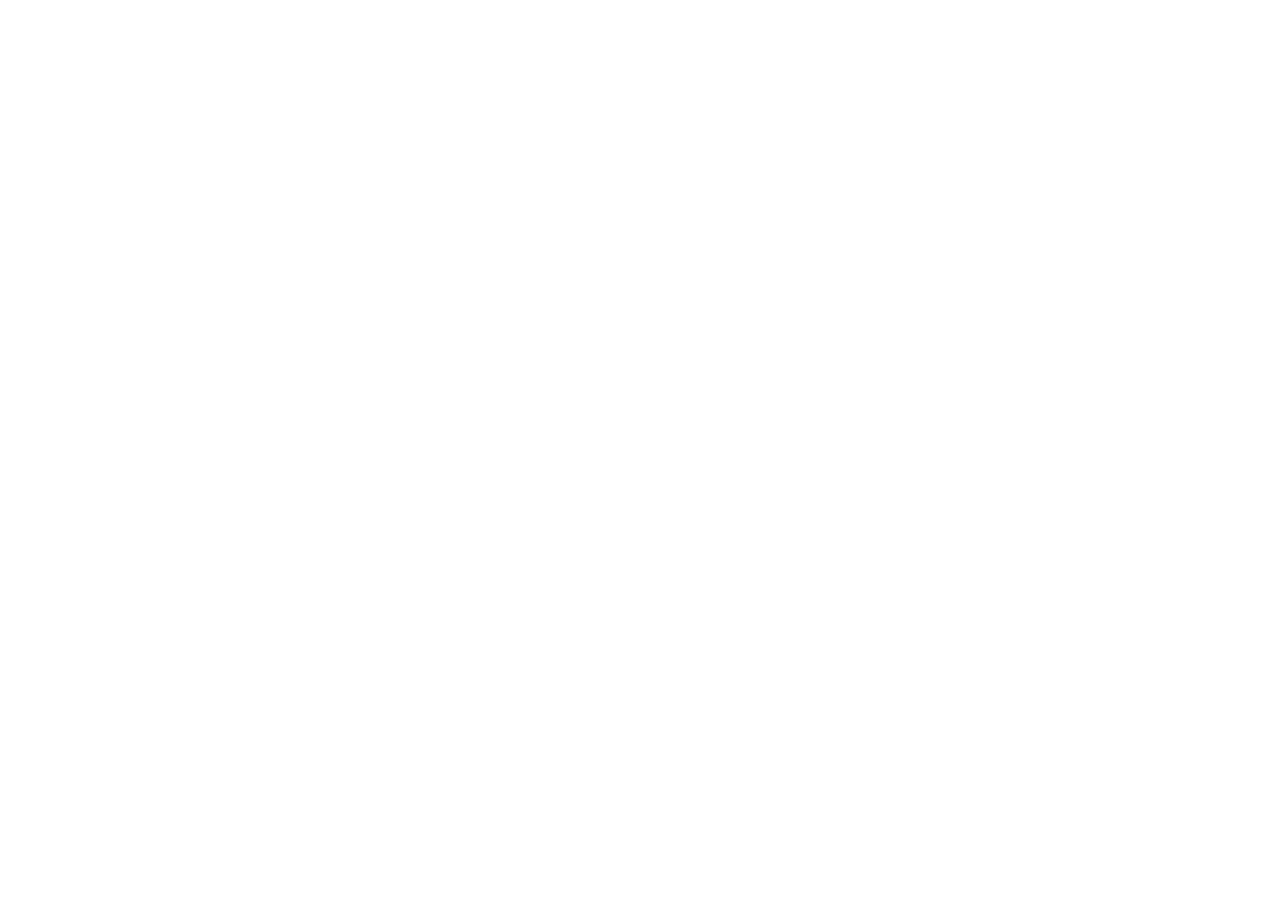
==== errormessages/src/main/resources/static/index.html @ 12a302d7 "Configuración" ====
<!DOCTYPE html>
<html lang="en" ng-app="error-message">
<head>
    <meta charset="UTF-8">
    <meta http-equiv="X-UA-Compatible" content="IE=edge">
    <meta name="viewport" content="width=device-width, initial-scale=1.0">
    <link href="css/style.css">
    <link href='https://fonts.googleapis.com/css?family=Open+Sans:400,300,700' rel='stylesheet' type='text/css'>
    <title>Document</title>
</head>
<body>
    <div ng-view>
        <script src="./js/angular-route.min.js"></script>
        <script src="./js/toastr.min.js"></script>
        <script src="./js/angular.min.js"></script>
    </div>

</body>
</html>
---- errormessages/src/main/resources/static/css/style.css ----
html, body * { box-sizing: border-box; font-family: 'Open Sans', sans-serif; }

body {
    background:
    linear-gradient(
    rgba(246,247,249,0.8),
    rgba(246,247,249,0.8)),
    url(https://dl.dropboxusercontent.com/u/22006283/preview/codepen/sky-clouds-cloudy-mountain.jpg) no-repeat center center fixed;
    background-size: cover;
}

.container {
    width: 100%;
    padding-top: 60px;
    padding-bottom: 100px;
}

.frame {
  height: 575px;
  width: 430px;
  background:
    linear-gradient(
    rgba(35,43,85,0.75),
    rgba(35,43,85,0.95)),
    url(https://dl.dropboxusercontent.com/u/22006283/preview/codepen/clouds-cloudy-forest-mountain.jpg) no-repeat center center;
  background-size: cover;
  margin-left: auto;
  margin-right: auto;
  border-top: solid 1px rgba(255,255,255,.5);
  border-radius: 5px;
  box-shadow: 0px 2px 7px rgba(0,0,0,0.2);
  overflow: hidden;
  transition: all .5s ease;
}

.frame-long {
  height: 615px;
}

.frame-short {
  height: 400px;
  margin-top: 50px;
  box-shadow: 0px 2px 7px rgba(0,0,0,0.1);
}

.nav {
  width: 100%;
  height: 100px;
  padding-top: 40px;
  opacity: 1;
  transition: all .5s ease;
}

.nav-up {
  transform: translateY(-100px);
  opacity: 0;
}

li {
  padding-left: 10px;
  font-size: 18px;
  display: inline;
  text-align: left;
  text-transform: uppercase;
  padding-right: 10px;
  color: #ffffff;
}

.signin-active a {
  padding-bottom: 10px;
  color: #ffffff;
  text-decoration: none;
  border-bottom: solid 2px #1059FF;
  transition: all .25s ease;
  cursor: pointer;
}

.signin-inactive a {
  padding-bottom: 0;
  color: rgba(255,255,255,.3);
  text-decoration: none;
  border-bottom: none;
  cursor: pointer;
}

.signup-active a {
  cursor: pointer;
  color: #ffffff;
  text-decoration: none;
  border-bottom: solid 2px #1059FF;
  padding-bottom: 10px;
}

.signup-inactive a {
  cursor: pointer;
  color: rgba(255,255,255,.3);
  text-decoration: none;
  transition: all .25s ease;
}

.form-signin {
  width: 430px;
  height: 375px;
	font-size: 16px;
	font-weight: 300;
  padding-left: 37px;
  padding-right: 37px;
  padding-top: 55px;
  transition: opacity .5s ease, transform .5s ease;
}

.form-signin-left {
  transform: translateX(-400px);
  opacity: .0;
}

.form-signup {
  width: 430px;
  height: 375px;
	font-size: 16px;
	font-weight: 300;
  padding-left: 37px;
  padding-right: 37px;
  padding-top: 55px;
  position: relative;
  top: -375px;
  left: 400px;
  opacity: 0;
  transition: all .5s ease;
}

.form-signup-left {
  transform: translateX(-399px);
  opacity: 1;
}

.form-signup-down {
  top: 0px;
  opacity: 0;
}

.success {
  width: 80%;
  height: 150px;
  text-align: center;
  position: relative;
  top: -890px;
  left: 450px;
  opacity: .0;
  transition: all .8s .4s ease;
}

.success-left {
  transform: translateX(-406px);
  opacity: 1;
}

.successtext {
  color: #ffffff;
	font-size: 16px;
	font-weight: 300;
  margin-top: -35px;
  padding-left: 37px;
  padding-right: 37px;
}

#check path {
    stroke: #ffffff;
    stroke-linecap:round;
    stroke-linejoin:round;
    stroke-width: .85px;
    stroke-dasharray: 60px 300px;
    stroke-dashoffset: -166px;
    fill: rgba(255,255,255,.0);
    transition: stroke-dashoffset 2s ease .5s, fill 1.5s ease 1.0s;
}

#check.checked path {
    stroke-dashoffset: 33px;
    fill: rgba(255,255,255,.03);
}

.form-signin input, .form-signup input {
  color: #ffffff;
  font-size: 13px;
}

.form-styling {
  width: 100%;
  height: 35px;
	padding-left: 15px;
	border: none;
	border-radius: 20px;
  margin-bottom: 20px;
  background: rgba(255,255,255,.2);
}

label {
  font-weight: 400;
  text-transform: uppercase;
  font-size: 13px;
  padding-left: 15px;
  padding-bottom: 10px;
  color: rgba(255,255,255,.7);
  display: block;
}

:focus {outline: none;
}

.form-signin input:focus, textarea:focus, .form-signup input:focus, textarea:focus {
    background: rgba(255,255,255,.3);
    border: none; 
    padding-right: 40px;
    transition: background .5s ease;
 }

[type="checkbox"]:not(:checked),
[type="checkbox"]:checked {
  position: absolute;
  display: none;
}

[type="checkbox"]:not(:checked) + label,
[type="checkbox"]:checked + label {
  position: relative;
  padding-left: 85px;
  padding-top: 2px;
  cursor: pointer;
  margin-top: 8px;
}

[type="checkbox"]:not(:checked) + label:before,
[type="checkbox"]:checked + label:before,
[type="checkbox"]:not(:checked) + label:after,
[type="checkbox"]:checked + label:after {
  content: '';
  position: absolute;
}

[type="checkbox"]:not(:checked) + label:before,
[type="checkbox"]:checked + label:before {
  width: 65px; 
  height: 30px;
  background: rgba(255,255,255,.2);
  border-radius: 15px;
  left: 0; 
  top: -3px;
  transition: all .2s ease;
}

[type="checkbox"]:not(:checked) + label:after,
[type="checkbox"]:checked + label:after {
  width: 10px; 
  height: 10px;
  background: rgba(255,255,255,.7);
  border-radius: 50%;
  top: 7px; 
  left: 10px;
  transition: all .2s ease;
}

/* on checked */
[type="checkbox"]:checked + label:before {
  background: #0F4FE6; 
}

[type="checkbox"]:checked + label:after {
  background: #ffffff;
  top: 7px; 
  left: 45px;
}

[type="checkbox"]:checked + label .ui,
[type="checkbox"]:not(:checked) + label .ui:before,
[type="checkbox"]:checked + label .ui:after {
  position: absolute;
  left: 6px;
  width: 65px;
  border-radius: 15px;
  font-size: 14px;
  font-weight: bold;
  line-height: 22px;
  transition: all .2s ease;
}

[type="checkbox"]:not(:checked) + label .ui:before {
  content: "no";
  left: 32px;
  color: rgba(255,255,255,.7);
}

[type="checkbox"]:checked + label .ui:after {
  content: "yes";
  color: #ffffff;
}

[type="checkbox"]:focus + label:before {
  box-sizing: border-box;
  margin-top: -1px;
}

.btn-signup {
  float: left;
  font-weight: 700;
  text-transform: uppercase;
  font-size: 13px;
  text-align: center;
  color: #ffffff;
  padding-top: 8px;
  width: 100%;
  height: 35px;
	border: none;
	border-radius: 20px;
  margin-top: 23px;
  background-color: #1059FF;
}

.btn-signin {
  float: left;
  padding-top: 8px;
  width: 100%;
  height: 35px;
	border: none;
	border-radius: 20px;
  margin-top: -8px;
}

.btn-animate {
  float: left;
  font-weight: 700;
  text-transform: uppercase;
  font-size: 13px;
  text-align: center;
  color: rgba(255,255,255, 1);
  padding-top: 8px;
  width: 100%;
  height: 35px;
	border: none;
	border-radius: 20px;
  margin-top: 23px;
  background-color: rgba(16,89,255, 1);
  left: 0px;
  top: 0px;
  transition: all .5s ease, top .5s ease .5s, height .5s ease .5s, background-color .5s ease .75s; 
}

.btn-animate-grow {
  width: 130%;
  height: 625px;
  position: relative;
  left: -55px;
  top: -420px;
  color: rgba(255,255,255,0);
  background-color: rgba(255,255,255,1);
}

a.btn-signup:hover, a.btn-signin:hover {
    cursor: pointer; 
    background-color: #0F4FE6;
    transition: background-color .5s; 
}

.forgot {
  height: 100px;
  width: 80%;
  margin-left: auto;
  margin-right: auto;
  text-align: center;
  padding-top: 24px;
  margin-top: -535px;
  border-top: solid 1px rgba(255,255,255,.3);
  transition: all 0.5s ease;
}

.forgot-left {
  transform: translateX(-400px);
  opacity: 0;
}

.forgot-fade {
  opacity: 0;
}

.forgot a {
  color: rgba(255,255,255,.3);
  font-weight: 400;
  font-size: 13px;
  text-decoration: none;
}

.welcome {
  width: 100%;
  height: 50px;
  position: relative;
  color: rgba(35,43,85,0.75);
  opacity: 0;
  transition: transform 1.5s ease .25s, opacity .1s ease 1s;
}

.welcome-left {
  transform: translateY(-780px);
  opacity: 1; 
}

.cover-photo {
  height: 150px;
  position: relative;
  left: 0px;  top: -900px;
  background:
    linear-gradient(
    rgba(35,43,85,0.75),
    rgba(35,43,85,0.95)),
    url(https://dl.dropboxusercontent.com/u/22006283/preview/codepen/landscape-nature-man-person.jpeg);
  background-size: cover;
  opacity: 0;
  transition: all 1.5s ease 0.55s;
}

.cover-photo-down {
  top: -575px;
  opacity: 1;
}

.profile-photo {
  height: 125px;
  width: 125px;
  position: relative;
  border-radius: 70px;
  left: 155px;
  top: -1000px;
  background: url(https://dl.dropboxusercontent.com/u/22006283/preview/codepen/nature-water-rocks-hiking.jpg);
  background-size: 100% 135%;
  background-position: 100% 100%;
  opacity: 0;
  transition: top 1.5s ease 0.35s, opacity .75s ease .5s;
  border: solid 3px #ffffff;
}

.profile-photo-down {
  top: -636px;
  opacity: 1;
}

h1 {
  color: #ffffff;
  font-size: 35px;
	font-weight: 300;
  text-align: center;
}

.btn-goback {
  position: relative;
  margin-right: auto;
  top: -400px;
  float: left;
  padding: 8px;
  width: 83%;
  margin-left: 37px;
  margin-right: 37px;
  height: 35px;
	border-radius: 20px;
  font-weight: 700;
  text-transform: uppercase;
  font-size: 13px;
  text-align: center;
  color: #1059FF;
  margin-top: -8px;
  border: solid 1px #1059FF;
  opacity: 0;
  transition: top 1.5s ease 0.35s, opacity .75s ease .5s;
}

.btn-goback-up {
  top: -1080px;
  opacity: 1;
}

a.btn-goback:hover {
    cursor: pointer; 
    background-color: #0F4FE6;
    transition: all .5s; 
    color: #ffffff;
}

/* refresh button styling */

#refresh {
    position: fixed;
    bottom: 20px;
    right: 20px; 
    background-color: #ffffff;
    width: 50px;
    height: 50px;
    border-radius: 25px;
    box-shadow: 0px 2px 7px rgba(0,0,0,0.1);
    padding: 13px 0 0 13px;
}

.refreshicon {
    fill: #d3d3d3;
    transform: rotate(0deg);
    transition: fill .25s ease, transform .25s ease;
}

.refreshicon:hover {
  cursor: pointer;
  fill: #1059FF;
  transform: rotate(180deg);
}
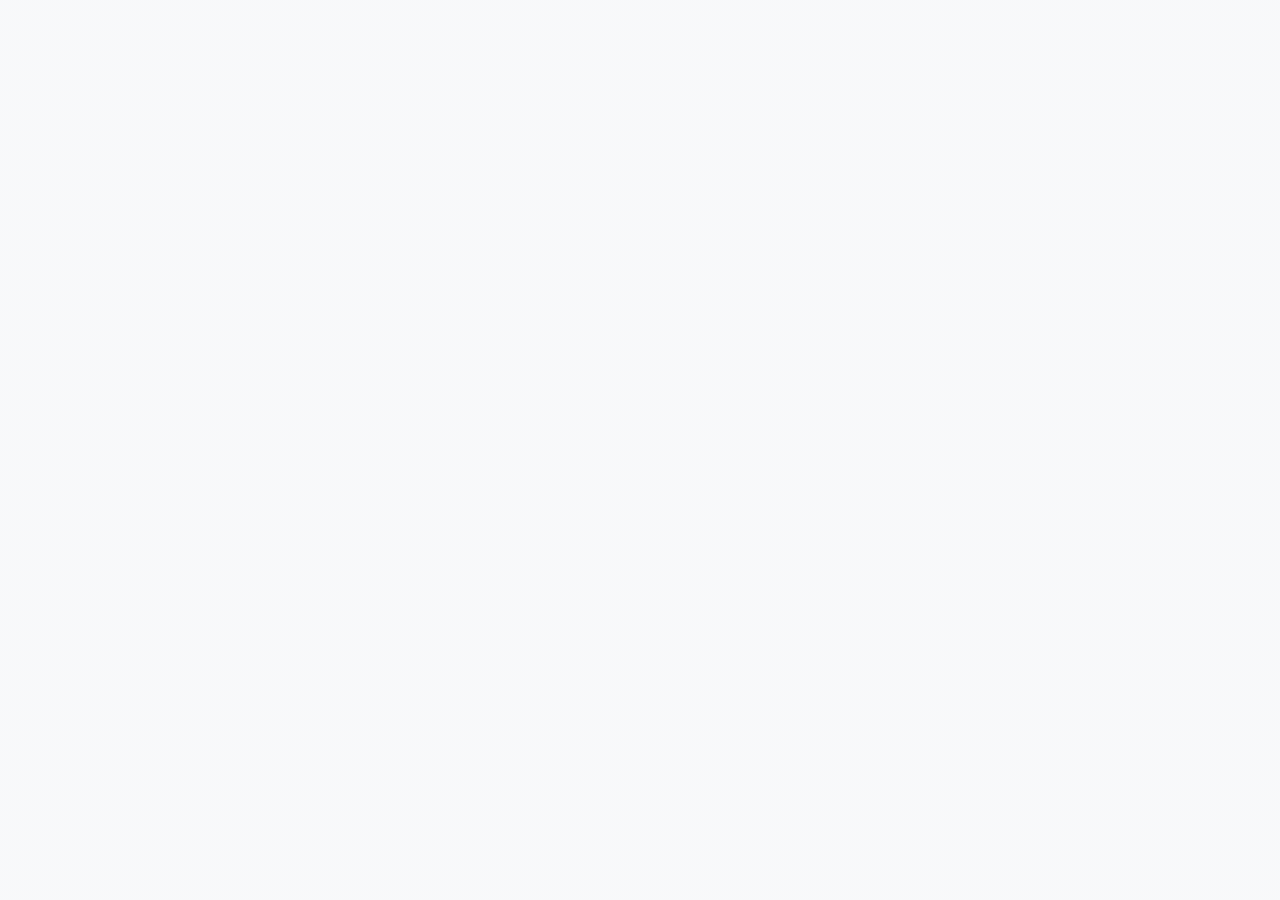
==== commit 3e003497: "Changes login" ====
--- a/errormessages/src/main/resources/static/index.html
+++ b/errormessages/src/main/resources/static/index.html
@@ -4,16 +4,33 @@
     <meta charset="UTF-8">
     <meta http-equiv="X-UA-Compatible" content="IE=edge">
     <meta name="viewport" content="width=device-width, initial-scale=1.0">
-    <link href="css/style.css">
+    <!--Google font-->
     <link href='https://fonts.googleapis.com/css?family=Open+Sans:400,300,700' rel='stylesheet' type='text/css'>
-    <title>Document</title>
+    <!--SweetAlert-->
+    <link rel="stylesheet" href="./plugins/sweetalert2-theme-bootstrap-4/bootstrap-4.min.css">
+    <!--Toast-->
+    <link rel="stylesheet" href="./plugins/toastr/toastr.min.css">
+    <!--Estilo-->
+    <link rel="stylesheet" href="css/style.css">
+    <script>document.write('<base href="' + document.location + '" />');</script>
+    <title>Error messages</title>
 </head>
 <body>
-    <div ng-view>
-        <script src="./js/angular-route.min.js"></script>
-        <script src="./js/toastr.min.js"></script>
-        <script src="./js/angular.min.js"></script>
-    </div>
+    <div ng-view></div>
 
+    <!--jQuery-->
+    <script src="/plugins/jquery/jquery.min.js"></script>
+    <!--Bootstrap-->
+    <script src="/plugins/bootstrap/js/bootstrap.bundle.min.js"></script>
+    <!--Angular-->
+    <script src="/js/angular.min.js"></script>
+    <script src="/js/angular-route.min.js"></script>
+    <script src="/js/toastr.min.js"></script>
+    <script src="/js/control/app.js"></script>
+    <script src="/js/control/config.js"></script>
+    <script src="/js/control/factory.js"></script>
+    <script src="/js/ngStorage.js"></script>
+    <script src="/js/control/access/access-control.js"></script>
+    
 </body>
 </html>--- a/errormessages/src/main/resources/static/css/style.css
+++ b/errormessages/src/main/resources/static/css/style.css
@@ -12,11 +12,11 @@
 .container {
     width: 100%;
     padding-top: 60px;
-    padding-bottom: 100px;
+    padding-bottom: 80px;
 }
 
 .frame {
-  height: 575px;
+  height: 500px;
   width: 430px;
   background:
     linear-gradient(
@@ -83,24 +83,9 @@
   cursor: pointer;
 }
 
-.signup-active a {
-  cursor: pointer;
-  color: #ffffff;
-  text-decoration: none;
-  border-bottom: solid 2px #1059FF;
-  padding-bottom: 10px;
-}
-
-.signup-inactive a {
-  cursor: pointer;
-  color: rgba(255,255,255,.3);
-  text-decoration: none;
-  transition: all .25s ease;
-}
-
 .form-signin {
   width: 430px;
-  height: 375px;
+  height: 300px;
 	font-size: 16px;
 	font-weight: 300;
   padding-left: 37px;
@@ -112,31 +97,6 @@
 .form-signin-left {
   transform: translateX(-400px);
   opacity: .0;
-}
-
-.form-signup {
-  width: 430px;
-  height: 375px;
-	font-size: 16px;
-	font-weight: 300;
-  padding-left: 37px;
-  padding-right: 37px;
-  padding-top: 55px;
-  position: relative;
-  top: -375px;
-  left: 400px;
-  opacity: 0;
-  transition: all .5s ease;
-}
-
-.form-signup-left {
-  transform: translateX(-399px);
-  opacity: 1;
-}
-
-.form-signup-down {
-  top: 0px;
-  opacity: 0;
 }
 
 .success {
@@ -263,57 +223,6 @@
 /* on checked */
 [type="checkbox"]:checked + label:before {
   background: #0F4FE6; 
-}
-
-[type="checkbox"]:checked + label:after {
-  background: #ffffff;
-  top: 7px; 
-  left: 45px;
-}
-
-[type="checkbox"]:checked + label .ui,
-[type="checkbox"]:not(:checked) + label .ui:before,
-[type="checkbox"]:checked + label .ui:after {
-  position: absolute;
-  left: 6px;
-  width: 65px;
-  border-radius: 15px;
-  font-size: 14px;
-  font-weight: bold;
-  line-height: 22px;
-  transition: all .2s ease;
-}
-
-[type="checkbox"]:not(:checked) + label .ui:before {
-  content: "no";
-  left: 32px;
-  color: rgba(255,255,255,.7);
-}
-
-[type="checkbox"]:checked + label .ui:after {
-  content: "yes";
-  color: #ffffff;
-}
-
-[type="checkbox"]:focus + label:before {
-  box-sizing: border-box;
-  margin-top: -1px;
-}
-
-.btn-signup {
-  float: left;
-  font-weight: 700;
-  text-transform: uppercase;
-  font-size: 13px;
-  text-align: center;
-  color: #ffffff;
-  padding-top: 8px;
-  width: 100%;
-  height: 35px;
-	border: none;
-	border-radius: 20px;
-  margin-top: 23px;
-  background-color: #1059FF;
 }
 
 .btn-signin {
@@ -355,92 +264,6 @@
   background-color: rgba(255,255,255,1);
 }
 
-a.btn-signup:hover, a.btn-signin:hover {
-    cursor: pointer; 
-    background-color: #0F4FE6;
-    transition: background-color .5s; 
-}
-
-.forgot {
-  height: 100px;
-  width: 80%;
-  margin-left: auto;
-  margin-right: auto;
-  text-align: center;
-  padding-top: 24px;
-  margin-top: -535px;
-  border-top: solid 1px rgba(255,255,255,.3);
-  transition: all 0.5s ease;
-}
-
-.forgot-left {
-  transform: translateX(-400px);
-  opacity: 0;
-}
-
-.forgot-fade {
-  opacity: 0;
-}
-
-.forgot a {
-  color: rgba(255,255,255,.3);
-  font-weight: 400;
-  font-size: 13px;
-  text-decoration: none;
-}
-
-.welcome {
-  width: 100%;
-  height: 50px;
-  position: relative;
-  color: rgba(35,43,85,0.75);
-  opacity: 0;
-  transition: transform 1.5s ease .25s, opacity .1s ease 1s;
-}
-
-.welcome-left {
-  transform: translateY(-780px);
-  opacity: 1; 
-}
-
-.cover-photo {
-  height: 150px;
-  position: relative;
-  left: 0px;  top: -900px;
-  background:
-    linear-gradient(
-    rgba(35,43,85,0.75),
-    rgba(35,43,85,0.95)),
-    url(https://dl.dropboxusercontent.com/u/22006283/preview/codepen/landscape-nature-man-person.jpeg);
-  background-size: cover;
-  opacity: 0;
-  transition: all 1.5s ease 0.55s;
-}
-
-.cover-photo-down {
-  top: -575px;
-  opacity: 1;
-}
-
-.profile-photo {
-  height: 125px;
-  width: 125px;
-  position: relative;
-  border-radius: 70px;
-  left: 155px;
-  top: -1000px;
-  background: url(https://dl.dropboxusercontent.com/u/22006283/preview/codepen/nature-water-rocks-hiking.jpg);
-  background-size: 100% 135%;
-  background-position: 100% 100%;
-  opacity: 0;
-  transition: top 1.5s ease 0.35s, opacity .75s ease .5s;
-  border: solid 3px #ffffff;
-}
-
-.profile-photo-down {
-  top: -636px;
-  opacity: 1;
-}
 
 h1 {
   color: #ffffff;
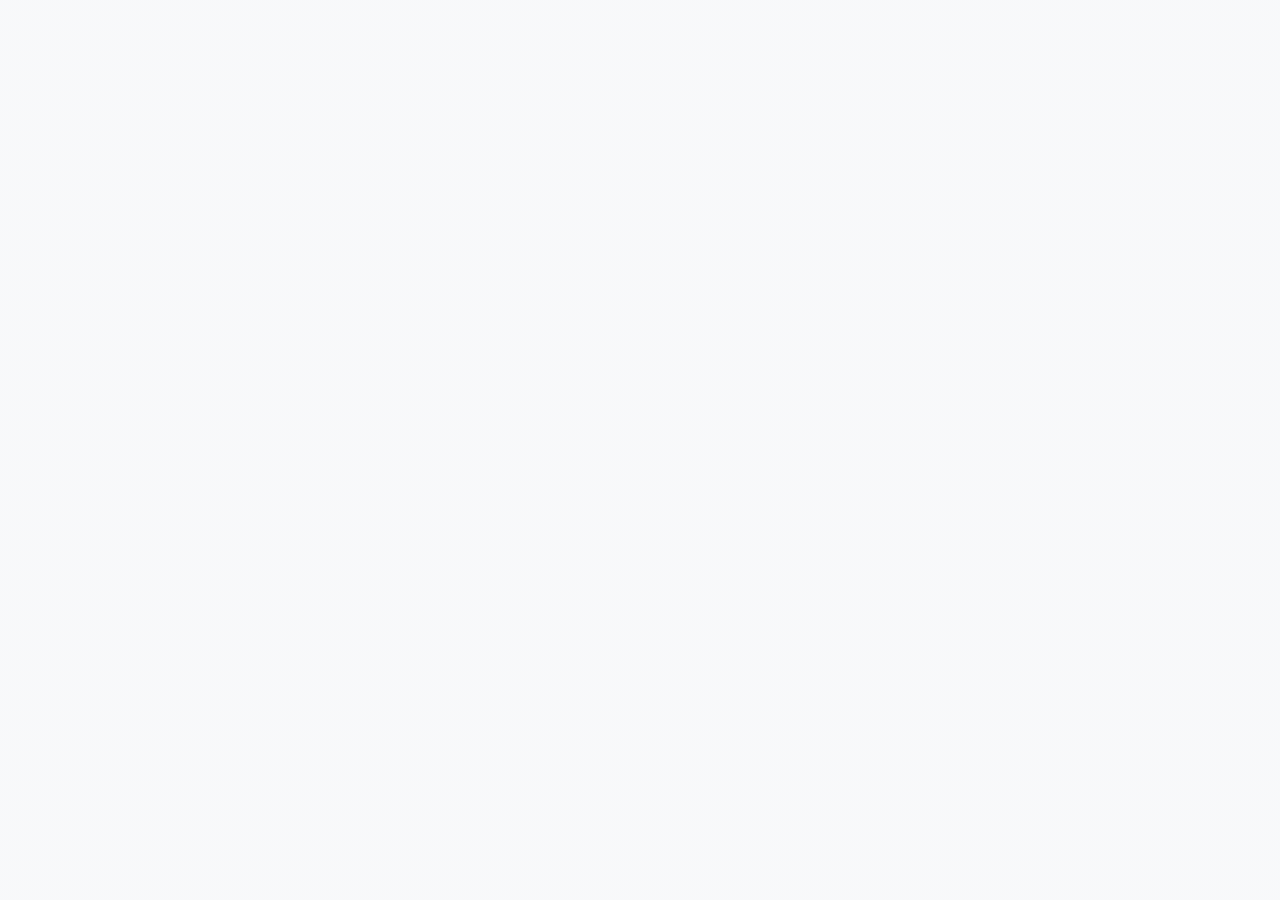
==== commit a67334de: "Se suben vistas y mensajes de error" ====
--- a/errormessages/src/main/resources/static/index.html
+++ b/errormessages/src/main/resources/static/index.html
@@ -8,10 +8,12 @@
     <link href='https://fonts.googleapis.com/css?family=Open+Sans:400,300,700' rel='stylesheet' type='text/css'>
     <!--SweetAlert-->
     <link rel="stylesheet" href="./plugins/sweetalert2-theme-bootstrap-4/bootstrap-4.min.css">
+    <link rel="stylesheet" href="plugins/fontawesome-free/css/all.min.css">
     <!--Toast-->
     <link rel="stylesheet" href="./plugins/toastr/toastr.min.css">
     <!--Estilo-->
     <link rel="stylesheet" href="css/style.css">
+    <link rel="stylesheet" href="css/adminlte.min.css">
     <script>document.write('<base href="' + document.location + '" />');</script>
     <title>Error messages</title>
 </head>
@@ -24,13 +26,15 @@
     <script src="/plugins/bootstrap/js/bootstrap.bundle.min.js"></script>
     <!--Angular-->
     <script src="/js/angular.min.js"></script>
+    <script src="/js/si-table.js"></script>
     <script src="/js/angular-route.min.js"></script>
+    <script src="/js/adminlte.min.js"></script>
     <script src="/js/toastr.min.js"></script>
     <script src="/js/control/app.js"></script>
     <script src="/js/control/config.js"></script>
     <script src="/js/control/factory.js"></script>
     <script src="/js/ngStorage.js"></script>
     <script src="/js/control/access/access-control.js"></script>
-    
+    <script src="/js/control/user/user.js"></script>
 </body>
 </html>--- a/errormessages/src/main/resources/static/plugins/fontawesome-free/css/all.min.css
+++ b/errormessages/src/main/resources/static/plugins/fontawesome-free/css/all.min.css
@@ -0,0 +1,5 @@
+/*!
+ * Font Awesome Free 5.15.3 by @fontawesome - https://fontawesome.com
+ * License - https://fontawesome.com/license/free (Icons: CC BY 4.0, Fonts: SIL OFL 1.1, Code: MIT License)
+ */
+.fa,.fab,.fad,.fal,.far,.fas{-moz-osx-font-smoothing:grayscale;-webkit-font-smoothing:antialiased;display:inline-block;font-style:normal;font-variant:normal;text-rendering:auto;line-height:1}.fa-lg{font-size:1.33333em;line-height:.75em;vertical-align:-.0667em}.fa-xs{font-size:.75em}.fa-sm{font-size:.875em}.fa-1x{font-size:1em}.fa-2x{font-size:2em}.fa-3x{font-size:3em}.fa-4x{font-size:4em}.fa-5x{font-size:5em}.fa-6x{font-size:6em}.fa-7x{font-size:7em}.fa-8x{font-size:8em}.fa-9x{font-size:9em}.fa-10x{font-size:10em}.fa-fw{text-align:center;width:1.25em}.fa-ul{list-style-type:none;margin-left:2.5em;padding-left:0}.fa-ul>li{position:relative}.fa-li{left:-2em;position:absolute;text-align:center;width:2em;line-height:inherit}.fa-border{border:.08em solid #eee;border-radius:.1em;padding:.2em .25em .15em}.fa-pull-left{float:left}.fa-pull-right{float:right}.fa.fa-pull-left,.fab.fa-pull-left,.fal.fa-pull-left,.far.fa-pull-left,.fas.fa-pull-left{margin-right:.3em}.fa.fa-pull-right,.fab.fa-pull-right,.fal.fa-pull-right,.far.fa-pull-right,.fas.fa-pull-right{margin-left:.3em}.fa-spin{-webkit-animation:fa-spin 2s linear infinite;animation:fa-spin 2s linear infinite}.fa-pulse{-webkit-animation:fa-spin 1s steps(8) infinite;animation:fa-spin 1s steps(8) infinite}@-webkit-keyframes fa-spin{0%{-webkit-transform:rotate(0deg);transform:rotate(0deg)}to{-webkit-transform:rotate(1turn);transform:rotate(1turn)}}@keyframes fa-spin{0%{-webkit-transform:rotate(0deg);transform:rotate(0deg)}to{-webkit-transform:rotate(1turn);transform:rotate(1turn)}}.fa-rotate-90{-ms-filter:"progid:DXImageTransform.Microsoft.BasicImage(rotation=1)";-webkit-transform:rotate(90deg);transform:rotate(90deg)}.fa-rotate-180{-ms-filter:"progid:DXImageTransform.Microsoft.BasicImage(rotation=2)";-webkit-transform:rotate(180deg);transform:rotate(180deg)}.fa-rotate-270{-ms-filter:"progid:DXImageTransform.Microsoft.BasicImage(rotation=3)";-webkit-transform:rotate(270deg);transform:rotate(270deg)}.fa-flip-horizontal{-ms-filter:"progid:DXImageTransform.Microsoft.BasicImage(rotation=0, mirror=1)";-webkit-transform:scaleX(-1);transform:scaleX(-1)}.fa-flip-vertical{-webkit-transform:scaleY(-1);transform:scaleY(-1)}.fa-flip-both,.fa-flip-horizontal.fa-flip-vertical,.fa-flip-vertical{-ms-filter:"progid:DXImageTransform.Microsoft.BasicImage(rotation=2, mirror=1)"}.fa-flip-both,.fa-flip-horizontal.fa-flip-vertical{-webkit-transform:scale(-1);transform:scale(-1)}:root .fa-flip-both,:root .fa-flip-horizontal,:root .fa-flip-vertical,:root .fa-rotate-90,:root .fa-rotate-180,:root .fa-rotate-270{-webkit-filter:none;filter:none}.fa-stack{display:inline-block;height:2em;line-height:2em;position:relative;vertical-align:middle;width:2.5em}.fa-stack-1x,.fa-stack-2x{left:0;position:absolute;text-align:center;width:100%}.fa-stack-1x{line-height:inherit}.fa-stack-2x{font-size:2em}.fa-inverse{color:#fff}.fa-500px:before{content:"\f26e"}.fa-accessible-icon:before{content:"\f368"}.fa-accusoft:before{content:"\f369"}.fa-acquisitions-incorporated:before{content:"\f6af"}.fa-ad:before{content:"\f641"}.fa-address-book:before{content:"\f2b9"}.fa-address-card:before{content:"\f2bb"}.fa-adjust:before{content:"\f042"}.fa-adn:before{content:"\f170"}.fa-adversal:before{content:"\f36a"}.fa-affiliatetheme:before{content:"\f36b"}.fa-air-freshener:before{content:"\f5d0"}.fa-airbnb:before{content:"\f834"}.fa-algolia:before{content:"\f36c"}.fa-align-center:before{content:"\f037"}.fa-align-justify:before{content:"\f039"}.fa-align-left:before{content:"\f036"}.fa-align-right:before{content:"\f038"}.fa-alipay:before{content:"\f642"}.fa-allergies:before{content:"\f461"}.fa-amazon:before{content:"\f270"}.fa-amazon-pay:before{content:"\f42c"}.fa-ambulance:before{content:"\f0f9"}.fa-american-sign-language-interpreting:before{content:"\f2a3"}.fa-amilia:before{content:"\f36d"}.fa-anchor:before{content:"\f13d"}.fa-android:before{content:"\f17b"}.fa-angellist:before{content:"\f209"}.fa-angle-double-down:before{content:"\f103"}.fa-angle-double-left:before{content:"\f100"}.fa-angle-double-right:before{content:"\f101"}.fa-angle-double-up:before{content:"\f102"}.fa-angle-down:before{content:"\f107"}.fa-angle-left:before{content:"\f104"}.fa-angle-right:before{content:"\f105"}.fa-angle-up:before{content:"\f106"}.fa-angry:before{content:"\f556"}.fa-angrycreative:before{content:"\f36e"}.fa-angular:before{content:"\f420"}.fa-ankh:before{content:"\f644"}.fa-app-store:before{content:"\f36f"}.fa-app-store-ios:before{content:"\f370"}.fa-apper:before{content:"\f371"}.fa-apple:before{content:"\f179"}.fa-apple-alt:before{content:"\f5d1"}.fa-apple-pay:before{content:"\f415"}.fa-archive:before{content:"\f187"}.fa-archway:before{content:"\f557"}.fa-arrow-alt-circle-down:before{content:"\f358"}.fa-arrow-alt-circle-left:before{content:"\f359"}.fa-arrow-alt-circle-right:before{content:"\f35a"}.fa-arrow-alt-circle-up:before{content:"\f35b"}.fa-arrow-circle-down:before{content:"\f0ab"}.fa-arrow-circle-left:before{content:"\f0a8"}.fa-arrow-circle-right:before{content:"\f0a9"}.fa-arrow-circle-up:before{content:"\f0aa"}.fa-arrow-down:before{content:"\f063"}.fa-arrow-left:before{content:"\f060"}.fa-arrow-right:before{content:"\f061"}.fa-arrow-up:before{content:"\f062"}.fa-arrows-alt:before{content:"\f0b2"}.fa-arrows-alt-h:before{content:"\f337"}.fa-arrows-alt-v:before{content:"\f338"}.fa-artstation:before{content:"\f77a"}.fa-assistive-listening-systems:before{content:"\f2a2"}.fa-asterisk:before{content:"\f069"}.fa-asymmetrik:before{content:"\f372"}.fa-at:before{content:"\f1fa"}.fa-atlas:before{content:"\f558"}.fa-atlassian:before{content:"\f77b"}.fa-atom:before{content:"\f5d2"}.fa-audible:before{content:"\f373"}.fa-audio-description:before{content:"\f29e"}.fa-autoprefixer:before{content:"\f41c"}.fa-avianex:before{content:"\f374"}.fa-aviato:before{content:"\f421"}.fa-award:before{content:"\f559"}.fa-aws:before{content:"\f375"}.fa-baby:before{content:"\f77c"}.fa-baby-carriage:before{content:"\f77d"}.fa-backspace:before{content:"\f55a"}.fa-backward:before{content:"\f04a"}.fa-bacon:before{content:"\f7e5"}.fa-bacteria:before{content:"\e059"}.fa-bacterium:before{content:"\e05a"}.fa-bahai:before{content:"\f666"}.fa-balance-scale:before{content:"\f24e"}.fa-balance-scale-left:before{content:"\f515"}.fa-balance-scale-right:before{content:"\f516"}.fa-ban:before{content:"\f05e"}.fa-band-aid:before{content:"\f462"}.fa-bandcamp:before{content:"\f2d5"}.fa-barcode:before{content:"\f02a"}.fa-bars:before{content:"\f0c9"}.fa-baseball-ball:before{content:"\f433"}.fa-basketball-ball:before{content:"\f434"}.fa-bath:before{content:"\f2cd"}.fa-battery-empty:before{content:"\f244"}.fa-battery-full:before{content:"\f240"}.fa-battery-half:before{content:"\f242"}.fa-battery-quarter:before{content:"\f243"}.fa-battery-three-quarters:before{content:"\f241"}.fa-battle-net:before{content:"\f835"}.fa-bed:before{content:"\f236"}.fa-beer:before{content:"\f0fc"}.fa-behance:before{content:"\f1b4"}.fa-behance-square:before{content:"\f1b5"}.fa-bell:before{content:"\f0f3"}.fa-bell-slash:before{content:"\f1f6"}.fa-bezier-curve:before{content:"\f55b"}.fa-bible:before{content:"\f647"}.fa-bicycle:before{content:"\f206"}.fa-biking:before{content:"\f84a"}.fa-bimobject:before{content:"\f378"}.fa-binoculars:before{content:"\f1e5"}.fa-biohazard:before{content:"\f780"}.fa-birthday-cake:before{content:"\f1fd"}.fa-bitbucket:before{content:"\f171"}.fa-bitcoin:before{content:"\f379"}.fa-bity:before{content:"\f37a"}.fa-black-tie:before{content:"\f27e"}.fa-blackberry:before{content:"\f37b"}.fa-blender:before{content:"\f517"}.fa-blender-phone:before{content:"\f6b6"}.fa-blind:before{content:"\f29d"}.fa-blog:before{content:"\f781"}.fa-blogger:before{content:"\f37c"}.fa-blogger-b:before{content:"\f37d"}.fa-bluetooth:before{content:"\f293"}.fa-bluetooth-b:before{content:"\f294"}.fa-bold:before{content:"\f032"}.fa-bolt:before{content:"\f0e7"}.fa-bomb:before{content:"\f1e2"}.fa-bone:before{content:"\f5d7"}.fa-bong:before{content:"\f55c"}.fa-book:before{content:"\f02d"}.fa-book-dead:before{content:"\f6b7"}.fa-book-medical:before{content:"\f7e6"}.fa-book-open:before{content:"\f518"}.fa-book-reader:before{content:"\f5da"}.fa-bookmark:before{content:"\f02e"}.fa-bootstrap:before{content:"\f836"}.fa-border-all:before{content:"\f84c"}.fa-border-none:before{content:"\f850"}.fa-border-style:before{content:"\f853"}.fa-bowling-ball:before{content:"\f436"}.fa-box:before{content:"\f466"}.fa-box-open:before{content:"\f49e"}.fa-box-tissue:before{content:"\e05b"}.fa-boxes:before{content:"\f468"}.fa-braille:before{content:"\f2a1"}.fa-brain:before{content:"\f5dc"}.fa-bread-slice:before{content:"\f7ec"}.fa-briefcase:before{content:"\f0b1"}.fa-briefcase-medical:before{content:"\f469"}.fa-broadcast-tower:before{content:"\f519"}.fa-broom:before{content:"\f51a"}.fa-brush:before{content:"\f55d"}.fa-btc:before{content:"\f15a"}.fa-buffer:before{content:"\f837"}.fa-bug:before{content:"\f188"}.fa-building:before{content:"\f1ad"}.fa-bullhorn:before{content:"\f0a1"}.fa-bullseye:before{content:"\f140"}.fa-burn:before{content:"\f46a"}.fa-buromobelexperte:before{content:"\f37f"}.fa-bus:before{content:"\f207"}.fa-bus-alt:before{content:"\f55e"}.fa-business-time:before{content:"\f64a"}.fa-buy-n-large:before{content:"\f8a6"}.fa-buysellads:before{content:"\f20d"}.fa-calculator:before{content:"\f1ec"}.fa-calendar:before{content:"\f133"}.fa-calendar-alt:before{content:"\f073"}.fa-calendar-check:before{content:"\f274"}.fa-calendar-day:before{content:"\f783"}.fa-calendar-minus:before{content:"\f272"}.fa-calendar-plus:before{content:"\f271"}.fa-calendar-times:before{content:"\f273"}.fa-calendar-week:before{content:"\f784"}.fa-camera:before{content:"\f030"}.fa-camera-retro:before{content:"\f083"}.fa-campground:before{content:"\f6bb"}.fa-canadian-maple-leaf:before{content:"\f785"}.fa-candy-cane:before{content:"\f786"}.fa-cannabis:before{content:"\f55f"}.fa-capsules:before{content:"\f46b"}.fa-car:before{content:"\f1b9"}.fa-car-alt:before{content:"\f5de"}.fa-car-battery:before{content:"\f5df"}.fa-car-crash:before{content:"\f5e1"}.fa-car-side:before{content:"\f5e4"}.fa-caravan:before{content:"\f8ff"}.fa-caret-down:before{content:"\f0d7"}.fa-caret-left:before{content:"\f0d9"}.fa-caret-right:before{content:"\f0da"}.fa-caret-square-down:before{content:"\f150"}.fa-caret-square-left:before{content:"\f191"}.fa-caret-square-right:before{content:"\f152"}.fa-caret-square-up:before{content:"\f151"}.fa-caret-up:before{content:"\f0d8"}.fa-carrot:before{content:"\f787"}.fa-cart-arrow-down:before{content:"\f218"}.fa-cart-plus:before{content:"\f217"}.fa-cash-register:before{content:"\f788"}.fa-cat:before{content:"\f6be"}.fa-cc-amazon-pay:before{content:"\f42d"}.fa-cc-amex:before{content:"\f1f3"}.fa-cc-apple-pay:before{content:"\f416"}.fa-cc-diners-club:before{content:"\f24c"}.fa-cc-discover:before{content:"\f1f2"}.fa-cc-jcb:before{content:"\f24b"}.fa-cc-mastercard:before{content:"\f1f1"}.fa-cc-paypal:before{content:"\f1f4"}.fa-cc-stripe:before{content:"\f1f5"}.fa-cc-visa:before{content:"\f1f0"}.fa-centercode:before{content:"\f380"}.fa-centos:before{content:"\f789"}.fa-certificate:before{content:"\f0a3"}.fa-chair:before{content:"\f6c0"}.fa-chalkboard:before{content:"\f51b"}.fa-chalkboard-teacher:before{content:"\f51c"}.fa-charging-station:before{content:"\f5e7"}.fa-chart-area:before{content:"\f1fe"}.fa-chart-bar:before{content:"\f080"}.fa-chart-line:before{content:"\f201"}.fa-chart-pie:before{content:"\f200"}.fa-check:before{content:"\f00c"}.fa-check-circle:before{content:"\f058"}.fa-check-double:before{content:"\f560"}.fa-check-square:before{content:"\f14a"}.fa-cheese:before{content:"\f7ef"}.fa-chess:before{content:"\f439"}.fa-chess-bishop:before{content:"\f43a"}.fa-chess-board:before{content:"\f43c"}.fa-chess-king:before{content:"\f43f"}.fa-chess-knight:before{content:"\f441"}.fa-chess-pawn:before{content:"\f443"}.fa-chess-queen:before{content:"\f445"}.fa-chess-rook:before{content:"\f447"}.fa-chevron-circle-down:before{content:"\f13a"}.fa-chevron-circle-left:before{content:"\f137"}.fa-chevron-circle-right:before{content:"\f138"}.fa-chevron-circle-up:before{content:"\f139"}.fa-chevron-down:before{content:"\f078"}.fa-chevron-left:before{content:"\f053"}.fa-chevron-right:before{content:"\f054"}.fa-chevron-up:before{content:"\f077"}.fa-child:before{content:"\f1ae"}.fa-chrome:before{content:"\f268"}.fa-chromecast:before{content:"\f838"}.fa-church:before{content:"\f51d"}.fa-circle:before{content:"\f111"}.fa-circle-notch:before{content:"\f1ce"}.fa-city:before{content:"\f64f"}.fa-clinic-medical:before{content:"\f7f2"}.fa-clipboard:before{content:"\f328"}.fa-clipboard-check:before{content:"\f46c"}.fa-clipboard-list:before{content:"\f46d"}.fa-clock:before{content:"\f017"}.fa-clone:before{content:"\f24d"}.fa-closed-captioning:before{content:"\f20a"}.fa-cloud:before{content:"\f0c2"}.fa-cloud-download-alt:before{content:"\f381"}.fa-cloud-meatball:before{content:"\f73b"}.fa-cloud-moon:before{content:"\f6c3"}.fa-cloud-moon-rain:before{content:"\f73c"}.fa-cloud-rain:before{content:"\f73d"}.fa-cloud-showers-heavy:before{content:"\f740"}.fa-cloud-sun:before{content:"\f6c4"}.fa-cloud-sun-rain:before{content:"\f743"}.fa-cloud-upload-alt:before{content:"\f382"}.fa-cloudflare:before{content:"\e07d"}.fa-cloudscale:before{content:"\f383"}.fa-cloudsmith:before{content:"\f384"}.fa-cloudversify:before{content:"\f385"}.fa-cocktail:before{content:"\f561"}.fa-code:before{content:"\f121"}.fa-code-branch:before{content:"\f126"}.fa-codepen:before{content:"\f1cb"}.fa-codiepie:before{content:"\f284"}.fa-coffee:before{content:"\f0f4"}.fa-cog:before{content:"\f013"}.fa-cogs:before{content:"\f085"}.fa-coins:before{content:"\f51e"}.fa-columns:before{content:"\f0db"}.fa-comment:before{content:"\f075"}.fa-comment-alt:before{content:"\f27a"}.fa-comment-dollar:before{content:"\f651"}.fa-comment-dots:before{content:"\f4ad"}.fa-comment-medical:before{content:"\f7f5"}.fa-comment-slash:before{content:"\f4b3"}.fa-comments:before{content:"\f086"}.fa-comments-dollar:before{content:"\f653"}.fa-compact-disc:before{content:"\f51f"}.fa-compass:before{content:"\f14e"}.fa-compress:before{content:"\f066"}.fa-compress-alt:before{content:"\f422"}.fa-compress-arrows-alt:before{content:"\f78c"}.fa-concierge-bell:before{content:"\f562"}.fa-confluence:before{content:"\f78d"}.fa-connectdevelop:before{content:"\f20e"}.fa-contao:before{content:"\f26d"}.fa-cookie:before{content:"\f563"}.fa-cookie-bite:before{content:"\f564"}.fa-copy:before{content:"\f0c5"}.fa-copyright:before{content:"\f1f9"}.fa-cotton-bureau:before{content:"\f89e"}.fa-couch:before{content:"\f4b8"}.fa-cpanel:before{content:"\f388"}.fa-creative-commons:before{content:"\f25e"}.fa-creative-commons-by:before{content:"\f4e7"}.fa-creative-commons-nc:before{content:"\f4e8"}.fa-creative-commons-nc-eu:before{content:"\f4e9"}.fa-creative-commons-nc-jp:before{content:"\f4ea"}.fa-creative-commons-nd:before{content:"\f4eb"}.fa-creative-commons-pd:before{content:"\f4ec"}.fa-creative-commons-pd-alt:before{content:"\f4ed"}.fa-creative-commons-remix:before{content:"\f4ee"}.fa-creative-commons-sa:before{content:"\f4ef"}.fa-creative-commons-sampling:before{content:"\f4f0"}.fa-creative-commons-sampling-plus:before{content:"\f4f1"}.fa-creative-commons-share:before{content:"\f4f2"}.fa-creative-commons-zero:before{content:"\f4f3"}.fa-credit-card:before{content:"\f09d"}.fa-critical-role:before{content:"\f6c9"}.fa-crop:before{content:"\f125"}.fa-crop-alt:before{content:"\f565"}.fa-cross:before{content:"\f654"}.fa-crosshairs:before{content:"\f05b"}.fa-crow:before{content:"\f520"}.fa-crown:before{content:"\f521"}.fa-crutch:before{content:"\f7f7"}.fa-css3:before{content:"\f13c"}.fa-css3-alt:before{content:"\f38b"}.fa-cube:before{content:"\f1b2"}.fa-cubes:before{content:"\f1b3"}.fa-cut:before{content:"\f0c4"}.fa-cuttlefish:before{content:"\f38c"}.fa-d-and-d:before{content:"\f38d"}.fa-d-and-d-beyond:before{content:"\f6ca"}.fa-dailymotion:before{content:"\e052"}.fa-dashcube:before{content:"\f210"}.fa-database:before{content:"\f1c0"}.fa-deaf:before{content:"\f2a4"}.fa-deezer:before{content:"\e077"}.fa-delicious:before{content:"\f1a5"}.fa-democrat:before{content:"\f747"}.fa-deploydog:before{content:"\f38e"}.fa-deskpro:before{content:"\f38f"}.fa-desktop:before{content:"\f108"}.fa-dev:before{content:"\f6cc"}.fa-deviantart:before{content:"\f1bd"}.fa-dharmachakra:before{content:"\f655"}.fa-dhl:before{content:"\f790"}.fa-diagnoses:before{content:"\f470"}.fa-diaspora:before{content:"\f791"}.fa-dice:before{content:"\f522"}.fa-dice-d20:before{content:"\f6cf"}.fa-dice-d6:before{content:"\f6d1"}.fa-dice-five:before{content:"\f523"}.fa-dice-four:before{content:"\f524"}.fa-dice-one:before{content:"\f525"}.fa-dice-six:before{content:"\f526"}.fa-dice-three:before{content:"\f527"}.fa-dice-two:before{content:"\f528"}.fa-digg:before{content:"\f1a6"}.fa-digital-ocean:before{content:"\f391"}.fa-digital-tachograph:before{content:"\f566"}.fa-directions:before{content:"\f5eb"}.fa-discord:before{content:"\f392"}.fa-discourse:before{content:"\f393"}.fa-disease:before{content:"\f7fa"}.fa-divide:before{content:"\f529"}.fa-dizzy:before{content:"\f567"}.fa-dna:before{content:"\f471"}.fa-dochub:before{content:"\f394"}.fa-docker:before{content:"\f395"}.fa-dog:before{content:"\f6d3"}.fa-dollar-sign:before{content:"\f155"}.fa-dolly:before{content:"\f472"}.fa-dolly-flatbed:before{content:"\f474"}.fa-donate:before{content:"\f4b9"}.fa-door-closed:before{content:"\f52a"}.fa-door-open:before{content:"\f52b"}.fa-dot-circle:before{content:"\f192"}.fa-dove:before{content:"\f4ba"}.fa-download:before{content:"\f019"}.fa-draft2digital:before{content:"\f396"}.fa-drafting-compass:before{content:"\f568"}.fa-dragon:before{content:"\f6d5"}.fa-draw-polygon:before{content:"\f5ee"}.fa-dribbble:before{content:"\f17d"}.fa-dribbble-square:before{content:"\f397"}.fa-dropbox:before{content:"\f16b"}.fa-drum:before{content:"\f569"}.fa-drum-steelpan:before{content:"\f56a"}.fa-drumstick-bite:before{content:"\f6d7"}.fa-drupal:before{content:"\f1a9"}.fa-dumbbell:before{content:"\f44b"}.fa-dumpster:before{content:"\f793"}.fa-dumpster-fire:before{content:"\f794"}.fa-dungeon:before{content:"\f6d9"}.fa-dyalog:before{content:"\f399"}.fa-earlybirds:before{content:"\f39a"}.fa-ebay:before{content:"\f4f4"}.fa-edge:before{content:"\f282"}.fa-edge-legacy:before{content:"\e078"}.fa-edit:before{content:"\f044"}.fa-egg:before{content:"\f7fb"}.fa-eject:before{content:"\f052"}.fa-elementor:before{content:"\f430"}.fa-ellipsis-h:before{content:"\f141"}.fa-ellipsis-v:before{content:"\f142"}.fa-ello:before{content:"\f5f1"}.fa-ember:before{content:"\f423"}.fa-empire:before{content:"\f1d1"}.fa-envelope:before{content:"\f0e0"}.fa-envelope-open:before{content:"\f2b6"}.fa-envelope-open-text:before{content:"\f658"}.fa-envelope-square:before{content:"\f199"}.fa-envira:before{content:"\f299"}.fa-equals:before{content:"\f52c"}.fa-eraser:before{content:"\f12d"}.fa-erlang:before{content:"\f39d"}.fa-ethereum:before{content:"\f42e"}.fa-ethernet:before{content:"\f796"}.fa-etsy:before{content:"\f2d7"}.fa-euro-sign:before{content:"\f153"}.fa-evernote:before{content:"\f839"}.fa-exchange-alt:before{content:"\f362"}.fa-exclamation:before{content:"\f12a"}.fa-exclamation-circle:before{content:"\f06a"}.fa-exclamation-triangle:before{content:"\f071"}.fa-expand:before{content:"\f065"}.fa-expand-alt:before{content:"\f424"}.fa-expand-arrows-alt:before{content:"\f31e"}.fa-expeditedssl:before{content:"\f23e"}.fa-external-link-alt:before{content:"\f35d"}.fa-external-link-square-alt:before{content:"\f360"}.fa-eye:before{content:"\f06e"}.fa-eye-dropper:before{content:"\f1fb"}.fa-eye-slash:before{content:"\f070"}.fa-facebook:before{content:"\f09a"}.fa-facebook-f:before{content:"\f39e"}.fa-facebook-messenger:before{content:"\f39f"}.fa-facebook-square:before{content:"\f082"}.fa-fan:before{content:"\f863"}.fa-fantasy-flight-games:before{content:"\f6dc"}.fa-fast-backward:before{content:"\f049"}.fa-fast-forward:before{content:"\f050"}.fa-faucet:before{content:"\e005"}.fa-fax:before{content:"\f1ac"}.fa-feather:before{content:"\f52d"}.fa-feather-alt:before{content:"\f56b"}.fa-fedex:before{content:"\f797"}.fa-fedora:before{content:"\f798"}.fa-female:before{content:"\f182"}.fa-fighter-jet:before{content:"\f0fb"}.fa-figma:before{content:"\f799"}.fa-file:before{content:"\f15b"}.fa-file-alt:before{content:"\f15c"}.fa-file-archive:before{content:"\f1c6"}.fa-file-audio:before{content:"\f1c7"}.fa-file-code:before{content:"\f1c9"}.fa-file-contract:before{content:"\f56c"}.fa-file-csv:before{content:"\f6dd"}.fa-file-download:before{content:"\f56d"}.fa-file-excel:before{content:"\f1c3"}.fa-file-export:before{content:"\f56e"}.fa-file-image:before{content:"\f1c5"}.fa-file-import:before{content:"\f56f"}.fa-file-invoice:before{content:"\f570"}.fa-file-invoice-dollar:before{content:"\f571"}.fa-file-medical:before{content:"\f477"}.fa-file-medical-alt:before{content:"\f478"}.fa-file-pdf:before{content:"\f1c1"}.fa-file-powerpoint:before{content:"\f1c4"}.fa-file-prescription:before{content:"\f572"}.fa-file-signature:before{content:"\f573"}.fa-file-upload:before{content:"\f574"}.fa-file-video:before{content:"\f1c8"}.fa-file-word:before{content:"\f1c2"}.fa-fill:before{content:"\f575"}.fa-fill-drip:before{content:"\f576"}.fa-film:before{content:"\f008"}.fa-filter:before{content:"\f0b0"}.fa-fingerprint:before{content:"\f577"}.fa-fire:before{content:"\f06d"}.fa-fire-alt:before{content:"\f7e4"}.fa-fire-extinguisher:before{content:"\f134"}.fa-firefox:before{content:"\f269"}.fa-firefox-browser:before{content:"\e007"}.fa-first-aid:before{content:"\f479"}.fa-first-order:before{content:"\f2b0"}.fa-first-order-alt:before{content:"\f50a"}.fa-firstdraft:before{content:"\f3a1"}.fa-fish:before{content:"\f578"}.fa-fist-raised:before{content:"\f6de"}.fa-flag:before{content:"\f024"}.fa-flag-checkered:before{content:"\f11e"}.fa-flag-usa:before{content:"\f74d"}.fa-flask:before{content:"\f0c3"}.fa-flickr:before{content:"\f16e"}.fa-flipboard:before{content:"\f44d"}.fa-flushed:before{content:"\f579"}.fa-fly:before{content:"\f417"}.fa-folder:before{content:"\f07b"}.fa-folder-minus:before{content:"\f65d"}.fa-folder-open:before{content:"\f07c"}.fa-folder-plus:before{content:"\f65e"}.fa-font:before{content:"\f031"}.fa-font-awesome:before{content:"\f2b4"}.fa-font-awesome-alt:before{content:"\f35c"}.fa-font-awesome-flag:before{content:"\f425"}.fa-font-awesome-logo-full:before{content:"\f4e6"}.fa-fonticons:before{content:"\f280"}.fa-fonticons-fi:before{content:"\f3a2"}.fa-football-ball:before{content:"\f44e"}.fa-fort-awesome:before{content:"\f286"}.fa-fort-awesome-alt:before{content:"\f3a3"}.fa-forumbee:before{content:"\f211"}.fa-forward:before{content:"\f04e"}.fa-foursquare:before{content:"\f180"}.fa-free-code-camp:before{content:"\f2c5"}.fa-freebsd:before{content:"\f3a4"}.fa-frog:before{content:"\f52e"}.fa-frown:before{content:"\f119"}.fa-frown-open:before{content:"\f57a"}.fa-fulcrum:before{content:"\f50b"}.fa-funnel-dollar:before{content:"\f662"}.fa-futbol:before{content:"\f1e3"}.fa-galactic-republic:before{content:"\f50c"}.fa-galactic-senate:before{content:"\f50d"}.fa-gamepad:before{content:"\f11b"}.fa-gas-pump:before{content:"\f52f"}.fa-gavel:before{content:"\f0e3"}.fa-gem:before{content:"\f3a5"}.fa-genderless:before{content:"\f22d"}.fa-get-pocket:before{content:"\f265"}.fa-gg:before{content:"\f260"}.fa-gg-circle:before{content:"\f261"}.fa-ghost:before{content:"\f6e2"}.fa-gift:before{content:"\f06b"}.fa-gifts:before{content:"\f79c"}.fa-git:before{content:"\f1d3"}.fa-git-alt:before{content:"\f841"}.fa-git-square:before{content:"\f1d2"}.fa-github:before{content:"\f09b"}.fa-github-alt:before{content:"\f113"}.fa-github-square:before{content:"\f092"}.fa-gitkraken:before{content:"\f3a6"}.fa-gitlab:before{content:"\f296"}.fa-gitter:before{content:"\f426"}.fa-glass-cheers:before{content:"\f79f"}.fa-glass-martini:before{content:"\f000"}.fa-glass-martini-alt:before{content:"\f57b"}.fa-glass-whiskey:before{content:"\f7a0"}.fa-glasses:before{content:"\f530"}.fa-glide:before{content:"\f2a5"}.fa-glide-g:before{content:"\f2a6"}.fa-globe:before{content:"\f0ac"}.fa-globe-africa:before{content:"\f57c"}.fa-globe-americas:before{content:"\f57d"}.fa-globe-asia:before{content:"\f57e"}.fa-globe-europe:before{content:"\f7a2"}.fa-gofore:before{content:"\f3a7"}.fa-golf-ball:before{content:"\f450"}.fa-goodreads:before{content:"\f3a8"}.fa-goodreads-g:before{content:"\f3a9"}.fa-google:before{content:"\f1a0"}.fa-google-drive:before{content:"\f3aa"}.fa-google-pay:before{content:"\e079"}.fa-google-play:before{content:"\f3ab"}.fa-google-plus:before{content:"\f2b3"}.fa-google-plus-g:before{content:"\f0d5"}.fa-google-plus-square:before{content:"\f0d4"}.fa-google-wallet:before{content:"\f1ee"}.fa-gopuram:before{content:"\f664"}.fa-graduation-cap:before{content:"\f19d"}.fa-gratipay:before{content:"\f184"}.fa-grav:before{content:"\f2d6"}.fa-greater-than:before{content:"\f531"}.fa-greater-than-equal:before{content:"\f532"}.fa-grimace:before{content:"\f57f"}.fa-grin:before{content:"\f580"}.fa-grin-alt:before{content:"\f581"}.fa-grin-beam:before{content:"\f582"}.fa-grin-beam-sweat:before{content:"\f583"}.fa-grin-hearts:before{content:"\f584"}.fa-grin-squint:before{content:"\f585"}.fa-grin-squint-tears:before{content:"\f586"}.fa-grin-stars:before{content:"\f587"}.fa-grin-tears:before{content:"\f588"}.fa-grin-tongue:before{content:"\f589"}.fa-grin-tongue-squint:before{content:"\f58a"}.fa-grin-tongue-wink:before{content:"\f58b"}.fa-grin-wink:before{content:"\f58c"}.fa-grip-horizontal:before{content:"\f58d"}.fa-grip-lines:before{content:"\f7a4"}.fa-grip-lines-vertical:before{content:"\f7a5"}.fa-grip-vertical:before{content:"\f58e"}.fa-gripfire:before{content:"\f3ac"}.fa-grunt:before{content:"\f3ad"}.fa-guilded:before{content:"\e07e"}.fa-guitar:before{content:"\f7a6"}.fa-gulp:before{content:"\f3ae"}.fa-h-square:before{content:"\f0fd"}.fa-hacker-news:before{content:"\f1d4"}.fa-hacker-news-square:before{content:"\f3af"}.fa-hackerrank:before{content:"\f5f7"}.fa-hamburger:before{content:"\f805"}.fa-hammer:before{content:"\f6e3"}.fa-hamsa:before{content:"\f665"}.fa-hand-holding:before{content:"\f4bd"}.fa-hand-holding-heart:before{content:"\f4be"}.fa-hand-holding-medical:before{content:"\e05c"}.fa-hand-holding-usd:before{content:"\f4c0"}.fa-hand-holding-water:before{content:"\f4c1"}.fa-hand-lizard:before{content:"\f258"}.fa-hand-middle-finger:before{content:"\f806"}.fa-hand-paper:before{content:"\f256"}.fa-hand-peace:before{content:"\f25b"}.fa-hand-point-down:before{content:"\f0a7"}.fa-hand-point-left:before{content:"\f0a5"}.fa-hand-point-right:before{content:"\f0a4"}.fa-hand-point-up:before{content:"\f0a6"}.fa-hand-pointer:before{content:"\f25a"}.fa-hand-rock:before{content:"\f255"}.fa-hand-scissors:before{content:"\f257"}.fa-hand-sparkles:before{content:"\e05d"}.fa-hand-spock:before{content:"\f259"}.fa-hands:before{content:"\f4c2"}.fa-hands-helping:before{content:"\f4c4"}.fa-hands-wash:before{content:"\e05e"}.fa-handshake:before{content:"\f2b5"}.fa-handshake-alt-slash:before{content:"\e05f"}.fa-handshake-slash:before{content:"\e060"}.fa-hanukiah:before{content:"\f6e6"}.fa-hard-hat:before{content:"\f807"}.fa-hashtag:before{content:"\f292"}.fa-hat-cowboy:before{content:"\f8c0"}.fa-hat-cowboy-side:before{content:"\f8c1"}.fa-hat-wizard:before{content:"\f6e8"}.fa-hdd:before{content:"\f0a0"}.fa-head-side-cough:before{content:"\e061"}.fa-head-side-cough-slash:before{content:"\e062"}.fa-head-side-mask:before{content:"\e063"}.fa-head-side-virus:before{content:"\e064"}.fa-heading:before{content:"\f1dc"}.fa-headphones:before{content:"\f025"}.fa-headphones-alt:before{content:"\f58f"}.fa-headset:before{content:"\f590"}.fa-heart:before{content:"\f004"}.fa-heart-broken:before{content:"\f7a9"}.fa-heartbeat:before{content:"\f21e"}.fa-helicopter:before{content:"\f533"}.fa-highlighter:before{content:"\f591"}.fa-hiking:before{content:"\f6ec"}.fa-hippo:before{content:"\f6ed"}.fa-hips:before{content:"\f452"}.fa-hire-a-helper:before{content:"\f3b0"}.fa-history:before{content:"\f1da"}.fa-hive:before{content:"\e07f"}.fa-hockey-puck:before{content:"\f453"}.fa-holly-berry:before{content:"\f7aa"}.fa-home:before{content:"\f015"}.fa-hooli:before{content:"\f427"}.fa-hornbill:before{content:"\f592"}.fa-horse:before{content:"\f6f0"}.fa-horse-head:before{content:"\f7ab"}.fa-hospital:before{content:"\f0f8"}.fa-hospital-alt:before{content:"\f47d"}.fa-hospital-symbol:before{content:"\f47e"}.fa-hospital-user:before{content:"\f80d"}.fa-hot-tub:before{content:"\f593"}.fa-hotdog:before{content:"\f80f"}.fa-hotel:before{content:"\f594"}.fa-hotjar:before{content:"\f3b1"}.fa-hourglass:before{content:"\f254"}.fa-hourglass-end:before{content:"\f253"}.fa-hourglass-half:before{content:"\f252"}.fa-hourglass-start:before{content:"\f251"}.fa-house-damage:before{content:"\f6f1"}.fa-house-user:before{content:"\e065"}.fa-houzz:before{content:"\f27c"}.fa-hryvnia:before{content:"\f6f2"}.fa-html5:before{content:"\f13b"}.fa-hubspot:before{content:"\f3b2"}.fa-i-cursor:before{content:"\f246"}.fa-ice-cream:before{content:"\f810"}.fa-icicles:before{content:"\f7ad"}.fa-icons:before{content:"\f86d"}.fa-id-badge:before{content:"\f2c1"}.fa-id-card:before{content:"\f2c2"}.fa-id-card-alt:before{content:"\f47f"}.fa-ideal:before{content:"\e013"}.fa-igloo:before{content:"\f7ae"}.fa-image:before{content:"\f03e"}.fa-images:before{content:"\f302"}.fa-imdb:before{content:"\f2d8"}.fa-inbox:before{content:"\f01c"}.fa-indent:before{content:"\f03c"}.fa-industry:before{content:"\f275"}.fa-infinity:before{content:"\f534"}.fa-info:before{content:"\f129"}.fa-info-circle:before{content:"\f05a"}.fa-innosoft:before{content:"\e080"}.fa-instagram:before{content:"\f16d"}.fa-instagram-square:before{content:"\e055"}.fa-instalod:before{content:"\e081"}.fa-intercom:before{content:"\f7af"}.fa-internet-explorer:before{content:"\f26b"}.fa-invision:before{content:"\f7b0"}.fa-ioxhost:before{content:"\f208"}.fa-italic:before{content:"\f033"}.fa-itch-io:before{content:"\f83a"}.fa-itunes:before{content:"\f3b4"}.fa-itunes-note:before{content:"\f3b5"}.fa-java:before{content:"\f4e4"}.fa-jedi:before{content:"\f669"}.fa-jedi-order:before{content:"\f50e"}.fa-jenkins:before{content:"\f3b6"}.fa-jira:before{content:"\f7b1"}.fa-joget:before{content:"\f3b7"}.fa-joint:before{content:"\f595"}.fa-joomla:before{content:"\f1aa"}.fa-journal-whills:before{content:"\f66a"}.fa-js:before{content:"\f3b8"}.fa-js-square:before{content:"\f3b9"}.fa-jsfiddle:before{content:"\f1cc"}.fa-kaaba:before{content:"\f66b"}.fa-kaggle:before{content:"\f5fa"}.fa-key:before{content:"\f084"}.fa-keybase:before{content:"\f4f5"}.fa-keyboard:before{content:"\f11c"}.fa-keycdn:before{content:"\f3ba"}.fa-khanda:before{content:"\f66d"}.fa-kickstarter:before{content:"\f3bb"}.fa-kickstarter-k:before{content:"\f3bc"}.fa-kiss:before{content:"\f596"}.fa-kiss-beam:before{content:"\f597"}.fa-kiss-wink-heart:before{content:"\f598"}.fa-kiwi-bird:before{content:"\f535"}.fa-korvue:before{content:"\f42f"}.fa-landmark:before{content:"\f66f"}.fa-language:before{content:"\f1ab"}.fa-laptop:before{content:"\f109"}.fa-laptop-code:before{content:"\f5fc"}.fa-laptop-house:before{content:"\e066"}.fa-laptop-medical:before{content:"\f812"}.fa-laravel:before{content:"\f3bd"}.fa-lastfm:before{content:"\f202"}.fa-lastfm-square:before{content:"\f203"}.fa-laugh:before{content:"\f599"}.fa-laugh-beam:before{content:"\f59a"}.fa-laugh-squint:before{content:"\f59b"}.fa-laugh-wink:before{content:"\f59c"}.fa-layer-group:before{content:"\f5fd"}.fa-leaf:before{content:"\f06c"}.fa-leanpub:before{content:"\f212"}.fa-lemon:before{content:"\f094"}.fa-less:before{content:"\f41d"}.fa-less-than:before{content:"\f536"}.fa-less-than-equal:before{content:"\f537"}.fa-level-down-alt:before{content:"\f3be"}.fa-level-up-alt:before{content:"\f3bf"}.fa-life-ring:before{content:"\f1cd"}.fa-lightbulb:before{content:"\f0eb"}.fa-line:before{content:"\f3c0"}.fa-link:before{content:"\f0c1"}.fa-linkedin:before{content:"\f08c"}.fa-linkedin-in:before{content:"\f0e1"}.fa-linode:before{content:"\f2b8"}.fa-linux:before{content:"\f17c"}.fa-lira-sign:before{content:"\f195"}.fa-list:before{content:"\f03a"}.fa-list-alt:before{content:"\f022"}.fa-list-ol:before{content:"\f0cb"}.fa-list-ul:before{content:"\f0ca"}.fa-location-arrow:before{content:"\f124"}.fa-lock:before{content:"\f023"}.fa-lock-open:before{content:"\f3c1"}.fa-long-arrow-alt-down:before{content:"\f309"}.fa-long-arrow-alt-left:before{content:"\f30a"}.fa-long-arrow-alt-right:before{content:"\f30b"}.fa-long-arrow-alt-up:before{content:"\f30c"}.fa-low-vision:before{content:"\f2a8"}.fa-luggage-cart:before{content:"\f59d"}.fa-lungs:before{content:"\f604"}.fa-lungs-virus:before{content:"\e067"}.fa-lyft:before{content:"\f3c3"}.fa-magento:before{content:"\f3c4"}.fa-magic:before{content:"\f0d0"}.fa-magnet:before{content:"\f076"}.fa-mail-bulk:before{content:"\f674"}.fa-mailchimp:before{content:"\f59e"}.fa-male:before{content:"\f183"}.fa-mandalorian:before{content:"\f50f"}.fa-map:before{content:"\f279"}.fa-map-marked:before{content:"\f59f"}.fa-map-marked-alt:before{content:"\f5a0"}.fa-map-marker:before{content:"\f041"}.fa-map-marker-alt:before{content:"\f3c5"}.fa-map-pin:before{content:"\f276"}.fa-map-signs:before{content:"\f277"}.fa-markdown:before{content:"\f60f"}.fa-marker:before{content:"\f5a1"}.fa-mars:before{content:"\f222"}.fa-mars-double:before{content:"\f227"}.fa-mars-stroke:before{content:"\f229"}.fa-mars-stroke-h:before{content:"\f22b"}.fa-mars-stroke-v:before{content:"\f22a"}.fa-mask:before{content:"\f6fa"}.fa-mastodon:before{content:"\f4f6"}.fa-maxcdn:before{content:"\f136"}.fa-mdb:before{content:"\f8ca"}.fa-medal:before{content:"\f5a2"}.fa-medapps:before{content:"\f3c6"}.fa-medium:before{content:"\f23a"}.fa-medium-m:before{content:"\f3c7"}.fa-medkit:before{content:"\f0fa"}.fa-medrt:before{content:"\f3c8"}.fa-meetup:before{content:"\f2e0"}.fa-megaport:before{content:"\f5a3"}.fa-meh:before{content:"\f11a"}.fa-meh-blank:before{content:"\f5a4"}.fa-meh-rolling-eyes:before{content:"\f5a5"}.fa-memory:before{content:"\f538"}.fa-mendeley:before{content:"\f7b3"}.fa-menorah:before{content:"\f676"}.fa-mercury:before{content:"\f223"}.fa-meteor:before{content:"\f753"}.fa-microblog:before{content:"\e01a"}.fa-microchip:before{content:"\f2db"}.fa-microphone:before{content:"\f130"}.fa-microphone-alt:before{content:"\f3c9"}.fa-microphone-alt-slash:before{content:"\f539"}.fa-microphone-slash:before{content:"\f131"}.fa-microscope:before{content:"\f610"}.fa-microsoft:before{content:"\f3ca"}.fa-minus:before{content:"\f068"}.fa-minus-circle:before{content:"\f056"}.fa-minus-square:before{content:"\f146"}.fa-mitten:before{content:"\f7b5"}.fa-mix:before{content:"\f3cb"}.fa-mixcloud:before{content:"\f289"}.fa-mixer:before{content:"\e056"}.fa-mizuni:before{content:"\f3cc"}.fa-mobile:before{content:"\f10b"}.fa-mobile-alt:before{content:"\f3cd"}.fa-modx:before{content:"\f285"}.fa-monero:before{content:"\f3d0"}.fa-money-bill:before{content:"\f0d6"}.fa-money-bill-alt:before{content:"\f3d1"}.fa-money-bill-wave:before{content:"\f53a"}.fa-money-bill-wave-alt:before{content:"\f53b"}.fa-money-check:before{content:"\f53c"}.fa-money-check-alt:before{content:"\f53d"}.fa-monument:before{content:"\f5a6"}.fa-moon:before{content:"\f186"}.fa-mortar-pestle:before{content:"\f5a7"}.fa-mosque:before{content:"\f678"}.fa-motorcycle:before{content:"\f21c"}.fa-mountain:before{content:"\f6fc"}.fa-mouse:before{content:"\f8cc"}.fa-mouse-pointer:before{content:"\f245"}.fa-mug-hot:before{content:"\f7b6"}.fa-music:before{content:"\f001"}.fa-napster:before{content:"\f3d2"}.fa-neos:before{content:"\f612"}.fa-network-wired:before{content:"\f6ff"}.fa-neuter:before{content:"\f22c"}.fa-newspaper:before{content:"\f1ea"}.fa-nimblr:before{content:"\f5a8"}.fa-node:before{content:"\f419"}.fa-node-js:before{content:"\f3d3"}.fa-not-equal:before{content:"\f53e"}.fa-notes-medical:before{content:"\f481"}.fa-npm:before{content:"\f3d4"}.fa-ns8:before{content:"\f3d5"}.fa-nutritionix:before{content:"\f3d6"}.fa-object-group:before{content:"\f247"}.fa-object-ungroup:before{content:"\f248"}.fa-octopus-deploy:before{content:"\e082"}.fa-odnoklassniki:before{content:"\f263"}.fa-odnoklassniki-square:before{content:"\f264"}.fa-oil-can:before{content:"\f613"}.fa-old-republic:before{content:"\f510"}.fa-om:before{content:"\f679"}.fa-opencart:before{content:"\f23d"}.fa-openid:before{content:"\f19b"}.fa-opera:before{content:"\f26a"}.fa-optin-monster:before{content:"\f23c"}.fa-orcid:before{content:"\f8d2"}.fa-osi:before{content:"\f41a"}.fa-otter:before{content:"\f700"}.fa-outdent:before{content:"\f03b"}.fa-page4:before{content:"\f3d7"}.fa-pagelines:before{content:"\f18c"}.fa-pager:before{content:"\f815"}.fa-paint-brush:before{content:"\f1fc"}.fa-paint-roller:before{content:"\f5aa"}.fa-palette:before{content:"\f53f"}.fa-palfed:before{content:"\f3d8"}.fa-pallet:before{content:"\f482"}.fa-paper-plane:before{content:"\f1d8"}.fa-paperclip:before{content:"\f0c6"}.fa-parachute-box:before{content:"\f4cd"}.fa-paragraph:before{content:"\f1dd"}.fa-parking:before{content:"\f540"}.fa-passport:before{content:"\f5ab"}.fa-pastafarianism:before{content:"\f67b"}.fa-paste:before{content:"\f0ea"}.fa-patreon:before{content:"\f3d9"}.fa-pause:before{content:"\f04c"}.fa-pause-circle:before{content:"\f28b"}.fa-paw:before{content:"\f1b0"}.fa-paypal:before{content:"\f1ed"}.fa-peace:before{content:"\f67c"}.fa-pen:before{content:"\f304"}.fa-pen-alt:before{content:"\f305"}.fa-pen-fancy:before{content:"\f5ac"}.fa-pen-nib:before{content:"\f5ad"}.fa-pen-square:before{content:"\f14b"}.fa-pencil-alt:before{content:"\f303"}.fa-pencil-ruler:before{content:"\f5ae"}.fa-penny-arcade:before{content:"\f704"}.fa-people-arrows:before{content:"\e068"}.fa-people-carry:before{content:"\f4ce"}.fa-pepper-hot:before{content:"\f816"}.fa-perbyte:before{content:"\e083"}.fa-percent:before{content:"\f295"}.fa-percentage:before{content:"\f541"}.fa-periscope:before{content:"\f3da"}.fa-person-booth:before{content:"\f756"}.fa-phabricator:before{content:"\f3db"}.fa-phoenix-framework:before{content:"\f3dc"}.fa-phoenix-squadron:before{content:"\f511"}.fa-phone:before{content:"\f095"}.fa-phone-alt:before{content:"\f879"}.fa-phone-slash:before{content:"\f3dd"}.fa-phone-square:before{content:"\f098"}.fa-phone-square-alt:before{content:"\f87b"}.fa-phone-volume:before{content:"\f2a0"}.fa-photo-video:before{content:"\f87c"}.fa-php:before{content:"\f457"}.fa-pied-piper:before{content:"\f2ae"}.fa-pied-piper-alt:before{content:"\f1a8"}.fa-pied-piper-hat:before{content:"\f4e5"}.fa-pied-piper-pp:before{content:"\f1a7"}.fa-pied-piper-square:before{content:"\e01e"}.fa-piggy-bank:before{content:"\f4d3"}.fa-pills:before{content:"\f484"}.fa-pinterest:before{content:"\f0d2"}.fa-pinterest-p:before{content:"\f231"}.fa-pinterest-square:before{content:"\f0d3"}.fa-pizza-slice:before{content:"\f818"}.fa-place-of-worship:before{content:"\f67f"}.fa-plane:before{content:"\f072"}.fa-plane-arrival:before{content:"\f5af"}.fa-plane-departure:before{content:"\f5b0"}.fa-plane-slash:before{content:"\e069"}.fa-play:before{content:"\f04b"}.fa-play-circle:before{content:"\f144"}.fa-playstation:before{content:"\f3df"}.fa-plug:before{content:"\f1e6"}.fa-plus:before{content:"\f067"}.fa-plus-circle:before{content:"\f055"}.fa-plus-square:before{content:"\f0fe"}.fa-podcast:before{content:"\f2ce"}.fa-poll:before{content:"\f681"}.fa-poll-h:before{content:"\f682"}.fa-poo:before{content:"\f2fe"}.fa-poo-storm:before{content:"\f75a"}.fa-poop:before{content:"\f619"}.fa-portrait:before{content:"\f3e0"}.fa-pound-sign:before{content:"\f154"}.fa-power-off:before{content:"\f011"}.fa-pray:before{content:"\f683"}.fa-praying-hands:before{content:"\f684"}.fa-prescription:before{content:"\f5b1"}.fa-prescription-bottle:before{content:"\f485"}.fa-prescription-bottle-alt:before{content:"\f486"}.fa-print:before{content:"\f02f"}.fa-procedures:before{content:"\f487"}.fa-product-hunt:before{content:"\f288"}.fa-project-diagram:before{content:"\f542"}.fa-pump-medical:before{content:"\e06a"}.fa-pump-soap:before{content:"\e06b"}.fa-pushed:before{content:"\f3e1"}.fa-puzzle-piece:before{content:"\f12e"}.fa-python:before{content:"\f3e2"}.fa-qq:before{content:"\f1d6"}.fa-qrcode:before{content:"\f029"}.fa-question:before{content:"\f128"}.fa-question-circle:before{content:"\f059"}.fa-quidditch:before{content:"\f458"}.fa-quinscape:before{content:"\f459"}.fa-quora:before{content:"\f2c4"}.fa-quote-left:before{content:"\f10d"}.fa-quote-right:before{content:"\f10e"}.fa-quran:before{content:"\f687"}.fa-r-project:before{content:"\f4f7"}.fa-radiation:before{content:"\f7b9"}.fa-radiation-alt:before{content:"\f7ba"}.fa-rainbow:before{content:"\f75b"}.fa-random:before{content:"\f074"}.fa-raspberry-pi:before{content:"\f7bb"}.fa-ravelry:before{content:"\f2d9"}.fa-react:before{content:"\f41b"}.fa-reacteurope:before{content:"\f75d"}.fa-readme:before{content:"\f4d5"}.fa-rebel:before{content:"\f1d0"}.fa-receipt:before{content:"\f543"}.fa-record-vinyl:before{content:"\f8d9"}.fa-recycle:before{content:"\f1b8"}.fa-red-river:before{content:"\f3e3"}.fa-reddit:before{content:"\f1a1"}.fa-reddit-alien:before{content:"\f281"}.fa-reddit-square:before{content:"\f1a2"}.fa-redhat:before{content:"\f7bc"}.fa-redo:before{content:"\f01e"}.fa-redo-alt:before{content:"\f2f9"}.fa-registered:before{content:"\f25d"}.fa-remove-format:before{content:"\f87d"}.fa-renren:before{content:"\f18b"}.fa-reply:before{content:"\f3e5"}.fa-reply-all:before{content:"\f122"}.fa-replyd:before{content:"\f3e6"}.fa-republican:before{content:"\f75e"}.fa-researchgate:before{content:"\f4f8"}.fa-resolving:before{content:"\f3e7"}.fa-restroom:before{content:"\f7bd"}.fa-retweet:before{content:"\f079"}.fa-rev:before{content:"\f5b2"}.fa-ribbon:before{content:"\f4d6"}.fa-ring:before{content:"\f70b"}.fa-road:before{content:"\f018"}.fa-robot:before{content:"\f544"}.fa-rocket:before{content:"\f135"}.fa-rocketchat:before{content:"\f3e8"}.fa-rockrms:before{content:"\f3e9"}.fa-route:before{content:"\f4d7"}.fa-rss:before{content:"\f09e"}.fa-rss-square:before{content:"\f143"}.fa-ruble-sign:before{content:"\f158"}.fa-ruler:before{content:"\f545"}.fa-ruler-combined:before{content:"\f546"}.fa-ruler-horizontal:before{content:"\f547"}.fa-ruler-vertical:before{content:"\f548"}.fa-running:before{content:"\f70c"}.fa-rupee-sign:before{content:"\f156"}.fa-rust:before{content:"\e07a"}.fa-sad-cry:before{content:"\f5b3"}.fa-sad-tear:before{content:"\f5b4"}.fa-safari:before{content:"\f267"}.fa-salesforce:before{content:"\f83b"}.fa-sass:before{content:"\f41e"}.fa-satellite:before{content:"\f7bf"}.fa-satellite-dish:before{content:"\f7c0"}.fa-save:before{content:"\f0c7"}.fa-schlix:before{content:"\f3ea"}.fa-school:before{content:"\f549"}.fa-screwdriver:before{content:"\f54a"}.fa-scribd:before{content:"\f28a"}.fa-scroll:before{content:"\f70e"}.fa-sd-card:before{content:"\f7c2"}.fa-search:before{content:"\f002"}.fa-search-dollar:before{content:"\f688"}.fa-search-location:before{content:"\f689"}.fa-search-minus:before{content:"\f010"}.fa-search-plus:before{content:"\f00e"}.fa-searchengin:before{content:"\f3eb"}.fa-seedling:before{content:"\f4d8"}.fa-sellcast:before{content:"\f2da"}.fa-sellsy:before{content:"\f213"}.fa-server:before{content:"\f233"}.fa-servicestack:before{content:"\f3ec"}.fa-shapes:before{content:"\f61f"}.fa-share:before{content:"\f064"}.fa-share-alt:before{content:"\f1e0"}.fa-share-alt-square:before{content:"\f1e1"}.fa-share-square:before{content:"\f14d"}.fa-shekel-sign:before{content:"\f20b"}.fa-shield-alt:before{content:"\f3ed"}.fa-shield-virus:before{content:"\e06c"}.fa-ship:before{content:"\f21a"}.fa-shipping-fast:before{content:"\f48b"}.fa-shirtsinbulk:before{content:"\f214"}.fa-shoe-prints:before{content:"\f54b"}.fa-shopify:before{content:"\e057"}.fa-shopping-bag:before{content:"\f290"}.fa-shopping-basket:before{content:"\f291"}.fa-shopping-cart:before{content:"\f07a"}.fa-shopware:before{content:"\f5b5"}.fa-shower:before{content:"\f2cc"}.fa-shuttle-van:before{content:"\f5b6"}.fa-sign:before{content:"\f4d9"}.fa-sign-in-alt:before{content:"\f2f6"}.fa-sign-language:before{content:"\f2a7"}.fa-sign-out-alt:before{content:"\f2f5"}.fa-signal:before{content:"\f012"}.fa-signature:before{content:"\f5b7"}.fa-sim-card:before{content:"\f7c4"}.fa-simplybuilt:before{content:"\f215"}.fa-sink:before{content:"\e06d"}.fa-sistrix:before{content:"\f3ee"}.fa-sitemap:before{content:"\f0e8"}.fa-sith:before{content:"\f512"}.fa-skating:before{content:"\f7c5"}.fa-sketch:before{content:"\f7c6"}.fa-skiing:before{content:"\f7c9"}.fa-skiing-nordic:before{content:"\f7ca"}.fa-skull:before{content:"\f54c"}.fa-skull-crossbones:before{content:"\f714"}.fa-skyatlas:before{content:"\f216"}.fa-skype:before{content:"\f17e"}.fa-slack:before{content:"\f198"}.fa-slack-hash:before{content:"\f3ef"}.fa-slash:before{content:"\f715"}.fa-sleigh:before{content:"\f7cc"}.fa-sliders-h:before{content:"\f1de"}.fa-slideshare:before{content:"\f1e7"}.fa-smile:before{content:"\f118"}.fa-smile-beam:before{content:"\f5b8"}.fa-smile-wink:before{content:"\f4da"}.fa-smog:before{content:"\f75f"}.fa-smoking:before{content:"\f48d"}.fa-smoking-ban:before{content:"\f54d"}.fa-sms:before{content:"\f7cd"}.fa-snapchat:before{content:"\f2ab"}.fa-snapchat-ghost:before{content:"\f2ac"}.fa-snapchat-square:before{content:"\f2ad"}.fa-snowboarding:before{content:"\f7ce"}.fa-snowflake:before{content:"\f2dc"}.fa-snowman:before{content:"\f7d0"}.fa-snowplow:before{content:"\f7d2"}.fa-soap:before{content:"\e06e"}.fa-socks:before{content:"\f696"}.fa-solar-panel:before{content:"\f5ba"}.fa-sort:before{content:"\f0dc"}.fa-sort-alpha-down:before{content:"\f15d"}.fa-sort-alpha-down-alt:before{content:"\f881"}.fa-sort-alpha-up:before{content:"\f15e"}.fa-sort-alpha-up-alt:before{content:"\f882"}.fa-sort-amount-down:before{content:"\f160"}.fa-sort-amount-down-alt:before{content:"\f884"}.fa-sort-amount-up:before{content:"\f161"}.fa-sort-amount-up-alt:before{content:"\f885"}.fa-sort-down:before{content:"\f0dd"}.fa-sort-numeric-down:before{content:"\f162"}.fa-sort-numeric-down-alt:before{content:"\f886"}.fa-sort-numeric-up:before{content:"\f163"}.fa-sort-numeric-up-alt:before{content:"\f887"}.fa-sort-up:before{content:"\f0de"}.fa-soundcloud:before{content:"\f1be"}.fa-sourcetree:before{content:"\f7d3"}.fa-spa:before{content:"\f5bb"}.fa-space-shuttle:before{content:"\f197"}.fa-speakap:before{content:"\f3f3"}.fa-speaker-deck:before{content:"\f83c"}.fa-spell-check:before{content:"\f891"}.fa-spider:before{content:"\f717"}.fa-spinner:before{content:"\f110"}.fa-splotch:before{content:"\f5bc"}.fa-spotify:before{content:"\f1bc"}.fa-spray-can:before{content:"\f5bd"}.fa-square:before{content:"\f0c8"}.fa-square-full:before{content:"\f45c"}.fa-square-root-alt:before{content:"\f698"}.fa-squarespace:before{content:"\f5be"}.fa-stack-exchange:before{content:"\f18d"}.fa-stack-overflow:before{content:"\f16c"}.fa-stackpath:before{content:"\f842"}.fa-stamp:before{content:"\f5bf"}.fa-star:before{content:"\f005"}.fa-star-and-crescent:before{content:"\f699"}.fa-star-half:before{content:"\f089"}.fa-star-half-alt:before{content:"\f5c0"}.fa-star-of-david:before{content:"\f69a"}.fa-star-of-life:before{content:"\f621"}.fa-staylinked:before{content:"\f3f5"}.fa-steam:before{content:"\f1b6"}.fa-steam-square:before{content:"\f1b7"}.fa-steam-symbol:before{content:"\f3f6"}.fa-step-backward:before{content:"\f048"}.fa-step-forward:before{content:"\f051"}.fa-stethoscope:before{content:"\f0f1"}.fa-sticker-mule:before{content:"\f3f7"}.fa-sticky-note:before{content:"\f249"}.fa-stop:before{content:"\f04d"}.fa-stop-circle:before{content:"\f28d"}.fa-stopwatch:before{content:"\f2f2"}.fa-stopwatch-20:before{content:"\e06f"}.fa-store:before{content:"\f54e"}.fa-store-alt:before{content:"\f54f"}.fa-store-alt-slash:before{content:"\e070"}.fa-store-slash:before{content:"\e071"}.fa-strava:before{content:"\f428"}.fa-stream:before{content:"\f550"}.fa-street-view:before{content:"\f21d"}.fa-strikethrough:before{content:"\f0cc"}.fa-stripe:before{content:"\f429"}.fa-stripe-s:before{content:"\f42a"}.fa-stroopwafel:before{content:"\f551"}.fa-studiovinari:before{content:"\f3f8"}.fa-stumbleupon:before{content:"\f1a4"}.fa-stumbleupon-circle:before{content:"\f1a3"}.fa-subscript:before{content:"\f12c"}.fa-subway:before{content:"\f239"}.fa-suitcase:before{content:"\f0f2"}.fa-suitcase-rolling:before{content:"\f5c1"}.fa-sun:before{content:"\f185"}.fa-superpowers:before{content:"\f2dd"}.fa-superscript:before{content:"\f12b"}.fa-supple:before{content:"\f3f9"}.fa-surprise:before{content:"\f5c2"}.fa-suse:before{content:"\f7d6"}.fa-swatchbook:before{content:"\f5c3"}.fa-swift:before{content:"\f8e1"}.fa-swimmer:before{content:"\f5c4"}.fa-swimming-pool:before{content:"\f5c5"}.fa-symfony:before{content:"\f83d"}.fa-synagogue:before{content:"\f69b"}.fa-sync:before{content:"\f021"}.fa-sync-alt:before{content:"\f2f1"}.fa-syringe:before{content:"\f48e"}.fa-table:before{content:"\f0ce"}.fa-table-tennis:before{content:"\f45d"}.fa-tablet:before{content:"\f10a"}.fa-tablet-alt:before{content:"\f3fa"}.fa-tablets:before{content:"\f490"}.fa-tachometer-alt:before{content:"\f3fd"}.fa-tag:before{content:"\f02b"}.fa-tags:before{content:"\f02c"}.fa-tape:before{content:"\f4db"}.fa-tasks:before{content:"\f0ae"}.fa-taxi:before{content:"\f1ba"}.fa-teamspeak:before{content:"\f4f9"}.fa-teeth:before{content:"\f62e"}.fa-teeth-open:before{content:"\f62f"}.fa-telegram:before{content:"\f2c6"}.fa-telegram-plane:before{content:"\f3fe"}.fa-temperature-high:before{content:"\f769"}.fa-temperature-low:before{content:"\f76b"}.fa-tencent-weibo:before{content:"\f1d5"}.fa-tenge:before{content:"\f7d7"}.fa-terminal:before{content:"\f120"}.fa-text-height:before{content:"\f034"}.fa-text-width:before{content:"\f035"}.fa-th:before{content:"\f00a"}.fa-th-large:before{content:"\f009"}.fa-th-list:before{content:"\f00b"}.fa-the-red-yeti:before{content:"\f69d"}.fa-theater-masks:before{content:"\f630"}.fa-themeco:before{content:"\f5c6"}.fa-themeisle:before{content:"\f2b2"}.fa-thermometer:before{content:"\f491"}.fa-thermometer-empty:before{content:"\f2cb"}.fa-thermometer-full:before{content:"\f2c7"}.fa-thermometer-half:before{content:"\f2c9"}.fa-thermometer-quarter:before{content:"\f2ca"}.fa-thermometer-three-quarters:before{content:"\f2c8"}.fa-think-peaks:before{content:"\f731"}.fa-thumbs-down:before{content:"\f165"}.fa-thumbs-up:before{content:"\f164"}.fa-thumbtack:before{content:"\f08d"}.fa-ticket-alt:before{content:"\f3ff"}.fa-tiktok:before{content:"\e07b"}.fa-times:before{content:"\f00d"}.fa-times-circle:before{content:"\f057"}.fa-tint:before{content:"\f043"}.fa-tint-slash:before{content:"\f5c7"}.fa-tired:before{content:"\f5c8"}.fa-toggle-off:before{content:"\f204"}.fa-toggle-on:before{content:"\f205"}.fa-toilet:before{content:"\f7d8"}.fa-toilet-paper:before{content:"\f71e"}.fa-toilet-paper-slash:before{content:"\e072"}.fa-toolbox:before{content:"\f552"}.fa-tools:before{content:"\f7d9"}.fa-tooth:before{content:"\f5c9"}.fa-torah:before{content:"\f6a0"}.fa-torii-gate:before{content:"\f6a1"}.fa-tractor:before{content:"\f722"}.fa-trade-federation:before{content:"\f513"}.fa-trademark:before{content:"\f25c"}.fa-traffic-light:before{content:"\f637"}.fa-trailer:before{content:"\e041"}.fa-train:before{content:"\f238"}.fa-tram:before{content:"\f7da"}.fa-transgender:before{content:"\f224"}.fa-transgender-alt:before{content:"\f225"}.fa-trash:before{content:"\f1f8"}.fa-trash-alt:before{content:"\f2ed"}.fa-trash-restore:before{content:"\f829"}.fa-trash-restore-alt:before{content:"\f82a"}.fa-tree:before{content:"\f1bb"}.fa-trello:before{content:"\f181"}.fa-tripadvisor:before{content:"\f262"}.fa-trophy:before{content:"\f091"}.fa-truck:before{content:"\f0d1"}.fa-truck-loading:before{content:"\f4de"}.fa-truck-monster:before{content:"\f63b"}.fa-truck-moving:before{content:"\f4df"}.fa-truck-pickup:before{content:"\f63c"}.fa-tshirt:before{content:"\f553"}.fa-tty:before{content:"\f1e4"}.fa-tumblr:before{content:"\f173"}.fa-tumblr-square:before{content:"\f174"}.fa-tv:before{content:"\f26c"}.fa-twitch:before{content:"\f1e8"}.fa-twitter:before{content:"\f099"}.fa-twitter-square:before{content:"\f081"}.fa-typo3:before{content:"\f42b"}.fa-uber:before{content:"\f402"}.fa-ubuntu:before{content:"\f7df"}.fa-uikit:before{content:"\f403"}.fa-umbraco:before{content:"\f8e8"}.fa-umbrella:before{content:"\f0e9"}.fa-umbrella-beach:before{content:"\f5ca"}.fa-uncharted:before{content:"\e084"}.fa-underline:before{content:"\f0cd"}.fa-undo:before{content:"\f0e2"}.fa-undo-alt:before{content:"\f2ea"}.fa-uniregistry:before{content:"\f404"}.fa-unity:before{content:"\e049"}.fa-universal-access:before{content:"\f29a"}.fa-university:before{content:"\f19c"}.fa-unlink:before{content:"\f127"}.fa-unlock:before{content:"\f09c"}.fa-unlock-alt:before{content:"\f13e"}.fa-unsplash:before{content:"\e07c"}.fa-untappd:before{content:"\f405"}.fa-upload:before{content:"\f093"}.fa-ups:before{content:"\f7e0"}.fa-usb:before{content:"\f287"}.fa-user:before{content:"\f007"}.fa-user-alt:before{content:"\f406"}.fa-user-alt-slash:before{content:"\f4fa"}.fa-user-astronaut:before{content:"\f4fb"}.fa-user-check:before{content:"\f4fc"}.fa-user-circle:before{content:"\f2bd"}.fa-user-clock:before{content:"\f4fd"}.fa-user-cog:before{content:"\f4fe"}.fa-user-edit:before{content:"\f4ff"}.fa-user-friends:before{content:"\f500"}.fa-user-graduate:before{content:"\f501"}.fa-user-injured:before{content:"\f728"}.fa-user-lock:before{content:"\f502"}.fa-user-md:before{content:"\f0f0"}.fa-user-minus:before{content:"\f503"}.fa-user-ninja:before{content:"\f504"}.fa-user-nurse:before{content:"\f82f"}.fa-user-plus:before{content:"\f234"}.fa-user-secret:before{content:"\f21b"}.fa-user-shield:before{content:"\f505"}.fa-user-slash:before{content:"\f506"}.fa-user-tag:before{content:"\f507"}.fa-user-tie:before{content:"\f508"}.fa-user-times:before{content:"\f235"}.fa-users:before{content:"\f0c0"}.fa-users-cog:before{content:"\f509"}.fa-users-slash:before{content:"\e073"}.fa-usps:before{content:"\f7e1"}.fa-ussunnah:before{content:"\f407"}.fa-utensil-spoon:before{content:"\f2e5"}.fa-utensils:before{content:"\f2e7"}.fa-vaadin:before{content:"\f408"}.fa-vector-square:before{content:"\f5cb"}.fa-venus:before{content:"\f221"}.fa-venus-double:before{content:"\f226"}.fa-venus-mars:before{content:"\f228"}.fa-vest:before{content:"\e085"}.fa-vest-patches:before{content:"\e086"}.fa-viacoin:before{content:"\f237"}.fa-viadeo:before{content:"\f2a9"}.fa-viadeo-square:before{content:"\f2aa"}.fa-vial:before{content:"\f492"}.fa-vials:before{content:"\f493"}.fa-viber:before{content:"\f409"}.fa-video:before{content:"\f03d"}.fa-video-slash:before{content:"\f4e2"}.fa-vihara:before{content:"\f6a7"}.fa-vimeo:before{content:"\f40a"}.fa-vimeo-square:before{content:"\f194"}.fa-vimeo-v:before{content:"\f27d"}.fa-vine:before{content:"\f1ca"}.fa-virus:before{content:"\e074"}.fa-virus-slash:before{content:"\e075"}.fa-viruses:before{content:"\e076"}.fa-vk:before{content:"\f189"}.fa-vnv:before{content:"\f40b"}.fa-voicemail:before{content:"\f897"}.fa-volleyball-ball:before{content:"\f45f"}.fa-volume-down:before{content:"\f027"}.fa-volume-mute:before{content:"\f6a9"}.fa-volume-off:before{content:"\f026"}.fa-volume-up:before{content:"\f028"}.fa-vote-yea:before{content:"\f772"}.fa-vr-cardboard:before{content:"\f729"}.fa-vuejs:before{content:"\f41f"}.fa-walking:before{content:"\f554"}.fa-wallet:before{content:"\f555"}.fa-warehouse:before{content:"\f494"}.fa-watchman-monitoring:before{content:"\e087"}.fa-water:before{content:"\f773"}.fa-wave-square:before{content:"\f83e"}.fa-waze:before{content:"\f83f"}.fa-weebly:before{content:"\f5cc"}.fa-weibo:before{content:"\f18a"}.fa-weight:before{content:"\f496"}.fa-weight-hanging:before{content:"\f5cd"}.fa-weixin:before{content:"\f1d7"}.fa-whatsapp:before{content:"\f232"}.fa-whatsapp-square:before{content:"\f40c"}.fa-wheelchair:before{content:"\f193"}.fa-whmcs:before{content:"\f40d"}.fa-wifi:before{content:"\f1eb"}.fa-wikipedia-w:before{content:"\f266"}.fa-wind:before{content:"\f72e"}.fa-window-close:before{content:"\f410"}.fa-window-maximize:before{content:"\f2d0"}.fa-window-minimize:before{content:"\f2d1"}.fa-window-restore:before{content:"\f2d2"}.fa-windows:before{content:"\f17a"}.fa-wine-bottle:before{content:"\f72f"}.fa-wine-glass:before{content:"\f4e3"}.fa-wine-glass-alt:before{content:"\f5ce"}.fa-wix:before{content:"\f5cf"}.fa-wizards-of-the-coast:before{content:"\f730"}.fa-wodu:before{content:"\e088"}.fa-wolf-pack-battalion:before{content:"\f514"}.fa-won-sign:before{content:"\f159"}.fa-wordpress:before{content:"\f19a"}.fa-wordpress-simple:before{content:"\f411"}.fa-wpbeginner:before{content:"\f297"}.fa-wpexplorer:before{content:"\f2de"}.fa-wpforms:before{content:"\f298"}.fa-wpressr:before{content:"\f3e4"}.fa-wrench:before{content:"\f0ad"}.fa-x-ray:before{content:"\f497"}.fa-xbox:before{content:"\f412"}.fa-xing:before{content:"\f168"}.fa-xing-square:before{content:"\f169"}.fa-y-combinator:before{content:"\f23b"}.fa-yahoo:before{content:"\f19e"}.fa-yammer:before{content:"\f840"}.fa-yandex:before{content:"\f413"}.fa-yandex-international:before{content:"\f414"}.fa-yarn:before{content:"\f7e3"}.fa-yelp:before{content:"\f1e9"}.fa-yen-sign:before{content:"\f157"}.fa-yin-yang:before{content:"\f6ad"}.fa-yoast:before{content:"\f2b1"}.fa-youtube:before{content:"\f167"}.fa-youtube-square:before{content:"\f431"}.fa-zhihu:before{content:"\f63f"}.sr-only{border:0;clip:rect(0,0,0,0);height:1px;margin:-1px;overflow:hidden;padding:0;position:absolute;width:1px}.sr-only-focusable:active,.sr-only-focusable:focus{clip:auto;height:auto;margin:0;overflow:visible;position:static;width:auto}@font-face{font-family:"Font Awesome 5 Brands";font-style:normal;font-weight:400;font-display:block;src:url(../webfonts/fa-brands-400.eot);src:url(../webfonts/fa-brands-400.eot?#iefix) format("embedded-opentype"),url(../webfonts/fa-brands-400.woff2) format("woff2"),url(../webfonts/fa-brands-400.woff) format("woff"),url(../webfonts/fa-brands-400.ttf) format("truetype"),url(../webfonts/fa-brands-400.svg#fontawesome) format("svg")}.fab{font-family:"Font Awesome 5 Brands"}@font-face{font-family:"Font Awesome 5 Free";font-style:normal;font-weight:400;font-display:block;src:url(../webfonts/fa-regular-400.eot);src:url(../webfonts/fa-regular-400.eot?#iefix) format("embedded-opentype"),url(../webfonts/fa-regular-400.woff2) format("woff2"),url(../webfonts/fa-regular-400.woff) format("woff"),url(../webfonts/fa-regular-400.ttf) format("truetype"),url(../webfonts/fa-regular-400.svg#fontawesome) format("svg")}.fab,.far{font-weight:400}@font-face{font-family:"Font Awesome 5 Free";font-style:normal;font-weight:900;font-display:block;src:url(../webfonts/fa-solid-900.eot);src:url(../webfonts/fa-solid-900.eot?#iefix) format("embedded-opentype"),url(../webfonts/fa-solid-900.woff2) format("woff2"),url(../webfonts/fa-solid-900.woff) format("woff"),url(../webfonts/fa-solid-900.ttf) format("truetype"),url(../webfonts/fa-solid-900.svg#fontawesome) format("svg")}.fa,.far,.fas{font-family:"Font Awesome 5 Free"}.fa,.fas{font-weight:900}--- a/errormessages/src/main/resources/static/css/style.css
+++ b/errormessages/src/main/resources/static/css/style.css
@@ -155,7 +155,7 @@
   background: rgba(255,255,255,.2);
 }
 
-label {
+.loginLabel {
   font-weight: 400;
   text-transform: uppercase;
   font-size: 13px;
@@ -231,18 +231,18 @@
   width: 100%;
   height: 35px;
 	border: none;
+  font-size: 15px;
+  color: rgba(255,255,255, 1);
+  text-transform: uppercase;
+  text-align: center;
 	border-radius: 20px;
   margin-top: -8px;
+  background-color: rgba(16,89,255, 1);
 }
 
 .btn-animate {
   float: left;
   font-weight: 700;
-  text-transform: uppercase;
-  font-size: 13px;
-  text-align: center;
-  color: rgba(255,255,255, 1);
-  padding-top: 8px;
   width: 100%;
   height: 35px;
 	border: none;
--- a/errormessages/src/main/resources/static/css/adminlte.min.css
+++ b/errormessages/src/main/resources/static/css/adminlte.min.css
@@ -0,0 +1,12 @@
+/*!
+ *   AdminLTE v3.1.0
+ *   Author: Colorlib
+ *   Website: AdminLTE.io <https://adminlte.io>
+ *   License: Open source - MIT <https://opensource.org/licenses/MIT>
+ *//*!
+ * Bootstrap v4.6.0 (https://getbootstrap.com/)
+ * Copyright 2011-2021 The Bootstrap Authors
+ * Copyright 2011-2021 Twitter, Inc.
+ * Licensed under MIT (https://github.com/twbs/bootstrap/blob/main/LICENSE)
+ */:root{--blue:#007bff;--indigo:#6610f2;--purple:#6f42c1;--pink:#e83e8c;--red:#dc3545;--orange:#fd7e14;--yellow:#ffc107;--green:#28a745;--teal:#20c997;--cyan:#17a2b8;--white:#fff;--gray:#6c757d;--gray-dark:#343a40;--primary:#007bff;--secondary:#6c757d;--success:#28a745;--info:#17a2b8;--warning:#ffc107;--danger:#dc3545;--light:#f8f9fa;--dark:#343a40;--breakpoint-xs:0;--breakpoint-sm:576px;--breakpoint-md:768px;--breakpoint-lg:992px;--breakpoint-xl:1200px;--font-family-sans-serif:"Source Sans Pro",-apple-system,BlinkMacSystemFont,"Segoe UI",Roboto,"Helvetica Neue",Arial,sans-serif,"Apple Color Emoji","Segoe UI Emoji","Segoe UI Symbol";--font-family-monospace:SFMono-Regular,Menlo,Monaco,Consolas,"Liberation Mono","Courier New",monospace}*,::after,::before{box-sizing:border-box}html{font-family:sans-serif;line-height:1.15;-webkit-text-size-adjust:100%;-webkit-tap-highlight-color:transparent}article,aside,figcaption,figure,footer,header,hgroup,main,nav,section{display:block}body{margin:0;font-family:"Source Sans Pro",-apple-system,BlinkMacSystemFont,"Segoe UI",Roboto,"Helvetica Neue",Arial,sans-serif,"Apple Color Emoji","Segoe UI Emoji","Segoe UI Symbol";font-size:1rem;font-weight:400;line-height:1.5;color:#212529;text-align:left;background-color:#fff}[tabindex="-1"]:focus:not(:focus-visible){outline:0!important}hr{box-sizing:content-box;height:0;overflow:visible}h1,h2,h3,h4,h5,h6{margin-top:0;margin-bottom:.5rem}p{margin-top:0;margin-bottom:1rem}abbr[data-original-title],abbr[title]{text-decoration:underline;-webkit-text-decoration:underline dotted;text-decoration:underline dotted;cursor:help;border-bottom:0;-webkit-text-decoration-skip-ink:none;text-decoration-skip-ink:none}address{margin-bottom:1rem;font-style:normal;line-height:inherit}dl,ol,ul{margin-top:0;margin-bottom:1rem}ol ol,ol ul,ul ol,ul ul{margin-bottom:0}dt{font-weight:700}dd{margin-bottom:.5rem;margin-left:0}blockquote{margin:0 0 1rem}b,strong{font-weight:bolder}small{font-size:80%}sub,sup{position:relative;font-size:75%;line-height:0;vertical-align:baseline}sub{bottom:-.25em}sup{top:-.5em}a{color:#007bff;text-decoration:none;background-color:transparent}a:hover{color:#0056b3;text-decoration:none}a:not([href]):not([class]){color:inherit;text-decoration:none}a:not([href]):not([class]):hover{color:inherit;text-decoration:none}code,kbd,pre,samp{font-family:SFMono-Regular,Menlo,Monaco,Consolas,"Liberation Mono","Courier New",monospace;font-size:1em}pre{margin-top:0;margin-bottom:1rem;overflow:auto;-ms-overflow-style:scrollbar}figure{margin:0 0 1rem}img{vertical-align:middle;border-style:none}svg{overflow:hidden;vertical-align:middle}table{border-collapse:collapse}caption{padding-top:.75rem;padding-bottom:.75rem;color:#6c757d;text-align:left;caption-side:bottom}th{text-align:inherit;text-align:-webkit-match-parent}label{display:inline-block;margin-bottom:.5rem}button{border-radius:0}button:focus:not(:focus-visible){outline:0}button,input,optgroup,select,textarea{margin:0;font-family:inherit;font-size:inherit;line-height:inherit}button,input{overflow:visible}button,select{text-transform:none}[role=button]{cursor:pointer}select{word-wrap:normal}[type=button],[type=reset],[type=submit],button{-webkit-appearance:button}[type=button]:not(:disabled),[type=reset]:not(:disabled),[type=submit]:not(:disabled),button:not(:disabled){cursor:pointer}[type=button]::-moz-focus-inner,[type=reset]::-moz-focus-inner,[type=submit]::-moz-focus-inner,button::-moz-focus-inner{padding:0;border-style:none}input[type=checkbox],input[type=radio]{box-sizing:border-box;padding:0}textarea{overflow:auto;resize:vertical}fieldset{min-width:0;padding:0;margin:0;border:0}legend{display:block;width:100%;max-width:100%;padding:0;margin-bottom:.5rem;font-size:1.5rem;line-height:inherit;color:inherit;white-space:normal}progress{vertical-align:baseline}[type=number]::-webkit-inner-spin-button,[type=number]::-webkit-outer-spin-button{height:auto}[type=search]{outline-offset:-2px;-webkit-appearance:none}[type=search]::-webkit-search-decoration{-webkit-appearance:none}::-webkit-file-upload-button{font:inherit;-webkit-appearance:button}output{display:inline-block}summary{display:list-item;cursor:pointer}template{display:none}[hidden]{display:none!important}.h1,.h2,.h3,.h4,.h5,.h6,h1,h2,h3,h4,h5,h6{margin-bottom:.5rem;font-family:inherit;font-weight:500;line-height:1.2;color:inherit}.h1,h1{font-size:2.5rem}.h2,h2{font-size:2rem}.h3,h3{font-size:1.75rem}.h4,h4{font-size:1.5rem}.h5,h5{font-size:1.25rem}.h6,h6{font-size:1rem}.lead{font-size:1.25rem;font-weight:300}.display-1{font-size:6rem;font-weight:300;line-height:1.2}.display-2{font-size:5.5rem;font-weight:300;line-height:1.2}.display-3{font-size:4.5rem;font-weight:300;line-height:1.2}.display-4{font-size:3.5rem;font-weight:300;line-height:1.2}hr{margin-top:1rem;margin-bottom:1rem;border:0;border-top:1px solid rgba(0,0,0,.1)}.small,small{font-size:80%;font-weight:400}.mark,mark{padding:.2em;background-color:#fcf8e3}.list-unstyled{padding-left:0;list-style:none}.list-inline{padding-left:0;list-style:none}.list-inline-item{display:inline-block}.list-inline-item:not(:last-child){margin-right:.5rem}.initialism{font-size:90%;text-transform:uppercase}.blockquote{margin-bottom:1rem;font-size:1.25rem}.blockquote-footer{display:block;font-size:80%;color:#6c757d}.blockquote-footer::before{content:"\2014\00A0"}.img-fluid{max-width:100%;height:auto}.img-thumbnail{padding:.25rem;background-color:#fff;border:1px solid #dee2e6;border-radius:.25rem;box-shadow:0 1px 2px rgba(0,0,0,.075);max-width:100%;height:auto}.figure{display:inline-block}.figure-img{margin-bottom:.5rem;line-height:1}.figure-caption{font-size:90%;color:#6c757d}code{font-size:87.5%;color:#e83e8c;word-wrap:break-word}a>code{color:inherit}kbd{padding:.2rem .4rem;font-size:87.5%;color:#fff;background-color:#212529;border-radius:.2rem;box-shadow:inset 0 -.1rem 0 rgba(0,0,0,.25)}kbd kbd{padding:0;font-size:100%;font-weight:700;box-shadow:none}pre{display:block;font-size:87.5%;color:#212529}pre code{font-size:inherit;color:inherit;word-break:normal}.pre-scrollable{max-height:340px;overflow-y:scroll}.container,.container-fluid,.container-lg,.container-md,.container-sm,.container-xl{width:100%;padding-right:7.5px;padding-left:7.5px;margin-right:auto;margin-left:auto}@media (min-width:576px){.container,.container-sm{max-width:540px}}@media (min-width:768px){.container,.container-md,.container-sm{max-width:720px}}@media (min-width:992px){.container,.container-lg,.container-md,.container-sm{max-width:960px}}@media (min-width:1200px){.container,.container-lg,.container-md,.container-sm,.container-xl{max-width:1140px}}.row{display:-webkit-flex;display:-ms-flexbox;display:flex;-webkit-flex-wrap:wrap;-ms-flex-wrap:wrap;flex-wrap:wrap;margin-right:-7.5px;margin-left:-7.5px}.no-gutters{margin-right:0;margin-left:0}.no-gutters>.col,.no-gutters>[class*=col-]{padding-right:0;padding-left:0}.col,.col-1,.col-10,.col-11,.col-12,.col-2,.col-3,.col-4,.col-5,.col-6,.col-7,.col-8,.col-9,.col-auto,.col-lg,.col-lg-1,.col-lg-10,.col-lg-11,.col-lg-12,.col-lg-2,.col-lg-3,.col-lg-4,.col-lg-5,.col-lg-6,.col-lg-7,.col-lg-8,.col-lg-9,.col-lg-auto,.col-md,.col-md-1,.col-md-10,.col-md-11,.col-md-12,.col-md-2,.col-md-3,.col-md-4,.col-md-5,.col-md-6,.col-md-7,.col-md-8,.col-md-9,.col-md-auto,.col-sm,.col-sm-1,.col-sm-10,.col-sm-11,.col-sm-12,.col-sm-2,.col-sm-3,.col-sm-4,.col-sm-5,.col-sm-6,.col-sm-7,.col-sm-8,.col-sm-9,.col-sm-auto,.col-xl,.col-xl-1,.col-xl-10,.col-xl-11,.col-xl-12,.col-xl-2,.col-xl-3,.col-xl-4,.col-xl-5,.col-xl-6,.col-xl-7,.col-xl-8,.col-xl-9,.col-xl-auto{position:relative;width:100%;padding-right:7.5px;padding-left:7.5px}.col{-webkit-flex-basis:0;-ms-flex-preferred-size:0;flex-basis:0;-webkit-flex-grow:1;-ms-flex-positive:1;flex-grow:1;max-width:100%}.row-cols-1>*{-webkit-flex:0 0 100%;-ms-flex:0 0 100%;flex:0 0 100%;max-width:100%}.row-cols-2>*{-webkit-flex:0 0 50%;-ms-flex:0 0 50%;flex:0 0 50%;max-width:50%}.row-cols-3>*{-webkit-flex:0 0 33.333333%;-ms-flex:0 0 33.333333%;flex:0 0 33.333333%;max-width:33.333333%}.row-cols-4>*{-webkit-flex:0 0 25%;-ms-flex:0 0 25%;flex:0 0 25%;max-width:25%}.row-cols-5>*{-webkit-flex:0 0 20%;-ms-flex:0 0 20%;flex:0 0 20%;max-width:20%}.row-cols-6>*{-webkit-flex:0 0 16.666667%;-ms-flex:0 0 16.666667%;flex:0 0 16.666667%;max-width:16.666667%}.col-auto{-webkit-flex:0 0 auto;-ms-flex:0 0 auto;flex:0 0 auto;width:auto;max-width:100%}.col-1{-webkit-flex:0 0 8.333333%;-ms-flex:0 0 8.333333%;flex:0 0 8.333333%;max-width:8.333333%}.col-2{-webkit-flex:0 0 16.666667%;-ms-flex:0 0 16.666667%;flex:0 0 16.666667%;max-width:16.666667%}.col-3{-webkit-flex:0 0 25%;-ms-flex:0 0 25%;flex:0 0 25%;max-width:25%}.col-4{-webkit-flex:0 0 33.333333%;-ms-flex:0 0 33.333333%;flex:0 0 33.333333%;max-width:33.333333%}.col-5{-webkit-flex:0 0 41.666667%;-ms-flex:0 0 41.666667%;flex:0 0 41.666667%;max-width:41.666667%}.col-6{-webkit-flex:0 0 50%;-ms-flex:0 0 50%;flex:0 0 50%;max-width:50%}.col-7{-webkit-flex:0 0 58.333333%;-ms-flex:0 0 58.333333%;flex:0 0 58.333333%;max-width:58.333333%}.col-8{-webkit-flex:0 0 66.666667%;-ms-flex:0 0 66.666667%;flex:0 0 66.666667%;max-width:66.666667%}.col-9{-webkit-flex:0 0 75%;-ms-flex:0 0 75%;flex:0 0 75%;max-width:75%}.col-10{-webkit-flex:0 0 83.333333%;-ms-flex:0 0 83.333333%;flex:0 0 83.333333%;max-width:83.333333%}.col-11{-webkit-flex:0 0 91.666667%;-ms-flex:0 0 91.666667%;flex:0 0 91.666667%;max-width:91.666667%}.col-12{-webkit-flex:0 0 100%;-ms-flex:0 0 100%;flex:0 0 100%;max-width:100%}.order-first{-webkit-order:-1;-ms-flex-order:-1;order:-1}.order-last{-webkit-order:13;-ms-flex-order:13;order:13}.order-0{-webkit-order:0;-ms-flex-order:0;order:0}.order-1{-webkit-order:1;-ms-flex-order:1;order:1}.order-2{-webkit-order:2;-ms-flex-order:2;order:2}.order-3{-webkit-order:3;-ms-flex-order:3;order:3}.order-4{-webkit-order:4;-ms-flex-order:4;order:4}.order-5{-webkit-order:5;-ms-flex-order:5;order:5}.order-6{-webkit-order:6;-ms-flex-order:6;order:6}.order-7{-webkit-order:7;-ms-flex-order:7;order:7}.order-8{-webkit-order:8;-ms-flex-order:8;order:8}.order-9{-webkit-order:9;-ms-flex-order:9;order:9}.order-10{-webkit-order:10;-ms-flex-order:10;order:10}.order-11{-webkit-order:11;-ms-flex-order:11;order:11}.order-12{-webkit-order:12;-ms-flex-order:12;order:12}.offset-1{margin-left:8.333333%}.offset-2{margin-left:16.666667%}.offset-3{margin-left:25%}.offset-4{margin-left:33.333333%}.offset-5{margin-left:41.666667%}.offset-6{margin-left:50%}.offset-7{margin-left:58.333333%}.offset-8{margin-left:66.666667%}.offset-9{margin-left:75%}.offset-10{margin-left:83.333333%}.offset-11{margin-left:91.666667%}@media (min-width:576px){.col-sm{-webkit-flex-basis:0;-ms-flex-preferred-size:0;flex-basis:0;-webkit-flex-grow:1;-ms-flex-positive:1;flex-grow:1;max-width:100%}.row-cols-sm-1>*{-webkit-flex:0 0 100%;-ms-flex:0 0 100%;flex:0 0 100%;max-width:100%}.row-cols-sm-2>*{-webkit-flex:0 0 50%;-ms-flex:0 0 50%;flex:0 0 50%;max-width:50%}.row-cols-sm-3>*{-webkit-flex:0 0 33.333333%;-ms-flex:0 0 33.333333%;flex:0 0 33.333333%;max-width:33.333333%}.row-cols-sm-4>*{-webkit-flex:0 0 25%;-ms-flex:0 0 25%;flex:0 0 25%;max-width:25%}.row-cols-sm-5>*{-webkit-flex:0 0 20%;-ms-flex:0 0 20%;flex:0 0 20%;max-width:20%}.row-cols-sm-6>*{-webkit-flex:0 0 16.666667%;-ms-flex:0 0 16.666667%;flex:0 0 16.666667%;max-width:16.666667%}.col-sm-auto{-webkit-flex:0 0 auto;-ms-flex:0 0 auto;flex:0 0 auto;width:auto;max-width:100%}.col-sm-1{-webkit-flex:0 0 8.333333%;-ms-flex:0 0 8.333333%;flex:0 0 8.333333%;max-width:8.333333%}.col-sm-2{-webkit-flex:0 0 16.666667%;-ms-flex:0 0 16.666667%;flex:0 0 16.666667%;max-width:16.666667%}.col-sm-3{-webkit-flex:0 0 25%;-ms-flex:0 0 25%;flex:0 0 25%;max-width:25%}.col-sm-4{-webkit-flex:0 0 33.333333%;-ms-flex:0 0 33.333333%;flex:0 0 33.333333%;max-width:33.333333%}.col-sm-5{-webkit-flex:0 0 41.666667%;-ms-flex:0 0 41.666667%;flex:0 0 41.666667%;max-width:41.666667%}.col-sm-6{-webkit-flex:0 0 50%;-ms-flex:0 0 50%;flex:0 0 50%;max-width:50%}.col-sm-7{-webkit-flex:0 0 58.333333%;-ms-flex:0 0 58.333333%;flex:0 0 58.333333%;max-width:58.333333%}.col-sm-8{-webkit-flex:0 0 66.666667%;-ms-flex:0 0 66.666667%;flex:0 0 66.666667%;max-width:66.666667%}.col-sm-9{-webkit-flex:0 0 75%;-ms-flex:0 0 75%;flex:0 0 75%;max-width:75%}.col-sm-10{-webkit-flex:0 0 83.333333%;-ms-flex:0 0 83.333333%;flex:0 0 83.333333%;max-width:83.333333%}.col-sm-11{-webkit-flex:0 0 91.666667%;-ms-flex:0 0 91.666667%;flex:0 0 91.666667%;max-width:91.666667%}.col-sm-12{-webkit-flex:0 0 100%;-ms-flex:0 0 100%;flex:0 0 100%;max-width:100%}.order-sm-first{-webkit-order:-1;-ms-flex-order:-1;order:-1}.order-sm-last{-webkit-order:13;-ms-flex-order:13;order:13}.order-sm-0{-webkit-order:0;-ms-flex-order:0;order:0}.order-sm-1{-webkit-order:1;-ms-flex-order:1;order:1}.order-sm-2{-webkit-order:2;-ms-flex-order:2;order:2}.order-sm-3{-webkit-order:3;-ms-flex-order:3;order:3}.order-sm-4{-webkit-order:4;-ms-flex-order:4;order:4}.order-sm-5{-webkit-order:5;-ms-flex-order:5;order:5}.order-sm-6{-webkit-order:6;-ms-flex-order:6;order:6}.order-sm-7{-webkit-order:7;-ms-flex-order:7;order:7}.order-sm-8{-webkit-order:8;-ms-flex-order:8;order:8}.order-sm-9{-webkit-order:9;-ms-flex-order:9;order:9}.order-sm-10{-webkit-order:10;-ms-flex-order:10;order:10}.order-sm-11{-webkit-order:11;-ms-flex-order:11;order:11}.order-sm-12{-webkit-order:12;-ms-flex-order:12;order:12}.offset-sm-0{margin-left:0}.offset-sm-1{margin-left:8.333333%}.offset-sm-2{margin-left:16.666667%}.offset-sm-3{margin-left:25%}.offset-sm-4{margin-left:33.333333%}.offset-sm-5{margin-left:41.666667%}.offset-sm-6{margin-left:50%}.offset-sm-7{margin-left:58.333333%}.offset-sm-8{margin-left:66.666667%}.offset-sm-9{margin-left:75%}.offset-sm-10{margin-left:83.333333%}.offset-sm-11{margin-left:91.666667%}}@media (min-width:768px){.col-md{-webkit-flex-basis:0;-ms-flex-preferred-size:0;flex-basis:0;-webkit-flex-grow:1;-ms-flex-positive:1;flex-grow:1;max-width:100%}.row-cols-md-1>*{-webkit-flex:0 0 100%;-ms-flex:0 0 100%;flex:0 0 100%;max-width:100%}.row-cols-md-2>*{-webkit-flex:0 0 50%;-ms-flex:0 0 50%;flex:0 0 50%;max-width:50%}.row-cols-md-3>*{-webkit-flex:0 0 33.333333%;-ms-flex:0 0 33.333333%;flex:0 0 33.333333%;max-width:33.333333%}.row-cols-md-4>*{-webkit-flex:0 0 25%;-ms-flex:0 0 25%;flex:0 0 25%;max-width:25%}.row-cols-md-5>*{-webkit-flex:0 0 20%;-ms-flex:0 0 20%;flex:0 0 20%;max-width:20%}.row-cols-md-6>*{-webkit-flex:0 0 16.666667%;-ms-flex:0 0 16.666667%;flex:0 0 16.666667%;max-width:16.666667%}.col-md-auto{-webkit-flex:0 0 auto;-ms-flex:0 0 auto;flex:0 0 auto;width:auto;max-width:100%}.col-md-1{-webkit-flex:0 0 8.333333%;-ms-flex:0 0 8.333333%;flex:0 0 8.333333%;max-width:8.333333%}.col-md-2{-webkit-flex:0 0 16.666667%;-ms-flex:0 0 16.666667%;flex:0 0 16.666667%;max-width:16.666667%}.col-md-3{-webkit-flex:0 0 25%;-ms-flex:0 0 25%;flex:0 0 25%;max-width:25%}.col-md-4{-webkit-flex:0 0 33.333333%;-ms-flex:0 0 33.333333%;flex:0 0 33.333333%;max-width:33.333333%}.col-md-5{-webkit-flex:0 0 41.666667%;-ms-flex:0 0 41.666667%;flex:0 0 41.666667%;max-width:41.666667%}.col-md-6{-webkit-flex:0 0 50%;-ms-flex:0 0 50%;flex:0 0 50%;max-width:50%}.col-md-7{-webkit-flex:0 0 58.333333%;-ms-flex:0 0 58.333333%;flex:0 0 58.333333%;max-width:58.333333%}.col-md-8{-webkit-flex:0 0 66.666667%;-ms-flex:0 0 66.666667%;flex:0 0 66.666667%;max-width:66.666667%}.col-md-9{-webkit-flex:0 0 75%;-ms-flex:0 0 75%;flex:0 0 75%;max-width:75%}.col-md-10{-webkit-flex:0 0 83.333333%;-ms-flex:0 0 83.333333%;flex:0 0 83.333333%;max-width:83.333333%}.col-md-11{-webkit-flex:0 0 91.666667%;-ms-flex:0 0 91.666667%;flex:0 0 91.666667%;max-width:91.666667%}.col-md-12{-webkit-flex:0 0 100%;-ms-flex:0 0 100%;flex:0 0 100%;max-width:100%}.order-md-first{-webkit-order:-1;-ms-flex-order:-1;order:-1}.order-md-last{-webkit-order:13;-ms-flex-order:13;order:13}.order-md-0{-webkit-order:0;-ms-flex-order:0;order:0}.order-md-1{-webkit-order:1;-ms-flex-order:1;order:1}.order-md-2{-webkit-order:2;-ms-flex-order:2;order:2}.order-md-3{-webkit-order:3;-ms-flex-order:3;order:3}.order-md-4{-webkit-order:4;-ms-flex-order:4;order:4}.order-md-5{-webkit-order:5;-ms-flex-order:5;order:5}.order-md-6{-webkit-order:6;-ms-flex-order:6;order:6}.order-md-7{-webkit-order:7;-ms-flex-order:7;order:7}.order-md-8{-webkit-order:8;-ms-flex-order:8;order:8}.order-md-9{-webkit-order:9;-ms-flex-order:9;order:9}.order-md-10{-webkit-order:10;-ms-flex-order:10;order:10}.order-md-11{-webkit-order:11;-ms-flex-order:11;order:11}.order-md-12{-webkit-order:12;-ms-flex-order:12;order:12}.offset-md-0{margin-left:0}.offset-md-1{margin-left:8.333333%}.offset-md-2{margin-left:16.666667%}.offset-md-3{margin-left:25%}.offset-md-4{margin-left:33.333333%}.offset-md-5{margin-left:41.666667%}.offset-md-6{margin-left:50%}.offset-md-7{margin-left:58.333333%}.offset-md-8{margin-left:66.666667%}.offset-md-9{margin-left:75%}.offset-md-10{margin-left:83.333333%}.offset-md-11{margin-left:91.666667%}}@media (min-width:992px){.col-lg{-webkit-flex-basis:0;-ms-flex-preferred-size:0;flex-basis:0;-webkit-flex-grow:1;-ms-flex-positive:1;flex-grow:1;max-width:100%}.row-cols-lg-1>*{-webkit-flex:0 0 100%;-ms-flex:0 0 100%;flex:0 0 100%;max-width:100%}.row-cols-lg-2>*{-webkit-flex:0 0 50%;-ms-flex:0 0 50%;flex:0 0 50%;max-width:50%}.row-cols-lg-3>*{-webkit-flex:0 0 33.333333%;-ms-flex:0 0 33.333333%;flex:0 0 33.333333%;max-width:33.333333%}.row-cols-lg-4>*{-webkit-flex:0 0 25%;-ms-flex:0 0 25%;flex:0 0 25%;max-width:25%}.row-cols-lg-5>*{-webkit-flex:0 0 20%;-ms-flex:0 0 20%;flex:0 0 20%;max-width:20%}.row-cols-lg-6>*{-webkit-flex:0 0 16.666667%;-ms-flex:0 0 16.666667%;flex:0 0 16.666667%;max-width:16.666667%}.col-lg-auto{-webkit-flex:0 0 auto;-ms-flex:0 0 auto;flex:0 0 auto;width:auto;max-width:100%}.col-lg-1{-webkit-flex:0 0 8.333333%;-ms-flex:0 0 8.333333%;flex:0 0 8.333333%;max-width:8.333333%}.col-lg-2{-webkit-flex:0 0 16.666667%;-ms-flex:0 0 16.666667%;flex:0 0 16.666667%;max-width:16.666667%}.col-lg-3{-webkit-flex:0 0 25%;-ms-flex:0 0 25%;flex:0 0 25%;max-width:25%}.col-lg-4{-webkit-flex:0 0 33.333333%;-ms-flex:0 0 33.333333%;flex:0 0 33.333333%;max-width:33.333333%}.col-lg-5{-webkit-flex:0 0 41.666667%;-ms-flex:0 0 41.666667%;flex:0 0 41.666667%;max-width:41.666667%}.col-lg-6{-webkit-flex:0 0 50%;-ms-flex:0 0 50%;flex:0 0 50%;max-width:50%}.col-lg-7{-webkit-flex:0 0 58.333333%;-ms-flex:0 0 58.333333%;flex:0 0 58.333333%;max-width:58.333333%}.col-lg-8{-webkit-flex:0 0 66.666667%;-ms-flex:0 0 66.666667%;flex:0 0 66.666667%;max-width:66.666667%}.col-lg-9{-webkit-flex:0 0 75%;-ms-flex:0 0 75%;flex:0 0 75%;max-width:75%}.col-lg-10{-webkit-flex:0 0 83.333333%;-ms-flex:0 0 83.333333%;flex:0 0 83.333333%;max-width:83.333333%}.col-lg-11{-webkit-flex:0 0 91.666667%;-ms-flex:0 0 91.666667%;flex:0 0 91.666667%;max-width:91.666667%}.col-lg-12{-webkit-flex:0 0 100%;-ms-flex:0 0 100%;flex:0 0 100%;max-width:100%}.order-lg-first{-webkit-order:-1;-ms-flex-order:-1;order:-1}.order-lg-last{-webkit-order:13;-ms-flex-order:13;order:13}.order-lg-0{-webkit-order:0;-ms-flex-order:0;order:0}.order-lg-1{-webkit-order:1;-ms-flex-order:1;order:1}.order-lg-2{-webkit-order:2;-ms-flex-order:2;order:2}.order-lg-3{-webkit-order:3;-ms-flex-order:3;order:3}.order-lg-4{-webkit-order:4;-ms-flex-order:4;order:4}.order-lg-5{-webkit-order:5;-ms-flex-order:5;order:5}.order-lg-6{-webkit-order:6;-ms-flex-order:6;order:6}.order-lg-7{-webkit-order:7;-ms-flex-order:7;order:7}.order-lg-8{-webkit-order:8;-ms-flex-order:8;order:8}.order-lg-9{-webkit-order:9;-ms-flex-order:9;order:9}.order-lg-10{-webkit-order:10;-ms-flex-order:10;order:10}.order-lg-11{-webkit-order:11;-ms-flex-order:11;order:11}.order-lg-12{-webkit-order:12;-ms-flex-order:12;order:12}.offset-lg-0{margin-left:0}.offset-lg-1{margin-left:8.333333%}.offset-lg-2{margin-left:16.666667%}.offset-lg-3{margin-left:25%}.offset-lg-4{margin-left:33.333333%}.offset-lg-5{margin-left:41.666667%}.offset-lg-6{margin-left:50%}.offset-lg-7{margin-left:58.333333%}.offset-lg-8{margin-left:66.666667%}.offset-lg-9{margin-left:75%}.offset-lg-10{margin-left:83.333333%}.offset-lg-11{margin-left:91.666667%}}@media (min-width:1200px){.col-xl{-webkit-flex-basis:0;-ms-flex-preferred-size:0;flex-basis:0;-webkit-flex-grow:1;-ms-flex-positive:1;flex-grow:1;max-width:100%}.row-cols-xl-1>*{-webkit-flex:0 0 100%;-ms-flex:0 0 100%;flex:0 0 100%;max-width:100%}.row-cols-xl-2>*{-webkit-flex:0 0 50%;-ms-flex:0 0 50%;flex:0 0 50%;max-width:50%}.row-cols-xl-3>*{-webkit-flex:0 0 33.333333%;-ms-flex:0 0 33.333333%;flex:0 0 33.333333%;max-width:33.333333%}.row-cols-xl-4>*{-webkit-flex:0 0 25%;-ms-flex:0 0 25%;flex:0 0 25%;max-width:25%}.row-cols-xl-5>*{-webkit-flex:0 0 20%;-ms-flex:0 0 20%;flex:0 0 20%;max-width:20%}.row-cols-xl-6>*{-webkit-flex:0 0 16.666667%;-ms-flex:0 0 16.666667%;flex:0 0 16.666667%;max-width:16.666667%}.col-xl-auto{-webkit-flex:0 0 auto;-ms-flex:0 0 auto;flex:0 0 auto;width:auto;max-width:100%}.col-xl-1{-webkit-flex:0 0 8.333333%;-ms-flex:0 0 8.333333%;flex:0 0 8.333333%;max-width:8.333333%}.col-xl-2{-webkit-flex:0 0 16.666667%;-ms-flex:0 0 16.666667%;flex:0 0 16.666667%;max-width:16.666667%}.col-xl-3{-webkit-flex:0 0 25%;-ms-flex:0 0 25%;flex:0 0 25%;max-width:25%}.col-xl-4{-webkit-flex:0 0 33.333333%;-ms-flex:0 0 33.333333%;flex:0 0 33.333333%;max-width:33.333333%}.col-xl-5{-webkit-flex:0 0 41.666667%;-ms-flex:0 0 41.666667%;flex:0 0 41.666667%;max-width:41.666667%}.col-xl-6{-webkit-flex:0 0 50%;-ms-flex:0 0 50%;flex:0 0 50%;max-width:50%}.col-xl-7{-webkit-flex:0 0 58.333333%;-ms-flex:0 0 58.333333%;flex:0 0 58.333333%;max-width:58.333333%}.col-xl-8{-webkit-flex:0 0 66.666667%;-ms-flex:0 0 66.666667%;flex:0 0 66.666667%;max-width:66.666667%}.col-xl-9{-webkit-flex:0 0 75%;-ms-flex:0 0 75%;flex:0 0 75%;max-width:75%}.col-xl-10{-webkit-flex:0 0 83.333333%;-ms-flex:0 0 83.333333%;flex:0 0 83.333333%;max-width:83.333333%}.col-xl-11{-webkit-flex:0 0 91.666667%;-ms-flex:0 0 91.666667%;flex:0 0 91.666667%;max-width:91.666667%}.col-xl-12{-webkit-flex:0 0 100%;-ms-flex:0 0 100%;flex:0 0 100%;max-width:100%}.order-xl-first{-webkit-order:-1;-ms-flex-order:-1;order:-1}.order-xl-last{-webkit-order:13;-ms-flex-order:13;order:13}.order-xl-0{-webkit-order:0;-ms-flex-order:0;order:0}.order-xl-1{-webkit-order:1;-ms-flex-order:1;order:1}.order-xl-2{-webkit-order:2;-ms-flex-order:2;order:2}.order-xl-3{-webkit-order:3;-ms-flex-order:3;order:3}.order-xl-4{-webkit-order:4;-ms-flex-order:4;order:4}.order-xl-5{-webkit-order:5;-ms-flex-order:5;order:5}.order-xl-6{-webkit-order:6;-ms-flex-order:6;order:6}.order-xl-7{-webkit-order:7;-ms-flex-order:7;order:7}.order-xl-8{-webkit-order:8;-ms-flex-order:8;order:8}.order-xl-9{-webkit-order:9;-ms-flex-order:9;order:9}.order-xl-10{-webkit-order:10;-ms-flex-order:10;order:10}.order-xl-11{-webkit-order:11;-ms-flex-order:11;order:11}.order-xl-12{-webkit-order:12;-ms-flex-order:12;order:12}.offset-xl-0{margin-left:0}.offset-xl-1{margin-left:8.333333%}.offset-xl-2{margin-left:16.666667%}.offset-xl-3{margin-left:25%}.offset-xl-4{margin-left:33.333333%}.offset-xl-5{margin-left:41.666667%}.offset-xl-6{margin-left:50%}.offset-xl-7{margin-left:58.333333%}.offset-xl-8{margin-left:66.666667%}.offset-xl-9{margin-left:75%}.offset-xl-10{margin-left:83.333333%}.offset-xl-11{margin-left:91.666667%}}.table{width:100%;margin-bottom:1rem;color:#212529;background-color:transparent}.table td,.table th{padding:.75rem;vertical-align:top;border-top:1px solid #dee2e6}.table thead th{vertical-align:bottom;border-bottom:2px solid #dee2e6}.table tbody+tbody{border-top:2px solid #dee2e6}.table-sm td,.table-sm th{padding:.3rem}.table-bordered{border:1px solid #dee2e6}.table-bordered td,.table-bordered th{border:1px solid #dee2e6}.table-bordered thead td,.table-bordered thead th{border-bottom-width:2px}.table-borderless tbody+tbody,.table-borderless td,.table-borderless th,.table-borderless thead th{border:0}.table-striped tbody tr:nth-of-type(odd){background-color:rgba(0,0,0,.05)}.table-hover tbody tr:hover{color:#212529;background-color:rgba(0,0,0,.075)}.table-primary,.table-primary>td,.table-primary>th{background-color:#b8daff}.table-primary tbody+tbody,.table-primary td,.table-primary th,.table-primary thead th{border-color:#7abaff}.table-hover .table-primary:hover{background-color:#9fcdff}.table-hover .table-primary:hover>td,.table-hover .table-primary:hover>th{background-color:#9fcdff}.table-secondary,.table-secondary>td,.table-secondary>th{background-color:#d6d8db}.table-secondary tbody+tbody,.table-secondary td,.table-secondary th,.table-secondary thead th{border-color:#b3b7bb}.table-hover .table-secondary:hover{background-color:#c8cbcf}.table-hover .table-secondary:hover>td,.table-hover .table-secondary:hover>th{background-color:#c8cbcf}.table-success,.table-success>td,.table-success>th{background-color:#c3e6cb}.table-success tbody+tbody,.table-success td,.table-success th,.table-success thead th{border-color:#8fd19e}.table-hover .table-success:hover{background-color:#b1dfbb}.table-hover .table-success:hover>td,.table-hover .table-success:hover>th{background-color:#b1dfbb}.table-info,.table-info>td,.table-info>th{background-color:#bee5eb}.table-info tbody+tbody,.table-info td,.table-info th,.table-info thead th{border-color:#86cfda}.table-hover .table-info:hover{background-color:#abdde5}.table-hover .table-info:hover>td,.table-hover .table-info:hover>th{background-color:#abdde5}.table-warning,.table-warning>td,.table-warning>th{background-color:#ffeeba}.table-warning tbody+tbody,.table-warning td,.table-warning th,.table-warning thead th{border-color:#ffdf7e}.table-hover .table-warning:hover{background-color:#ffe8a1}.table-hover .table-warning:hover>td,.table-hover .table-warning:hover>th{background-color:#ffe8a1}.table-danger,.table-danger>td,.table-danger>th{background-color:#f5c6cb}.table-danger tbody+tbody,.table-danger td,.table-danger th,.table-danger thead th{border-color:#ed969e}.table-hover .table-danger:hover{background-color:#f1b0b7}.table-hover .table-danger:hover>td,.table-hover .table-danger:hover>th{background-color:#f1b0b7}.table-light,.table-light>td,.table-light>th{background-color:#fdfdfe}.table-light tbody+tbody,.table-light td,.table-light th,.table-light thead th{border-color:#fbfcfc}.table-hover .table-light:hover{background-color:#ececf6}.table-hover .table-light:hover>td,.table-hover .table-light:hover>th{background-color:#ececf6}.table-dark,.table-dark>td,.table-dark>th{background-color:#c6c8ca}.table-dark tbody+tbody,.table-dark td,.table-dark th,.table-dark thead th{border-color:#95999c}.table-hover .table-dark:hover{background-color:#b9bbbe}.table-hover .table-dark:hover>td,.table-hover .table-dark:hover>th{background-color:#b9bbbe}.table-active,.table-active>td,.table-active>th{background-color:rgba(0,0,0,.075)}.table-hover .table-active:hover{background-color:rgba(0,0,0,.075)}.table-hover .table-active:hover>td,.table-hover .table-active:hover>th{background-color:rgba(0,0,0,.075)}.table .thead-dark th{color:#fff;background-color:#212529;border-color:#383f45}.table .thead-light th{color:#495057;background-color:#e9ecef;border-color:#dee2e6}.table-dark{color:#fff;background-color:#212529}.table-dark td,.table-dark th,.table-dark thead th{border-color:#383f45}.table-dark.table-bordered{border:0}.table-dark.table-striped tbody tr:nth-of-type(odd){background-color:rgba(255,255,255,.05)}.table-dark.table-hover tbody tr:hover{color:#fff;background-color:rgba(255,255,255,.075)}@media (max-width:575.98px){.table-responsive-sm{display:block;width:100%;overflow-x:auto;-webkit-overflow-scrolling:touch}.table-responsive-sm>.table-bordered{border:0}}@media (max-width:767.98px){.table-responsive-md{display:block;width:100%;overflow-x:auto;-webkit-overflow-scrolling:touch}.table-responsive-md>.table-bordered{border:0}}@media (max-width:991.98px){.table-responsive-lg{display:block;width:100%;overflow-x:auto;-webkit-overflow-scrolling:touch}.table-responsive-lg>.table-bordered{border:0}}@media (max-width:1199.98px){.table-responsive-xl{display:block;width:100%;overflow-x:auto;-webkit-overflow-scrolling:touch}.table-responsive-xl>.table-bordered{border:0}}.table-responsive{display:block;width:100%;overflow-x:auto;-webkit-overflow-scrolling:touch}.table-responsive>.table-bordered{border:0}.form-control{display:block;width:100%;height:calc(2.25rem + 2px);padding:.375rem .75rem;font-size:1rem;font-weight:400;line-height:1.5;color:#495057;background-color:#fff;background-clip:padding-box;border:1px solid #ced4da;border-radius:.25rem;box-shadow:inset 0 0 0 transparent;transition:border-color .15s ease-in-out,box-shadow .15s ease-in-out}@media (prefers-reduced-motion:reduce){.form-control{transition:none}}.form-control::-ms-expand{background-color:transparent;border:0}.form-control:-moz-focusring{color:transparent;text-shadow:0 0 0 #495057}.form-control:focus{color:#495057;background-color:#fff;border-color:#80bdff;outline:0;box-shadow:inset 0 0 0 transparent}.form-control::-webkit-input-placeholder{color:#939ba2;opacity:1}.form-control::-moz-placeholder{color:#939ba2;opacity:1}.form-control:-ms-input-placeholder{color:#939ba2;opacity:1}.form-control::-ms-input-placeholder{color:#939ba2;opacity:1}.form-control::placeholder{color:#939ba2;opacity:1}.form-control:disabled,.form-control[readonly]{background-color:#e9ecef;opacity:1}input[type=date].form-control,input[type=datetime-local].form-control,input[type=month].form-control,input[type=time].form-control{-webkit-appearance:none;-moz-appearance:none;appearance:none}select.form-control:focus::-ms-value{color:#495057;background-color:#fff}.form-control-file,.form-control-range{display:block;width:100%}.col-form-label{padding-top:calc(.375rem + 1px);padding-bottom:calc(.375rem + 1px);margin-bottom:0;font-size:inherit;line-height:1.5}.col-form-label-lg{padding-top:calc(.5rem + 1px);padding-bottom:calc(.5rem + 1px);font-size:1.25rem;line-height:1.5}.col-form-label-sm{padding-top:calc(.25rem + 1px);padding-bottom:calc(.25rem + 1px);font-size:.875rem;line-height:1.5}.form-control-plaintext{display:block;width:100%;padding:.375rem 0;margin-bottom:0;font-size:1rem;line-height:1.5;color:#212529;background-color:transparent;border:solid transparent;border-width:1px 0}.form-control-plaintext.form-control-lg,.form-control-plaintext.form-control-sm{padding-right:0;padding-left:0}.form-control-sm{height:calc(1.8125rem + 2px);padding:.25rem .5rem;font-size:.875rem;line-height:1.5;border-radius:.2rem}.form-control-lg{height:calc(2.875rem + 2px);padding:.5rem 1rem;font-size:1.25rem;line-height:1.5;border-radius:.3rem}select.form-control[multiple],select.form-control[size]{height:auto}textarea.form-control{height:auto}.form-group{margin-bottom:1rem}.form-text{display:block;margin-top:.25rem}.form-row{display:-webkit-flex;display:-ms-flexbox;display:flex;-webkit-flex-wrap:wrap;-ms-flex-wrap:wrap;flex-wrap:wrap;margin-right:-5px;margin-left:-5px}.form-row>.col,.form-row>[class*=col-]{padding-right:5px;padding-left:5px}.form-check{position:relative;display:block;padding-left:1.25rem}.form-check-input{position:absolute;margin-top:.3rem;margin-left:-1.25rem}.form-check-input:disabled~.form-check-label,.form-check-input[disabled]~.form-check-label{color:#6c757d}.form-check-label{margin-bottom:0}.form-check-inline{display:-webkit-inline-flex;display:-ms-inline-flexbox;display:inline-flex;-webkit-align-items:center;-ms-flex-align:center;align-items:center;padding-left:0;margin-right:.75rem}.form-check-inline .form-check-input{position:static;margin-top:0;margin-right:.3125rem;margin-left:0}.valid-feedback{display:none;width:100%;margin-top:.25rem;font-size:80%;color:#28a745}.valid-tooltip{position:absolute;top:100%;left:0;z-index:5;display:none;max-width:100%;padding:.25rem .5rem;margin-top:.1rem;font-size:.875rem;line-height:1.5;color:#fff;background-color:rgba(40,167,69,.9);border-radius:.25rem}.form-row>.col>.valid-tooltip,.form-row>[class*=col-]>.valid-tooltip{left:5px}.is-valid~.valid-feedback,.is-valid~.valid-tooltip,.was-validated :valid~.valid-feedback,.was-validated :valid~.valid-tooltip{display:block}.form-control.is-valid,.was-validated .form-control:valid{border-color:#28a745;padding-right:2.25rem;background-image:url("data:image/svg+xml,%3csvg xmlns='http://www.w3.org/2000/svg' width='8' height='8' viewBox='0 0 8 8'%3e%3cpath fill='%2328a745' d='M2.3 6.73L.6 4.53c-.4-1.04.46-1.4 1.1-.8l1.1 1.4 3.4-3.8c.6-.63 1.6-.27 1.2.7l-4 4.6c-.43.5-.8.4-1.1.1z'/%3e%3c/svg%3e");background-repeat:no-repeat;background-position:right calc(.375em + .1875rem) center;background-size:calc(.75em + .375rem) calc(.75em + .375rem)}.form-control.is-valid:focus,.was-validated .form-control:valid:focus{border-color:#28a745;box-shadow:0 0 0 0 rgba(40,167,69,.25)}.was-validated textarea.form-control:valid,textarea.form-control.is-valid{padding-right:2.25rem;background-position:top calc(.375em + .1875rem) right calc(.375em + .1875rem)}.custom-select.is-valid,.was-validated .custom-select:valid{border-color:#28a745;padding-right:calc(.75em + 2.3125rem);background:url("data:image/svg+xml;charset=utf8,%3Csvg xmlns='http://www.w3.org/2000/svg' viewBox='0 0 4 5'%3E%3Cpath fill='%23343a40' d='M2 0L0 2h4zm0 5L0 3h4z'/%3E%3C/svg%3E") right .75rem center/8px 10px no-repeat,#fff url("data:image/svg+xml,%3csvg xmlns='http://www.w3.org/2000/svg' width='8' height='8' viewBox='0 0 8 8'%3e%3cpath fill='%2328a745' d='M2.3 6.73L.6 4.53c-.4-1.04.46-1.4 1.1-.8l1.1 1.4 3.4-3.8c.6-.63 1.6-.27 1.2.7l-4 4.6c-.43.5-.8.4-1.1.1z'/%3e%3c/svg%3e") center right 1.75rem/calc(.75em + .375rem) calc(.75em + .375rem) no-repeat}.custom-select.is-valid:focus,.was-validated .custom-select:valid:focus{border-color:#28a745;box-shadow:0 0 0 0 rgba(40,167,69,.25)}.form-check-input.is-valid~.form-check-label,.was-validated .form-check-input:valid~.form-check-label{color:#28a745}.form-check-input.is-valid~.valid-feedback,.form-check-input.is-valid~.valid-tooltip,.was-validated .form-check-input:valid~.valid-feedback,.was-validated .form-check-input:valid~.valid-tooltip{display:block}.custom-control-input.is-valid~.custom-control-label,.was-validated .custom-control-input:valid~.custom-control-label{color:#28a745}.custom-control-input.is-valid~.custom-control-label::before,.was-validated .custom-control-input:valid~.custom-control-label::before{border-color:#28a745}.custom-control-input.is-valid:checked~.custom-control-label::before,.was-validated .custom-control-input:valid:checked~.custom-control-label::before{border-color:#34ce57;background-color:#34ce57}.custom-control-input.is-valid:focus~.custom-control-label::before,.was-validated .custom-control-input:valid:focus~.custom-control-label::before{box-shadow:0 0 0 0 rgba(40,167,69,.25)}.custom-control-input.is-valid:focus:not(:checked)~.custom-control-label::before,.was-validated .custom-control-input:valid:focus:not(:checked)~.custom-control-label::before{border-color:#28a745}.custom-file-input.is-valid~.custom-file-label,.was-validated .custom-file-input:valid~.custom-file-label{border-color:#28a745}.custom-file-input.is-valid:focus~.custom-file-label,.was-validated .custom-file-input:valid:focus~.custom-file-label{border-color:#28a745;box-shadow:0 0 0 0 rgba(40,167,69,.25)}.invalid-feedback{display:none;width:100%;margin-top:.25rem;font-size:80%;color:#dc3545}.invalid-tooltip{position:absolute;top:100%;left:0;z-index:5;display:none;max-width:100%;padding:.25rem .5rem;margin-top:.1rem;font-size:.875rem;line-height:1.5;color:#fff;background-color:rgba(220,53,69,.9);border-radius:.25rem}.form-row>.col>.invalid-tooltip,.form-row>[class*=col-]>.invalid-tooltip{left:5px}.is-invalid~.invalid-feedback,.is-invalid~.invalid-tooltip,.was-validated :invalid~.invalid-feedback,.was-validated :invalid~.invalid-tooltip{display:block}.form-control.is-invalid,.was-validated .form-control:invalid{border-color:#dc3545;padding-right:2.25rem;background-image:url("data:image/svg+xml,%3csvg xmlns='http://www.w3.org/2000/svg' width='12' height='12' fill='none' stroke='%23dc3545' viewBox='0 0 12 12'%3e%3ccircle cx='6' cy='6' r='4.5'/%3e%3cpath stroke-linejoin='round' d='M5.8 3.6h.4L6 6.5z'/%3e%3ccircle cx='6' cy='8.2' r='.6' fill='%23dc3545' stroke='none'/%3e%3c/svg%3e");background-repeat:no-repeat;background-position:right calc(.375em + .1875rem) center;background-size:calc(.75em + .375rem) calc(.75em + .375rem)}.form-control.is-invalid:focus,.was-validated .form-control:invalid:focus{border-color:#dc3545;box-shadow:0 0 0 0 rgba(220,53,69,.25)}.was-validated textarea.form-control:invalid,textarea.form-control.is-invalid{padding-right:2.25rem;background-position:top calc(.375em + .1875rem) right calc(.375em + .1875rem)}.custom-select.is-invalid,.was-validated .custom-select:invalid{border-color:#dc3545;padding-right:calc(.75em + 2.3125rem);background:url("data:image/svg+xml;charset=utf8,%3Csvg xmlns='http://www.w3.org/2000/svg' viewBox='0 0 4 5'%3E%3Cpath fill='%23343a40' d='M2 0L0 2h4zm0 5L0 3h4z'/%3E%3C/svg%3E") right .75rem center/8px 10px no-repeat,#fff url("data:image/svg+xml,%3csvg xmlns='http://www.w3.org/2000/svg' width='12' height='12' fill='none' stroke='%23dc3545' viewBox='0 0 12 12'%3e%3ccircle cx='6' cy='6' r='4.5'/%3e%3cpath stroke-linejoin='round' d='M5.8 3.6h.4L6 6.5z'/%3e%3ccircle cx='6' cy='8.2' r='.6' fill='%23dc3545' stroke='none'/%3e%3c/svg%3e") center right 1.75rem/calc(.75em + .375rem) calc(.75em + .375rem) no-repeat}.custom-select.is-invalid:focus,.was-validated .custom-select:invalid:focus{border-color:#dc3545;box-shadow:0 0 0 0 rgba(220,53,69,.25)}.form-check-input.is-invalid~.form-check-label,.was-validated .form-check-input:invalid~.form-check-label{color:#dc3545}.form-check-input.is-invalid~.invalid-feedback,.form-check-input.is-invalid~.invalid-tooltip,.was-validated .form-check-input:invalid~.invalid-feedback,.was-validated .form-check-input:invalid~.invalid-tooltip{display:block}.custom-control-input.is-invalid~.custom-control-label,.was-validated .custom-control-input:invalid~.custom-control-label{color:#dc3545}.custom-control-input.is-invalid~.custom-control-label::before,.was-validated .custom-control-input:invalid~.custom-control-label::before{border-color:#dc3545}.custom-control-input.is-invalid:checked~.custom-control-label::before,.was-validated .custom-control-input:invalid:checked~.custom-control-label::before{border-color:#e4606d;background-color:#e4606d}.custom-control-input.is-invalid:focus~.custom-control-label::before,.was-validated .custom-control-input:invalid:focus~.custom-control-label::before{box-shadow:0 0 0 0 rgba(220,53,69,.25)}.custom-control-input.is-invalid:focus:not(:checked)~.custom-control-label::before,.was-validated .custom-control-input:invalid:focus:not(:checked)~.custom-control-label::before{border-color:#dc3545}.custom-file-input.is-invalid~.custom-file-label,.was-validated .custom-file-input:invalid~.custom-file-label{border-color:#dc3545}.custom-file-input.is-invalid:focus~.custom-file-label,.was-validated .custom-file-input:invalid:focus~.custom-file-label{border-color:#dc3545;box-shadow:0 0 0 0 rgba(220,53,69,.25)}.form-inline{display:-webkit-flex;display:-ms-flexbox;display:flex;-webkit-flex-flow:row wrap;-ms-flex-flow:row wrap;flex-flow:row wrap;-webkit-align-items:center;-ms-flex-align:center;align-items:center}.form-inline .form-check{width:100%}@media (min-width:576px){.form-inline label{display:-webkit-flex;display:-ms-flexbox;display:flex;-webkit-align-items:center;-ms-flex-align:center;align-items:center;-webkit-justify-content:center;-ms-flex-pack:center;justify-content:center;margin-bottom:0}.form-inline .form-group{display:-webkit-flex;display:-ms-flexbox;display:flex;-webkit-flex:0 0 auto;-ms-flex:0 0 auto;flex:0 0 auto;-webkit-flex-flow:row wrap;-ms-flex-flow:row wrap;flex-flow:row wrap;-webkit-align-items:center;-ms-flex-align:center;align-items:center;margin-bottom:0}.form-inline .form-control{display:inline-block;width:auto;vertical-align:middle}.form-inline .form-control-plaintext{display:inline-block}.form-inline .custom-select,.form-inline .input-group{width:auto}.form-inline .form-check{display:-webkit-flex;display:-ms-flexbox;display:flex;-webkit-align-items:center;-ms-flex-align:center;align-items:center;-webkit-justify-content:center;-ms-flex-pack:center;justify-content:center;width:auto;padding-left:0}.form-inline .form-check-input{position:relative;-webkit-flex-shrink:0;-ms-flex-negative:0;flex-shrink:0;margin-top:0;margin-right:.25rem;margin-left:0}.form-inline .custom-control{-webkit-align-items:center;-ms-flex-align:center;align-items:center;-webkit-justify-content:center;-ms-flex-pack:center;justify-content:center}.form-inline .custom-control-label{margin-bottom:0}}.btn{display:inline-block;font-weight:400;color:#212529;text-align:center;vertical-align:middle;-webkit-user-select:none;-moz-user-select:none;-ms-user-select:none;user-select:none;background-color:transparent;border:1px solid transparent;padding:.375rem .75rem;font-size:1rem;line-height:1.5;border-radius:.25rem;transition:color .15s ease-in-out,background-color .15s ease-in-out,border-color .15s ease-in-out,box-shadow .15s ease-in-out}@media (prefers-reduced-motion:reduce){.btn{transition:none}}.btn:hover{color:#212529;text-decoration:none}.btn.focus,.btn:focus{outline:0;box-shadow:none}.btn.disabled,.btn:disabled{opacity:.65;box-shadow:none}.btn:not(:disabled):not(.disabled){cursor:pointer}.btn:not(:disabled):not(.disabled).active,.btn:not(:disabled):not(.disabled):active{box-shadow:none}a.btn.disabled,fieldset:disabled a.btn{pointer-events:none}.btn-primary{color:#fff;background-color:#007bff;border-color:#007bff;box-shadow:none}.btn-primary:hover{color:#fff;background-color:#0069d9;border-color:#0062cc}.btn-primary.focus,.btn-primary:focus{color:#fff;background-color:#0069d9;border-color:#0062cc;box-shadow:0 0 0 0 rgba(38,143,255,.5)}.btn-primary.disabled,.btn-primary:disabled{color:#fff;background-color:#007bff;border-color:#007bff}.btn-primary:not(:disabled):not(.disabled).active,.btn-primary:not(:disabled):not(.disabled):active,.show>.btn-primary.dropdown-toggle{color:#fff;background-color:#0062cc;border-color:#005cbf}.btn-primary:not(:disabled):not(.disabled).active:focus,.btn-primary:not(:disabled):not(.disabled):active:focus,.show>.btn-primary.dropdown-toggle:focus{box-shadow:0 0 0 0 rgba(38,143,255,.5)}.btn-secondary{color:#fff;background-color:#6c757d;border-color:#6c757d;box-shadow:none}.btn-secondary:hover{color:#fff;background-color:#5a6268;border-color:#545b62}.btn-secondary.focus,.btn-secondary:focus{color:#fff;background-color:#5a6268;border-color:#545b62;box-shadow:0 0 0 0 rgba(130,138,145,.5)}.btn-secondary.disabled,.btn-secondary:disabled{color:#fff;background-color:#6c757d;border-color:#6c757d}.btn-secondary:not(:disabled):not(.disabled).active,.btn-secondary:not(:disabled):not(.disabled):active,.show>.btn-secondary.dropdown-toggle{color:#fff;background-color:#545b62;border-color:#4e555b}.btn-secondary:not(:disabled):not(.disabled).active:focus,.btn-secondary:not(:disabled):not(.disabled):active:focus,.show>.btn-secondary.dropdown-toggle:focus{box-shadow:0 0 0 0 rgba(130,138,145,.5)}.btn-success{color:#fff;background-color:#28a745;border-color:#28a745;box-shadow:none}.btn-success:hover{color:#fff;background-color:#218838;border-color:#1e7e34}.btn-success.focus,.btn-success:focus{color:#fff;background-color:#218838;border-color:#1e7e34;box-shadow:0 0 0 0 rgba(72,180,97,.5)}.btn-success.disabled,.btn-success:disabled{color:#fff;background-color:#28a745;border-color:#28a745}.btn-success:not(:disabled):not(.disabled).active,.btn-success:not(:disabled):not(.disabled):active,.show>.btn-success.dropdown-toggle{color:#fff;background-color:#1e7e34;border-color:#1c7430}.btn-success:not(:disabled):not(.disabled).active:focus,.btn-success:not(:disabled):not(.disabled):active:focus,.show>.btn-success.dropdown-toggle:focus{box-shadow:0 0 0 0 rgba(72,180,97,.5)}.btn-info{color:#fff;background-color:#17a2b8;border-color:#17a2b8;box-shadow:none}.btn-info:hover{color:#fff;background-color:#138496;border-color:#117a8b}.btn-info.focus,.btn-info:focus{color:#fff;background-color:#138496;border-color:#117a8b;box-shadow:0 0 0 0 rgba(58,176,195,.5)}.btn-info.disabled,.btn-info:disabled{color:#fff;background-color:#17a2b8;border-color:#17a2b8}.btn-info:not(:disabled):not(.disabled).active,.btn-info:not(:disabled):not(.disabled):active,.show>.btn-info.dropdown-toggle{color:#fff;background-color:#117a8b;border-color:#10707f}.btn-info:not(:disabled):not(.disabled).active:focus,.btn-info:not(:disabled):not(.disabled):active:focus,.show>.btn-info.dropdown-toggle:focus{box-shadow:0 0 0 0 rgba(58,176,195,.5)}.btn-warning{color:#1f2d3d;background-color:#ffc107;border-color:#ffc107;box-shadow:none}.btn-warning:hover{color:#1f2d3d;background-color:#e0a800;border-color:#d39e00}.btn-warning.focus,.btn-warning:focus{color:#1f2d3d;background-color:#e0a800;border-color:#d39e00;box-shadow:0 0 0 0 rgba(221,171,15,.5)}.btn-warning.disabled,.btn-warning:disabled{color:#1f2d3d;background-color:#ffc107;border-color:#ffc107}.btn-warning:not(:disabled):not(.disabled).active,.btn-warning:not(:disabled):not(.disabled):active,.show>.btn-warning.dropdown-toggle{color:#1f2d3d;background-color:#d39e00;border-color:#c69500}.btn-warning:not(:disabled):not(.disabled).active:focus,.btn-warning:not(:disabled):not(.disabled):active:focus,.show>.btn-warning.dropdown-toggle:focus{box-shadow:0 0 0 0 rgba(221,171,15,.5)}.btn-danger{color:#fff;background-color:#dc3545;border-color:#dc3545;box-shadow:none}.btn-danger:hover{color:#fff;background-color:#c82333;border-color:#bd2130}.btn-danger.focus,.btn-danger:focus{color:#fff;background-color:#c82333;border-color:#bd2130;box-shadow:0 0 0 0 rgba(225,83,97,.5)}.btn-danger.disabled,.btn-danger:disabled{color:#fff;background-color:#dc3545;border-color:#dc3545}.btn-danger:not(:disabled):not(.disabled).active,.btn-danger:not(:disabled):not(.disabled):active,.show>.btn-danger.dropdown-toggle{color:#fff;background-color:#bd2130;border-color:#b21f2d}.btn-danger:not(:disabled):not(.disabled).active:focus,.btn-danger:not(:disabled):not(.disabled):active:focus,.show>.btn-danger.dropdown-toggle:focus{box-shadow:0 0 0 0 rgba(225,83,97,.5)}.btn-light{color:#1f2d3d;background-color:#f8f9fa;border-color:#f8f9fa;box-shadow:none}.btn-light:hover{color:#1f2d3d;background-color:#e2e6ea;border-color:#dae0e5}.btn-light.focus,.btn-light:focus{color:#1f2d3d;background-color:#e2e6ea;border-color:#dae0e5;box-shadow:0 0 0 0 rgba(215,218,222,.5)}.btn-light.disabled,.btn-light:disabled{color:#1f2d3d;background-color:#f8f9fa;border-color:#f8f9fa}.btn-light:not(:disabled):not(.disabled).active,.btn-light:not(:disabled):not(.disabled):active,.show>.btn-light.dropdown-toggle{color:#1f2d3d;background-color:#dae0e5;border-color:#d3d9df}.btn-light:not(:disabled):not(.disabled).active:focus,.btn-light:not(:disabled):not(.disabled):active:focus,.show>.btn-light.dropdown-toggle:focus{box-shadow:0 0 0 0 rgba(215,218,222,.5)}.btn-dark{color:#fff;background-color:#343a40;border-color:#343a40;box-shadow:none}.btn-dark:hover{color:#fff;background-color:#23272b;border-color:#1d2124}.btn-dark.focus,.btn-dark:focus{color:#fff;background-color:#23272b;border-color:#1d2124;box-shadow:0 0 0 0 rgba(82,88,93,.5)}.btn-dark.disabled,.btn-dark:disabled{color:#fff;background-color:#343a40;border-color:#343a40}.btn-dark:not(:disabled):not(.disabled).active,.btn-dark:not(:disabled):not(.disabled):active,.show>.btn-dark.dropdown-toggle{color:#fff;background-color:#1d2124;border-color:#171a1d}.btn-dark:not(:disabled):not(.disabled).active:focus,.btn-dark:not(:disabled):not(.disabled):active:focus,.show>.btn-dark.dropdown-toggle:focus{box-shadow:0 0 0 0 rgba(82,88,93,.5)}.btn-outline-primary{color:#007bff;border-color:#007bff}.btn-outline-primary:hover{color:#fff;background-color:#007bff;border-color:#007bff}.btn-outline-primary.focus,.btn-outline-primary:focus{box-shadow:0 0 0 0 rgba(0,123,255,.5)}.btn-outline-primary.disabled,.btn-outline-primary:disabled{color:#007bff;background-color:transparent}.btn-outline-primary:not(:disabled):not(.disabled).active,.btn-outline-primary:not(:disabled):not(.disabled):active,.show>.btn-outline-primary.dropdown-toggle{color:#fff;background-color:#007bff;border-color:#007bff}.btn-outline-primary:not(:disabled):not(.disabled).active:focus,.btn-outline-primary:not(:disabled):not(.disabled):active:focus,.show>.btn-outline-primary.dropdown-toggle:focus{box-shadow:0 0 0 0 rgba(0,123,255,.5)}.btn-outline-secondary{color:#6c757d;border-color:#6c757d}.btn-outline-secondary:hover{color:#fff;background-color:#6c757d;border-color:#6c757d}.btn-outline-secondary.focus,.btn-outline-secondary:focus{box-shadow:0 0 0 0 rgba(108,117,125,.5)}.btn-outline-secondary.disabled,.btn-outline-secondary:disabled{color:#6c757d;background-color:transparent}.btn-outline-secondary:not(:disabled):not(.disabled).active,.btn-outline-secondary:not(:disabled):not(.disabled):active,.show>.btn-outline-secondary.dropdown-toggle{color:#fff;background-color:#6c757d;border-color:#6c757d}.btn-outline-secondary:not(:disabled):not(.disabled).active:focus,.btn-outline-secondary:not(:disabled):not(.disabled):active:focus,.show>.btn-outline-secondary.dropdown-toggle:focus{box-shadow:0 0 0 0 rgba(108,117,125,.5)}.btn-outline-success{color:#28a745;border-color:#28a745}.btn-outline-success:hover{color:#fff;background-color:#28a745;border-color:#28a745}.btn-outline-success.focus,.btn-outline-success:focus{box-shadow:0 0 0 0 rgba(40,167,69,.5)}.btn-outline-success.disabled,.btn-outline-success:disabled{color:#28a745;background-color:transparent}.btn-outline-success:not(:disabled):not(.disabled).active,.btn-outline-success:not(:disabled):not(.disabled):active,.show>.btn-outline-success.dropdown-toggle{color:#fff;background-color:#28a745;border-color:#28a745}.btn-outline-success:not(:disabled):not(.disabled).active:focus,.btn-outline-success:not(:disabled):not(.disabled):active:focus,.show>.btn-outline-success.dropdown-toggle:focus{box-shadow:0 0 0 0 rgba(40,167,69,.5)}.btn-outline-info{color:#17a2b8;border-color:#17a2b8}.btn-outline-info:hover{color:#fff;background-color:#17a2b8;border-color:#17a2b8}.btn-outline-info.focus,.btn-outline-info:focus{box-shadow:0 0 0 0 rgba(23,162,184,.5)}.btn-outline-info.disabled,.btn-outline-info:disabled{color:#17a2b8;background-color:transparent}.btn-outline-info:not(:disabled):not(.disabled).active,.btn-outline-info:not(:disabled):not(.disabled):active,.show>.btn-outline-info.dropdown-toggle{color:#fff;background-color:#17a2b8;border-color:#17a2b8}.btn-outline-info:not(:disabled):not(.disabled).active:focus,.btn-outline-info:not(:disabled):not(.disabled):active:focus,.show>.btn-outline-info.dropdown-toggle:focus{box-shadow:0 0 0 0 rgba(23,162,184,.5)}.btn-outline-warning{color:#ffc107;border-color:#ffc107}.btn-outline-warning:hover{color:#1f2d3d;background-color:#ffc107;border-color:#ffc107}.btn-outline-warning.focus,.btn-outline-warning:focus{box-shadow:0 0 0 0 rgba(255,193,7,.5)}.btn-outline-warning.disabled,.btn-outline-warning:disabled{color:#ffc107;background-color:transparent}.btn-outline-warning:not(:disabled):not(.disabled).active,.btn-outline-warning:not(:disabled):not(.disabled):active,.show>.btn-outline-warning.dropdown-toggle{color:#1f2d3d;background-color:#ffc107;border-color:#ffc107}.btn-outline-warning:not(:disabled):not(.disabled).active:focus,.btn-outline-warning:not(:disabled):not(.disabled):active:focus,.show>.btn-outline-warning.dropdown-toggle:focus{box-shadow:0 0 0 0 rgba(255,193,7,.5)}.btn-outline-danger{color:#dc3545;border-color:#dc3545}.btn-outline-danger:hover{color:#fff;background-color:#dc3545;border-color:#dc3545}.btn-outline-danger.focus,.btn-outline-danger:focus{box-shadow:0 0 0 0 rgba(220,53,69,.5)}.btn-outline-danger.disabled,.btn-outline-danger:disabled{color:#dc3545;background-color:transparent}.btn-outline-danger:not(:disabled):not(.disabled).active,.btn-outline-danger:not(:disabled):not(.disabled):active,.show>.btn-outline-danger.dropdown-toggle{color:#fff;background-color:#dc3545;border-color:#dc3545}.btn-outline-danger:not(:disabled):not(.disabled).active:focus,.btn-outline-danger:not(:disabled):not(.disabled):active:focus,.show>.btn-outline-danger.dropdown-toggle:focus{box-shadow:0 0 0 0 rgba(220,53,69,.5)}.btn-outline-light{color:#f8f9fa;border-color:#f8f9fa}.btn-outline-light:hover{color:#1f2d3d;background-color:#f8f9fa;border-color:#f8f9fa}.btn-outline-light.focus,.btn-outline-light:focus{box-shadow:0 0 0 0 rgba(248,249,250,.5)}.btn-outline-light.disabled,.btn-outline-light:disabled{color:#f8f9fa;background-color:transparent}.btn-outline-light:not(:disabled):not(.disabled).active,.btn-outline-light:not(:disabled):not(.disabled):active,.show>.btn-outline-light.dropdown-toggle{color:#1f2d3d;background-color:#f8f9fa;border-color:#f8f9fa}.btn-outline-light:not(:disabled):not(.disabled).active:focus,.btn-outline-light:not(:disabled):not(.disabled):active:focus,.show>.btn-outline-light.dropdown-toggle:focus{box-shadow:0 0 0 0 rgba(248,249,250,.5)}.btn-outline-dark{color:#343a40;border-color:#343a40}.btn-outline-dark:hover{color:#fff;background-color:#343a40;border-color:#343a40}.btn-outline-dark.focus,.btn-outline-dark:focus{box-shadow:0 0 0 0 rgba(52,58,64,.5)}.btn-outline-dark.disabled,.btn-outline-dark:disabled{color:#343a40;background-color:transparent}.btn-outline-dark:not(:disabled):not(.disabled).active,.btn-outline-dark:not(:disabled):not(.disabled):active,.show>.btn-outline-dark.dropdown-toggle{color:#fff;background-color:#343a40;border-color:#343a40}.btn-outline-dark:not(:disabled):not(.disabled).active:focus,.btn-outline-dark:not(:disabled):not(.disabled):active:focus,.show>.btn-outline-dark.dropdown-toggle:focus{box-shadow:0 0 0 0 rgba(52,58,64,.5)}.btn-link{font-weight:400;color:#007bff;text-decoration:none}.btn-link:hover{color:#0056b3;text-decoration:none}.btn-link.focus,.btn-link:focus{text-decoration:none}.btn-link.disabled,.btn-link:disabled{color:#6c757d;pointer-events:none}.btn-group-lg>.btn,.btn-lg{padding:.5rem 1rem;font-size:1.25rem;line-height:1.5;border-radius:.3rem}.btn-group-sm>.btn,.btn-sm{padding:.25rem .5rem;font-size:.875rem;line-height:1.5;border-radius:.2rem}.btn-block{display:block;width:100%}.btn-block+.btn-block{margin-top:.5rem}input[type=button].btn-block,input[type=reset].btn-block,input[type=submit].btn-block{width:100%}.fade{transition:opacity .15s linear}@media (prefers-reduced-motion:reduce){.fade{transition:none}}.fade:not(.show){opacity:0}.collapse:not(.show){display:none}.collapsing{position:relative;height:0;overflow:hidden;transition:height .35s ease}@media (prefers-reduced-motion:reduce){.collapsing{transition:none}}.dropdown,.dropleft,.dropright,.dropup{position:relative}.dropdown-toggle{white-space:nowrap}.dropdown-toggle::after{display:inline-block;margin-left:.255em;vertical-align:.255em;content:"";border-top:.3em solid;border-right:.3em solid transparent;border-bottom:0;border-left:.3em solid transparent}.dropdown-toggle:empty::after{margin-left:0}.dropdown-menu{position:absolute;top:100%;left:0;z-index:1000;display:none;float:left;min-width:10rem;padding:.5rem 0;margin:.125rem 0 0;font-size:1rem;color:#212529;text-align:left;list-style:none;background-color:#fff;background-clip:padding-box;border:1px solid rgba(0,0,0,.15);border-radius:.25rem;box-shadow:0 .5rem 1rem rgba(0,0,0,.175)}.dropdown-menu-left{right:auto;left:0}.dropdown-menu-right{right:0;left:auto}@media (min-width:576px){.dropdown-menu-sm-left{right:auto;left:0}.dropdown-menu-sm-right{right:0;left:auto}}@media (min-width:768px){.dropdown-menu-md-left{right:auto;left:0}.dropdown-menu-md-right{right:0;left:auto}}@media (min-width:992px){.dropdown-menu-lg-left{right:auto;left:0}.dropdown-menu-lg-right{right:0;left:auto}}@media (min-width:1200px){.dropdown-menu-xl-left{right:auto;left:0}.dropdown-menu-xl-right{right:0;left:auto}}.dropup .dropdown-menu{top:auto;bottom:100%;margin-top:0;margin-bottom:.125rem}.dropup .dropdown-toggle::after{display:inline-block;margin-left:.255em;vertical-align:.255em;content:"";border-top:0;border-right:.3em solid transparent;border-bottom:.3em solid;border-left:.3em solid transparent}.dropup .dropdown-toggle:empty::after{margin-left:0}.dropright .dropdown-menu{top:0;right:auto;left:100%;margin-top:0;margin-left:.125rem}.dropright .dropdown-toggle::after{display:inline-block;margin-left:.255em;vertical-align:.255em;content:"";border-top:.3em solid transparent;border-right:0;border-bottom:.3em solid transparent;border-left:.3em solid}.dropright .dropdown-toggle:empty::after{margin-left:0}.dropright .dropdown-toggle::after{vertical-align:0}.dropleft .dropdown-menu{top:0;right:100%;left:auto;margin-top:0;margin-right:.125rem}.dropleft .dropdown-toggle::after{display:inline-block;margin-left:.255em;vertical-align:.255em;content:""}.dropleft .dropdown-toggle::after{display:none}.dropleft .dropdown-toggle::before{display:inline-block;margin-right:.255em;vertical-align:.255em;content:"";border-top:.3em solid transparent;border-right:.3em solid;border-bottom:.3em solid transparent}.dropleft .dropdown-toggle:empty::after{margin-left:0}.dropleft .dropdown-toggle::before{vertical-align:0}.dropdown-menu[x-placement^=bottom],.dropdown-menu[x-placement^=left],.dropdown-menu[x-placement^=right],.dropdown-menu[x-placement^=top]{right:auto;bottom:auto}.dropdown-divider{height:0;margin:.5rem 0;overflow:hidden;border-top:1px solid #e9ecef}.dropdown-item{display:block;width:100%;padding:.25rem 1rem;clear:both;font-weight:400;color:#212529;text-align:inherit;white-space:nowrap;background-color:transparent;border:0}.dropdown-item:focus,.dropdown-item:hover{color:#16181b;text-decoration:none;background-color:#f8f9fa}.dropdown-item.active,.dropdown-item:active{color:#fff;text-decoration:none;background-color:#007bff}.dropdown-item.disabled,.dropdown-item:disabled{color:#6c757d;pointer-events:none;background-color:transparent}.dropdown-menu.show{display:block}.dropdown-header{display:block;padding:.5rem 1rem;margin-bottom:0;font-size:.875rem;color:#6c757d;white-space:nowrap}.dropdown-item-text{display:block;padding:.25rem 1rem;color:#212529}.btn-group,.btn-group-vertical{position:relative;display:-webkit-inline-flex;display:-ms-inline-flexbox;display:inline-flex;vertical-align:middle}.btn-group-vertical>.btn,.btn-group>.btn{position:relative;-webkit-flex:1 1 auto;-ms-flex:1 1 auto;flex:1 1 auto}.btn-group-vertical>.btn:hover,.btn-group>.btn:hover{z-index:1}.btn-group-vertical>.btn.active,.btn-group-vertical>.btn:active,.btn-group-vertical>.btn:focus,.btn-group>.btn.active,.btn-group>.btn:active,.btn-group>.btn:focus{z-index:1}.btn-toolbar{display:-webkit-flex;display:-ms-flexbox;display:flex;-webkit-flex-wrap:wrap;-ms-flex-wrap:wrap;flex-wrap:wrap;-webkit-justify-content:flex-start;-ms-flex-pack:start;justify-content:flex-start}.btn-toolbar .input-group{width:auto}.btn-group>.btn-group:not(:first-child),.btn-group>.btn:not(:first-child){margin-left:-1px}.btn-group>.btn-group:not(:last-child)>.btn,.btn-group>.btn:not(:last-child):not(.dropdown-toggle){border-top-right-radius:0;border-bottom-right-radius:0}.btn-group>.btn-group:not(:first-child)>.btn,.btn-group>.btn:not(:first-child){border-top-left-radius:0;border-bottom-left-radius:0}.dropdown-toggle-split{padding-right:.5625rem;padding-left:.5625rem}.dropdown-toggle-split::after,.dropright .dropdown-toggle-split::after,.dropup .dropdown-toggle-split::after{margin-left:0}.dropleft .dropdown-toggle-split::before{margin-right:0}.btn-group-sm>.btn+.dropdown-toggle-split,.btn-sm+.dropdown-toggle-split{padding-right:.375rem;padding-left:.375rem}.btn-group-lg>.btn+.dropdown-toggle-split,.btn-lg+.dropdown-toggle-split{padding-right:.75rem;padding-left:.75rem}.btn-group.show .dropdown-toggle{box-shadow:none}.btn-group.show .dropdown-toggle.btn-link{box-shadow:none}.btn-group-vertical{-webkit-flex-direction:column;-ms-flex-direction:column;flex-direction:column;-webkit-align-items:flex-start;-ms-flex-align:start;align-items:flex-start;-webkit-justify-content:center;-ms-flex-pack:center;justify-content:center}.btn-group-vertical>.btn,.btn-group-vertical>.btn-group{width:100%}.btn-group-vertical>.btn-group:not(:first-child),.btn-group-vertical>.btn:not(:first-child){margin-top:-1px}.btn-group-vertical>.btn-group:not(:last-child)>.btn,.btn-group-vertical>.btn:not(:last-child):not(.dropdown-toggle){border-bottom-right-radius:0;border-bottom-left-radius:0}.btn-group-vertical>.btn-group:not(:first-child)>.btn,.btn-group-vertical>.btn:not(:first-child){border-top-left-radius:0;border-top-right-radius:0}.btn-group-toggle>.btn,.btn-group-toggle>.btn-group>.btn{margin-bottom:0}.btn-group-toggle>.btn input[type=checkbox],.btn-group-toggle>.btn input[type=radio],.btn-group-toggle>.btn-group>.btn input[type=checkbox],.btn-group-toggle>.btn-group>.btn input[type=radio]{position:absolute;clip:rect(0,0,0,0);pointer-events:none}.input-group{position:relative;display:-webkit-flex;display:-ms-flexbox;display:flex;-webkit-flex-wrap:wrap;-ms-flex-wrap:wrap;flex-wrap:wrap;-webkit-align-items:stretch;-ms-flex-align:stretch;align-items:stretch;width:100%}.input-group>.custom-file,.input-group>.custom-select,.input-group>.form-control,.input-group>.form-control-plaintext{position:relative;-webkit-flex:1 1 auto;-ms-flex:1 1 auto;flex:1 1 auto;width:1%;min-width:0;margin-bottom:0}.input-group>.custom-file+.custom-file,.input-group>.custom-file+.custom-select,.input-group>.custom-file+.form-control,.input-group>.custom-select+.custom-file,.input-group>.custom-select+.custom-select,.input-group>.custom-select+.form-control,.input-group>.form-control+.custom-file,.input-group>.form-control+.custom-select,.input-group>.form-control+.form-control,.input-group>.form-control-plaintext+.custom-file,.input-group>.form-control-plaintext+.custom-select,.input-group>.form-control-plaintext+.form-control{margin-left:-1px}.input-group>.custom-file .custom-file-input:focus~.custom-file-label,.input-group>.custom-select:focus,.input-group>.form-control:focus{z-index:3}.input-group>.custom-file .custom-file-input:focus{z-index:4}.input-group>.custom-select:not(:first-child),.input-group>.form-control:not(:first-child){border-top-left-radius:0;border-bottom-left-radius:0}.input-group>.custom-file{display:-webkit-flex;display:-ms-flexbox;display:flex;-webkit-align-items:center;-ms-flex-align:center;align-items:center}.input-group>.custom-file:not(:first-child) .custom-file-label,.input-group>.custom-file:not(:last-child) .custom-file-label{border-top-left-radius:0;border-bottom-left-radius:0}.input-group:not(.has-validation)>.custom-file:not(:last-child) .custom-file-label::after,.input-group:not(.has-validation)>.custom-select:not(:last-child),.input-group:not(.has-validation)>.form-control:not(:last-child){border-top-right-radius:0;border-bottom-right-radius:0}.input-group.has-validation>.custom-file:nth-last-child(n+3) .custom-file-label::after,.input-group.has-validation>.custom-select:nth-last-child(n+3),.input-group.has-validation>.form-control:nth-last-child(n+3){border-top-right-radius:0;border-bottom-right-radius:0}.input-group-append,.input-group-prepend{display:-webkit-flex;display:-ms-flexbox;display:flex}.input-group-append .btn,.input-group-prepend .btn{position:relative;z-index:2}.input-group-append .btn:focus,.input-group-prepend .btn:focus{z-index:3}.input-group-append .btn+.btn,.input-group-append .btn+.input-group-text,.input-group-append .input-group-text+.btn,.input-group-append .input-group-text+.input-group-text,.input-group-prepend .btn+.btn,.input-group-prepend .btn+.input-group-text,.input-group-prepend .input-group-text+.btn,.input-group-prepend .input-group-text+.input-group-text{margin-left:-1px}.input-group-prepend{margin-right:-1px}.input-group-append{margin-left:-1px}.input-group-text{display:-webkit-flex;display:-ms-flexbox;display:flex;-webkit-align-items:center;-ms-flex-align:center;align-items:center;padding:.375rem .75rem;margin-bottom:0;font-size:1rem;font-weight:400;line-height:1.5;color:#495057;text-align:center;white-space:nowrap;background-color:#e9ecef;border:1px solid #ced4da;border-radius:.25rem}.input-group-text input[type=checkbox],.input-group-text input[type=radio]{margin-top:0}.input-group-lg>.custom-select,.input-group-lg>.form-control:not(textarea){height:calc(2.875rem + 2px)}.input-group-lg>.custom-select,.input-group-lg>.form-control,.input-group-lg>.input-group-append>.btn,.input-group-lg>.input-group-append>.input-group-text,.input-group-lg>.input-group-prepend>.btn,.input-group-lg>.input-group-prepend>.input-group-text{padding:.5rem 1rem;font-size:1.25rem;line-height:1.5;border-radius:.3rem}.input-group-sm>.custom-select,.input-group-sm>.form-control:not(textarea){height:calc(1.8125rem + 2px)}.input-group-sm>.custom-select,.input-group-sm>.form-control,.input-group-sm>.input-group-append>.btn,.input-group-sm>.input-group-append>.input-group-text,.input-group-sm>.input-group-prepend>.btn,.input-group-sm>.input-group-prepend>.input-group-text{padding:.25rem .5rem;font-size:.875rem;line-height:1.5;border-radius:.2rem}.input-group-lg>.custom-select,.input-group-sm>.custom-select{padding-right:1.75rem}.input-group.has-validation>.input-group-append:nth-last-child(n+3)>.btn,.input-group.has-validation>.input-group-append:nth-last-child(n+3)>.input-group-text,.input-group:not(.has-validation)>.input-group-append:not(:last-child)>.btn,.input-group:not(.has-validation)>.input-group-append:not(:last-child)>.input-group-text,.input-group>.input-group-append:last-child>.btn:not(:last-child):not(.dropdown-toggle),.input-group>.input-group-append:last-child>.input-group-text:not(:last-child),.input-group>.input-group-prepend>.btn,.input-group>.input-group-prepend>.input-group-text{border-top-right-radius:0;border-bottom-right-radius:0}.input-group>.input-group-append>.btn,.input-group>.input-group-append>.input-group-text,.input-group>.input-group-prepend:first-child>.btn:not(:first-child),.input-group>.input-group-prepend:first-child>.input-group-text:not(:first-child),.input-group>.input-group-prepend:not(:first-child)>.btn,.input-group>.input-group-prepend:not(:first-child)>.input-group-text{border-top-left-radius:0;border-bottom-left-radius:0}.custom-control{position:relative;z-index:1;display:block;min-height:1.5rem;padding-left:1.5rem;-webkit-print-color-adjust:exact;color-adjust:exact}.custom-control-inline{display:-webkit-inline-flex;display:-ms-inline-flexbox;display:inline-flex;margin-right:1rem}.custom-control-input{position:absolute;left:0;z-index:-1;width:1rem;height:1.25rem;opacity:0}.custom-control-input:checked~.custom-control-label::before{color:#fff;border-color:#007bff;background-color:#007bff;box-shadow:none}.custom-control-input:focus~.custom-control-label::before{box-shadow:inset 0 0 0 transparent,0 0 0 1px #fff,0 0 0 .2rem rgba(0,123,255,.25)}.custom-control-input:focus:not(:checked)~.custom-control-label::before{border-color:#80bdff}.custom-control-input:not(:disabled):active~.custom-control-label::before{color:#fff;background-color:#b3d7ff;border-color:#b3d7ff;box-shadow:none}.custom-control-input:disabled~.custom-control-label,.custom-control-input[disabled]~.custom-control-label{color:#6c757d}.custom-control-input:disabled~.custom-control-label::before,.custom-control-input[disabled]~.custom-control-label::before{background-color:#e9ecef}.custom-control-label{position:relative;margin-bottom:0;vertical-align:top}.custom-control-label::before{position:absolute;top:.25rem;left:-1.5rem;display:block;width:1rem;height:1rem;pointer-events:none;content:"";background-color:#dee2e6;border:#adb5bd solid 1px;box-shadow:inset 0 .25rem .25rem rgba(0,0,0,.1)}.custom-control-label::after{position:absolute;top:.25rem;left:-1.5rem;display:block;width:1rem;height:1rem;content:"";background:50%/50% 50% no-repeat}.custom-checkbox .custom-control-label::before{border-radius:.25rem}.custom-checkbox .custom-control-input:checked~.custom-control-label::after{background-image:url("data:image/svg+xml;charset=utf8,%3Csvg xmlns='http://www.w3.org/2000/svg' viewBox='0 0 8 8'%3E%3Cpath fill='%23fff' d='M6.564.75l-3.59 3.612-1.538-1.55L0 4.26 2.974 7.25 8 2.193z'/%3E%3C/svg%3E")}.custom-checkbox .custom-control-input:indeterminate~.custom-control-label::before{border-color:#007bff;background-color:#007bff;box-shadow:none}.custom-checkbox .custom-control-input:indeterminate~.custom-control-label::after{background-image:url("data:image/svg+xml;charset=utf8,%3Csvg xmlns='http://www.w3.org/2000/svg' viewBox='0 0 4 4'%3E%3Cpath stroke='%23fff' d='M0 2h4'/%3E%3C/svg%3E")}.custom-checkbox .custom-control-input:disabled:checked~.custom-control-label::before{background-color:rgba(0,123,255,.5)}.custom-checkbox .custom-control-input:disabled:indeterminate~.custom-control-label::before{background-color:rgba(0,123,255,.5)}.custom-radio .custom-control-label::before{border-radius:50%}.custom-radio .custom-control-input:checked~.custom-control-label::after{background-image:url("data:image/svg+xml;charset=utf8,%3Csvg xmlns='http://www.w3.org/2000/svg' viewBox='-4 -4 8 8'%3E%3Ccircle r='3' fill='%23fff'/%3E%3C/svg%3E")}.custom-radio .custom-control-input:disabled:checked~.custom-control-label::before{background-color:rgba(0,123,255,.5)}.custom-switch{padding-left:2.25rem}.custom-switch .custom-control-label::before{left:-2.25rem;width:1.75rem;pointer-events:all;border-radius:.5rem}.custom-switch .custom-control-label::after{top:calc(.25rem + 2px);left:calc(-2.25rem + 2px);width:calc(1rem - 4px);height:calc(1rem - 4px);background-color:#adb5bd;border-radius:.5rem;transition:background-color .15s ease-in-out,border-color .15s ease-in-out,box-shadow .15s ease-in-out,-webkit-transform .15s ease-in-out;transition:transform .15s ease-in-out,background-color .15s ease-in-out,border-color .15s ease-in-out,box-shadow .15s ease-in-out;transition:transform .15s ease-in-out,background-color .15s ease-in-out,border-color .15s ease-in-out,box-shadow .15s ease-in-out,-webkit-transform .15s ease-in-out}@media (prefers-reduced-motion:reduce){.custom-switch .custom-control-label::after{transition:none}}.custom-switch .custom-control-input:checked~.custom-control-label::after{background-color:#dee2e6;-webkit-transform:translateX(.75rem);transform:translateX(.75rem)}.custom-switch .custom-control-input:disabled:checked~.custom-control-label::before{background-color:rgba(0,123,255,.5)}.custom-select{display:inline-block;width:100%;height:calc(2.25rem + 2px);padding:.375rem 1.75rem .375rem .75rem;font-size:1rem;font-weight:400;line-height:1.5;color:#495057;vertical-align:middle;background:#fff url("data:image/svg+xml;charset=utf8,%3Csvg xmlns='http://www.w3.org/2000/svg' viewBox='0 0 4 5'%3E%3Cpath fill='%23343a40' d='M2 0L0 2h4zm0 5L0 3h4z'/%3E%3C/svg%3E") right .75rem center/8px 10px no-repeat;border:1px solid #ced4da;border-radius:.25rem;box-shadow:inset 0 1px 2px rgba(0,0,0,.075);-webkit-appearance:none;-moz-appearance:none;appearance:none}.custom-select:focus{border-color:#80bdff;outline:0;box-shadow:inset 0 1px 2px rgba(0,0,0,.075)}.custom-select:focus::-ms-value{color:#495057;background-color:#fff}.custom-select[multiple],.custom-select[size]:not([size="1"]){height:auto;padding-right:.75rem;background-image:none}.custom-select:disabled{color:#6c757d;background-color:#e9ecef}.custom-select::-ms-expand{display:none}.custom-select:-moz-focusring{color:transparent;text-shadow:0 0 0 #495057}.custom-select-sm{height:calc(1.8125rem + 2px);padding-top:.25rem;padding-bottom:.25rem;padding-left:.5rem;font-size:75%}.custom-select-lg{height:calc(2.875rem + 2px);padding-top:.5rem;padding-bottom:.5rem;padding-left:1rem;font-size:125%}.custom-file{position:relative;display:inline-block;width:100%;height:calc(2.25rem + 2px);margin-bottom:0}.custom-file-input{position:relative;z-index:2;width:100%;height:calc(2.25rem + 2px);margin:0;overflow:hidden;opacity:0}.custom-file-input:focus~.custom-file-label{border-color:#80bdff;box-shadow:none}.custom-file-input:disabled~.custom-file-label,.custom-file-input[disabled]~.custom-file-label{background-color:#e9ecef}.custom-file-input:lang(en)~.custom-file-label::after{content:"Browse"}.custom-file-input~.custom-file-label[data-browse]::after{content:attr(data-browse)}.custom-file-label{position:absolute;top:0;right:0;left:0;z-index:1;height:calc(2.25rem + 2px);padding:.375rem .75rem;overflow:hidden;font-weight:400;line-height:1.5;color:#495057;background-color:#fff;border:1px solid #ced4da;border-radius:.25rem;box-shadow:none}.custom-file-label::after{position:absolute;top:0;right:0;bottom:0;z-index:3;display:block;height:2.25rem;padding:.375rem .75rem;line-height:1.5;color:#495057;content:"Browse";background-color:#e9ecef;border-left:inherit;border-radius:0 .25rem .25rem 0}.custom-range{width:100%;height:1rem;padding:0;background-color:transparent;-webkit-appearance:none;-moz-appearance:none;appearance:none}.custom-range:focus{outline:0}.custom-range:focus::-webkit-slider-thumb{box-shadow:0 0 0 1px #fff,0 0 0 .2rem rgba(0,123,255,.25)}.custom-range:focus::-moz-range-thumb{box-shadow:0 0 0 1px #fff,0 0 0 .2rem rgba(0,123,255,.25)}.custom-range:focus::-ms-thumb{box-shadow:0 0 0 1px #fff,0 0 0 .2rem rgba(0,123,255,.25)}.custom-range::-moz-focus-outer{border:0}.custom-range::-webkit-slider-thumb{width:1rem;height:1rem;margin-top:-.25rem;background-color:#007bff;border:0;border-radius:1rem;box-shadow:0 .1rem .25rem rgba(0,0,0,.1);-webkit-transition:background-color .15s ease-in-out,border-color .15s ease-in-out,box-shadow .15s ease-in-out;transition:background-color .15s ease-in-out,border-color .15s ease-in-out,box-shadow .15s ease-in-out;-webkit-appearance:none;appearance:none}@media (prefers-reduced-motion:reduce){.custom-range::-webkit-slider-thumb{-webkit-transition:none;transition:none}}.custom-range::-webkit-slider-thumb:active{background-color:#b3d7ff}.custom-range::-webkit-slider-runnable-track{width:100%;height:.5rem;color:transparent;cursor:pointer;background-color:#dee2e6;border-color:transparent;border-radius:1rem;box-shadow:inset 0 .25rem .25rem rgba(0,0,0,.1)}.custom-range::-moz-range-thumb{width:1rem;height:1rem;background-color:#007bff;border:0;border-radius:1rem;box-shadow:0 .1rem .25rem rgba(0,0,0,.1);-moz-transition:background-color .15s ease-in-out,border-color .15s ease-in-out,box-shadow .15s ease-in-out;transition:background-color .15s ease-in-out,border-color .15s ease-in-out,box-shadow .15s ease-in-out;-moz-appearance:none;appearance:none}@media (prefers-reduced-motion:reduce){.custom-range::-moz-range-thumb{-moz-transition:none;transition:none}}.custom-range::-moz-range-thumb:active{background-color:#b3d7ff}.custom-range::-moz-range-track{width:100%;height:.5rem;color:transparent;cursor:pointer;background-color:#dee2e6;border-color:transparent;border-radius:1rem;box-shadow:inset 0 .25rem .25rem rgba(0,0,0,.1)}.custom-range::-ms-thumb{width:1rem;height:1rem;margin-top:0;margin-right:0;margin-left:0;background-color:#007bff;border:0;border-radius:1rem;box-shadow:0 .1rem .25rem rgba(0,0,0,.1);-ms-transition:background-color .15s ease-in-out,border-color .15s ease-in-out,box-shadow .15s ease-in-out;transition:background-color .15s ease-in-out,border-color .15s ease-in-out,box-shadow .15s ease-in-out;appearance:none}@media (prefers-reduced-motion:reduce){.custom-range::-ms-thumb{-ms-transition:none;transition:none}}.custom-range::-ms-thumb:active{background-color:#b3d7ff}.custom-range::-ms-track{width:100%;height:.5rem;color:transparent;cursor:pointer;background-color:transparent;border-color:transparent;border-width:.5rem;box-shadow:inset 0 .25rem .25rem rgba(0,0,0,.1)}.custom-range::-ms-fill-lower{background-color:#dee2e6;border-radius:1rem}.custom-range::-ms-fill-upper{margin-right:15px;background-color:#dee2e6;border-radius:1rem}.custom-range:disabled::-webkit-slider-thumb{background-color:#adb5bd}.custom-range:disabled::-webkit-slider-runnable-track{cursor:default}.custom-range:disabled::-moz-range-thumb{background-color:#adb5bd}.custom-range:disabled::-moz-range-track{cursor:default}.custom-range:disabled::-ms-thumb{background-color:#adb5bd}.custom-control-label::before,.custom-file-label,.custom-select{transition:background-color .15s ease-in-out,border-color .15s ease-in-out,box-shadow .15s ease-in-out}@media (prefers-reduced-motion:reduce){.custom-control-label::before,.custom-file-label,.custom-select{transition:none}}.nav{display:-webkit-flex;display:-ms-flexbox;display:flex;-webkit-flex-wrap:wrap;-ms-flex-wrap:wrap;flex-wrap:wrap;padding-left:0;margin-bottom:0;list-style:none}.nav-link{display:block;padding:.5rem 1rem}.nav-link:focus,.nav-link:hover{text-decoration:none}.nav-link.disabled{color:#6c757d;pointer-events:none;cursor:default}.nav-tabs{border-bottom:1px solid #dee2e6}.nav-tabs .nav-link{margin-bottom:-1px;border:1px solid transparent;border-top-left-radius:.25rem;border-top-right-radius:.25rem}.nav-tabs .nav-link:focus,.nav-tabs .nav-link:hover{border-color:#e9ecef #e9ecef #dee2e6}.nav-tabs .nav-link.disabled{color:#6c757d;background-color:transparent;border-color:transparent}.nav-tabs .nav-item.show .nav-link,.nav-tabs .nav-link.active{color:#495057;background-color:#fff;border-color:#dee2e6 #dee2e6 #fff}.nav-tabs .dropdown-menu{margin-top:-1px;border-top-left-radius:0;border-top-right-radius:0}.nav-pills .nav-link{border-radius:.25rem}.nav-pills .nav-link.active,.nav-pills .show>.nav-link{color:#fff;background-color:#007bff}.nav-fill .nav-item,.nav-fill>.nav-link{-webkit-flex:1 1 auto;-ms-flex:1 1 auto;flex:1 1 auto;text-align:center}.nav-justified .nav-item,.nav-justified>.nav-link{-webkit-flex-basis:0;-ms-flex-preferred-size:0;flex-basis:0;-webkit-flex-grow:1;-ms-flex-positive:1;flex-grow:1;text-align:center}.tab-content>.tab-pane{display:none}.tab-content>.active{display:block}.navbar{position:relative;display:-webkit-flex;display:-ms-flexbox;display:flex;-webkit-flex-wrap:wrap;-ms-flex-wrap:wrap;flex-wrap:wrap;-webkit-align-items:center;-ms-flex-align:center;align-items:center;-webkit-justify-content:space-between;-ms-flex-pack:justify;justify-content:space-between;padding:.5rem .5rem}.navbar .container,.navbar .container-fluid,.navbar .container-lg,.navbar .container-md,.navbar .container-sm,.navbar .container-xl{display:-webkit-flex;display:-ms-flexbox;display:flex;-webkit-flex-wrap:wrap;-ms-flex-wrap:wrap;flex-wrap:wrap;-webkit-align-items:center;-ms-flex-align:center;align-items:center;-webkit-justify-content:space-between;-ms-flex-pack:justify;justify-content:space-between}.navbar-brand{display:inline-block;padding-top:.3125rem;padding-bottom:.3125rem;margin-right:.5rem;font-size:1.25rem;line-height:inherit;white-space:nowrap}.navbar-brand:focus,.navbar-brand:hover{text-decoration:none}.navbar-nav{display:-webkit-flex;display:-ms-flexbox;display:flex;-webkit-flex-direction:column;-ms-flex-direction:column;flex-direction:column;padding-left:0;margin-bottom:0;list-style:none}.navbar-nav .nav-link{padding-right:0;padding-left:0}.navbar-nav .dropdown-menu{position:static;float:none}.navbar-text{display:inline-block;padding-top:.5rem;padding-bottom:.5rem}.navbar-collapse{-webkit-flex-basis:100%;-ms-flex-preferred-size:100%;flex-basis:100%;-webkit-flex-grow:1;-ms-flex-positive:1;flex-grow:1;-webkit-align-items:center;-ms-flex-align:center;align-items:center}.navbar-toggler{padding:.25rem .75rem;font-size:1.25rem;line-height:1;background-color:transparent;border:1px solid transparent;border-radius:.25rem}.navbar-toggler:focus,.navbar-toggler:hover{text-decoration:none}.navbar-toggler-icon{display:inline-block;width:1.5em;height:1.5em;vertical-align:middle;content:"";background:50%/100% 100% no-repeat}.navbar-nav-scroll{max-height:75vh;overflow-y:auto}@media (max-width:575.98px){.navbar-expand-sm>.container,.navbar-expand-sm>.container-fluid,.navbar-expand-sm>.container-lg,.navbar-expand-sm>.container-md,.navbar-expand-sm>.container-sm,.navbar-expand-sm>.container-xl{padding-right:0;padding-left:0}}@media (min-width:576px){.navbar-expand-sm{-webkit-flex-flow:row nowrap;-ms-flex-flow:row nowrap;flex-flow:row nowrap;-webkit-justify-content:flex-start;-ms-flex-pack:start;justify-content:flex-start}.navbar-expand-sm .navbar-nav{-webkit-flex-direction:row;-ms-flex-direction:row;flex-direction:row}.navbar-expand-sm .navbar-nav .dropdown-menu{position:absolute}.navbar-expand-sm .navbar-nav .nav-link{padding-right:1rem;padding-left:1rem}.navbar-expand-sm>.container,.navbar-expand-sm>.container-fluid,.navbar-expand-sm>.container-lg,.navbar-expand-sm>.container-md,.navbar-expand-sm>.container-sm,.navbar-expand-sm>.container-xl{-webkit-flex-wrap:nowrap;-ms-flex-wrap:nowrap;flex-wrap:nowrap}.navbar-expand-sm .navbar-nav-scroll{overflow:visible}.navbar-expand-sm .navbar-collapse{display:-webkit-flex!important;display:-ms-flexbox!important;display:flex!important;-webkit-flex-basis:auto;-ms-flex-preferred-size:auto;flex-basis:auto}.navbar-expand-sm .navbar-toggler{display:none}}@media (max-width:767.98px){.navbar-expand-md>.container,.navbar-expand-md>.container-fluid,.navbar-expand-md>.container-lg,.navbar-expand-md>.container-md,.navbar-expand-md>.container-sm,.navbar-expand-md>.container-xl{padding-right:0;padding-left:0}}@media (min-width:768px){.navbar-expand-md{-webkit-flex-flow:row nowrap;-ms-flex-flow:row nowrap;flex-flow:row nowrap;-webkit-justify-content:flex-start;-ms-flex-pack:start;justify-content:flex-start}.navbar-expand-md .navbar-nav{-webkit-flex-direction:row;-ms-flex-direction:row;flex-direction:row}.navbar-expand-md .navbar-nav .dropdown-menu{position:absolute}.navbar-expand-md .navbar-nav .nav-link{padding-right:1rem;padding-left:1rem}.navbar-expand-md>.container,.navbar-expand-md>.container-fluid,.navbar-expand-md>.container-lg,.navbar-expand-md>.container-md,.navbar-expand-md>.container-sm,.navbar-expand-md>.container-xl{-webkit-flex-wrap:nowrap;-ms-flex-wrap:nowrap;flex-wrap:nowrap}.navbar-expand-md .navbar-nav-scroll{overflow:visible}.navbar-expand-md .navbar-collapse{display:-webkit-flex!important;display:-ms-flexbox!important;display:flex!important;-webkit-flex-basis:auto;-ms-flex-preferred-size:auto;flex-basis:auto}.navbar-expand-md .navbar-toggler{display:none}}@media (max-width:991.98px){.navbar-expand-lg>.container,.navbar-expand-lg>.container-fluid,.navbar-expand-lg>.container-lg,.navbar-expand-lg>.container-md,.navbar-expand-lg>.container-sm,.navbar-expand-lg>.container-xl{padding-right:0;padding-left:0}}@media (min-width:992px){.navbar-expand-lg{-webkit-flex-flow:row nowrap;-ms-flex-flow:row nowrap;flex-flow:row nowrap;-webkit-justify-content:flex-start;-ms-flex-pack:start;justify-content:flex-start}.navbar-expand-lg .navbar-nav{-webkit-flex-direction:row;-ms-flex-direction:row;flex-direction:row}.navbar-expand-lg .navbar-nav .dropdown-menu{position:absolute}.navbar-expand-lg .navbar-nav .nav-link{padding-right:1rem;padding-left:1rem}.navbar-expand-lg>.container,.navbar-expand-lg>.container-fluid,.navbar-expand-lg>.container-lg,.navbar-expand-lg>.container-md,.navbar-expand-lg>.container-sm,.navbar-expand-lg>.container-xl{-webkit-flex-wrap:nowrap;-ms-flex-wrap:nowrap;flex-wrap:nowrap}.navbar-expand-lg .navbar-nav-scroll{overflow:visible}.navbar-expand-lg .navbar-collapse{display:-webkit-flex!important;display:-ms-flexbox!important;display:flex!important;-webkit-flex-basis:auto;-ms-flex-preferred-size:auto;flex-basis:auto}.navbar-expand-lg .navbar-toggler{display:none}}@media (max-width:1199.98px){.navbar-expand-xl>.container,.navbar-expand-xl>.container-fluid,.navbar-expand-xl>.container-lg,.navbar-expand-xl>.container-md,.navbar-expand-xl>.container-sm,.navbar-expand-xl>.container-xl{padding-right:0;padding-left:0}}@media (min-width:1200px){.navbar-expand-xl{-webkit-flex-flow:row nowrap;-ms-flex-flow:row nowrap;flex-flow:row nowrap;-webkit-justify-content:flex-start;-ms-flex-pack:start;justify-content:flex-start}.navbar-expand-xl .navbar-nav{-webkit-flex-direction:row;-ms-flex-direction:row;flex-direction:row}.navbar-expand-xl .navbar-nav .dropdown-menu{position:absolute}.navbar-expand-xl .navbar-nav .nav-link{padding-right:1rem;padding-left:1rem}.navbar-expand-xl>.container,.navbar-expand-xl>.container-fluid,.navbar-expand-xl>.container-lg,.navbar-expand-xl>.container-md,.navbar-expand-xl>.container-sm,.navbar-expand-xl>.container-xl{-webkit-flex-wrap:nowrap;-ms-flex-wrap:nowrap;flex-wrap:nowrap}.navbar-expand-xl .navbar-nav-scroll{overflow:visible}.navbar-expand-xl .navbar-collapse{display:-webkit-flex!important;display:-ms-flexbox!important;display:flex!important;-webkit-flex-basis:auto;-ms-flex-preferred-size:auto;flex-basis:auto}.navbar-expand-xl .navbar-toggler{display:none}}.navbar-expand{-webkit-flex-flow:row nowrap;-ms-flex-flow:row nowrap;flex-flow:row nowrap;-webkit-justify-content:flex-start;-ms-flex-pack:start;justify-content:flex-start}.navbar-expand>.container,.navbar-expand>.container-fluid,.navbar-expand>.container-lg,.navbar-expand>.container-md,.navbar-expand>.container-sm,.navbar-expand>.container-xl{padding-right:0;padding-left:0}.navbar-expand .navbar-nav{-webkit-flex-direction:row;-ms-flex-direction:row;flex-direction:row}.navbar-expand .navbar-nav .dropdown-menu{position:absolute}.navbar-expand .navbar-nav .nav-link{padding-right:1rem;padding-left:1rem}.navbar-expand>.container,.navbar-expand>.container-fluid,.navbar-expand>.container-lg,.navbar-expand>.container-md,.navbar-expand>.container-sm,.navbar-expand>.container-xl{-webkit-flex-wrap:nowrap;-ms-flex-wrap:nowrap;flex-wrap:nowrap}.navbar-expand .navbar-nav-scroll{overflow:visible}.navbar-expand .navbar-collapse{display:-webkit-flex!important;display:-ms-flexbox!important;display:flex!important;-webkit-flex-basis:auto;-ms-flex-preferred-size:auto;flex-basis:auto}.navbar-expand .navbar-toggler{display:none}.navbar-light .navbar-brand{color:rgba(0,0,0,.9)}.navbar-light .navbar-brand:focus,.navbar-light .navbar-brand:hover{color:rgba(0,0,0,.9)}.navbar-light .navbar-nav .nav-link{color:rgba(0,0,0,.5)}.navbar-light .navbar-nav .nav-link:focus,.navbar-light .navbar-nav .nav-link:hover{color:rgba(0,0,0,.7)}.navbar-light .navbar-nav .nav-link.disabled{color:rgba(0,0,0,.3)}.navbar-light .navbar-nav .active>.nav-link,.navbar-light .navbar-nav .nav-link.active,.navbar-light .navbar-nav .nav-link.show,.navbar-light .navbar-nav .show>.nav-link{color:rgba(0,0,0,.9)}.navbar-light .navbar-toggler{color:rgba(0,0,0,.5);border-color:rgba(0,0,0,.1)}.navbar-light .navbar-toggler-icon{background-image:url("data:image/svg+xml;charset=utf8,%3Csvg viewBox='0 0 30 30' xmlns='http://www.w3.org/2000/svg'%3E%3Cpath stroke='rgba%280, 0, 0, 0.5%29' stroke-width='2' stroke-linecap='round' stroke-miterlimit='10' d='M4 7h22M4 15h22M4 23h22'/%3E%3C/svg%3E")}.navbar-light .navbar-text{color:rgba(0,0,0,.5)}.navbar-light .navbar-text a{color:rgba(0,0,0,.9)}.navbar-light .navbar-text a:focus,.navbar-light .navbar-text a:hover{color:rgba(0,0,0,.9)}.navbar-dark .navbar-brand{color:#fff}.navbar-dark .navbar-brand:focus,.navbar-dark .navbar-brand:hover{color:#fff}.navbar-dark .navbar-nav .nav-link{color:rgba(255,255,255,.75)}.navbar-dark .navbar-nav .nav-link:focus,.navbar-dark .navbar-nav .nav-link:hover{color:#fff}.navbar-dark .navbar-nav .nav-link.disabled{color:rgba(255,255,255,.25)}.navbar-dark .navbar-nav .active>.nav-link,.navbar-dark .navbar-nav .nav-link.active,.navbar-dark .navbar-nav .nav-link.show,.navbar-dark .navbar-nav .show>.nav-link{color:#fff}.navbar-dark .navbar-toggler{color:rgba(255,255,255,.75);border-color:rgba(255,255,255,.1)}.navbar-dark .navbar-toggler-icon{background-image:url("data:image/svg+xml;charset=utf8,%3Csvg viewBox='0 0 30 30' xmlns='http://www.w3.org/2000/svg'%3E%3Cpath stroke='rgba%28255, 255, 255, 0.75%29' stroke-width='2' stroke-linecap='round' stroke-miterlimit='10' d='M4 7h22M4 15h22M4 23h22'/%3E%3C/svg%3E")}.navbar-dark .navbar-text{color:rgba(255,255,255,.75)}.navbar-dark .navbar-text a{color:#fff}.navbar-dark .navbar-text a:focus,.navbar-dark .navbar-text a:hover{color:#fff}.card{position:relative;display:-webkit-flex;display:-ms-flexbox;display:flex;-webkit-flex-direction:column;-ms-flex-direction:column;flex-direction:column;min-width:0;word-wrap:break-word;background-color:#fff;background-clip:border-box;border:0 solid rgba(0,0,0,.125);border-radius:.25rem}.card>hr{margin-right:0;margin-left:0}.card>.list-group{border-top:inherit;border-bottom:inherit}.card>.list-group:first-child{border-top-width:0;border-top-left-radius:calc(.25rem - 0);border-top-right-radius:calc(.25rem - 0)}.card>.list-group:last-child{border-bottom-width:0;border-bottom-right-radius:calc(.25rem - 0);border-bottom-left-radius:calc(.25rem - 0)}.card>.card-header+.list-group,.card>.list-group+.card-footer{border-top:0}.card-body{-webkit-flex:1 1 auto;-ms-flex:1 1 auto;flex:1 1 auto;min-height:1px;padding:1.25rem}.card-title{margin-bottom:.75rem}.card-subtitle{margin-top:-.375rem;margin-bottom:0}.card-text:last-child{margin-bottom:0}.card-link:hover{text-decoration:none}.card-link+.card-link{margin-left:1.25rem}.card-header{padding:.75rem 1.25rem;margin-bottom:0;background-color:rgba(0,0,0,.03);border-bottom:0 solid rgba(0,0,0,.125)}.card-header:first-child{border-radius:calc(.25rem - 0) calc(.25rem - 0) 0 0}.card-footer{padding:.75rem 1.25rem;background-color:rgba(0,0,0,.03);border-top:0 solid rgba(0,0,0,.125)}.card-footer:last-child{border-radius:0 0 calc(.25rem - 0) calc(.25rem - 0)}.card-header-tabs{margin-right:-.625rem;margin-bottom:-.75rem;margin-left:-.625rem;border-bottom:0}.card-header-pills{margin-right:-.625rem;margin-left:-.625rem}.card-img-overlay{position:absolute;top:0;right:0;bottom:0;left:0;padding:1.25rem;border-radius:calc(.25rem - 0)}.card-img,.card-img-bottom,.card-img-top{-webkit-flex-shrink:0;-ms-flex-negative:0;flex-shrink:0;width:100%}.card-img,.card-img-top{border-top-left-radius:calc(.25rem - 0);border-top-right-radius:calc(.25rem - 0)}.card-img,.card-img-bottom{border-bottom-right-radius:calc(.25rem - 0);border-bottom-left-radius:calc(.25rem - 0)}.card-deck .card{margin-bottom:7.5px}@media (min-width:576px){.card-deck{display:-webkit-flex;display:-ms-flexbox;display:flex;-webkit-flex-flow:row wrap;-ms-flex-flow:row wrap;flex-flow:row wrap;margin-right:-7.5px;margin-left:-7.5px}.card-deck .card{-webkit-flex:1 0 0%;-ms-flex:1 0 0%;flex:1 0 0%;margin-right:7.5px;margin-bottom:0;margin-left:7.5px}}.card-group>.card{margin-bottom:7.5px}@media (min-width:576px){.card-group{display:-webkit-flex;display:-ms-flexbox;display:flex;-webkit-flex-flow:row wrap;-ms-flex-flow:row wrap;flex-flow:row wrap}.card-group>.card{-webkit-flex:1 0 0%;-ms-flex:1 0 0%;flex:1 0 0%;margin-bottom:0}.card-group>.card+.card{margin-left:0;border-left:0}.card-group>.card:not(:last-child){border-top-right-radius:0;border-bottom-right-radius:0}.card-group>.card:not(:last-child) .card-header,.card-group>.card:not(:last-child) .card-img-top{border-top-right-radius:0}.card-group>.card:not(:last-child) .card-footer,.card-group>.card:not(:last-child) .card-img-bottom{border-bottom-right-radius:0}.card-group>.card:not(:first-child){border-top-left-radius:0;border-bottom-left-radius:0}.card-group>.card:not(:first-child) .card-header,.card-group>.card:not(:first-child) .card-img-top{border-top-left-radius:0}.card-group>.card:not(:first-child) .card-footer,.card-group>.card:not(:first-child) .card-img-bottom{border-bottom-left-radius:0}}.card-columns .card{margin-bottom:.75rem}@media (min-width:576px){.card-columns{-webkit-column-count:3;-moz-column-count:3;column-count:3;-webkit-column-gap:1.25rem;-moz-column-gap:1.25rem;column-gap:1.25rem;orphans:1;widows:1}.card-columns .card{display:inline-block;width:100%}}.accordion{overflow-anchor:none}.accordion>.card{overflow:hidden}.accordion>.card:not(:last-of-type){border-bottom:0;border-bottom-right-radius:0;border-bottom-left-radius:0}.accordion>.card:not(:first-of-type){border-top-left-radius:0;border-top-right-radius:0}.accordion>.card>.card-header{border-radius:0;margin-bottom:0}.breadcrumb{display:-webkit-flex;display:-ms-flexbox;display:flex;-webkit-flex-wrap:wrap;-ms-flex-wrap:wrap;flex-wrap:wrap;padding:.75rem 1rem;margin-bottom:1rem;list-style:none;background-color:#e9ecef;border-radius:.25rem}.breadcrumb-item+.breadcrumb-item{padding-left:.5rem}.breadcrumb-item+.breadcrumb-item::before{float:left;padding-right:.5rem;color:#6c757d;content:"/"}.breadcrumb-item+.breadcrumb-item:hover::before{text-decoration:underline}.breadcrumb-item+.breadcrumb-item:hover::before{text-decoration:none}.breadcrumb-item.active{color:#6c757d}.pagination{display:-webkit-flex;display:-ms-flexbox;display:flex;padding-left:0;list-style:none;border-radius:.25rem}.page-link{position:relative;display:block;padding:.5rem .75rem;margin-left:-1px;line-height:1.25;color:#007bff;background-color:#fff;border:1px solid #dee2e6}.page-link:hover{z-index:2;color:#0056b3;text-decoration:none;background-color:#e9ecef;border-color:#dee2e6}.page-link:focus{z-index:3;outline:0;box-shadow:0 0 0 .2rem rgba(0,123,255,.25)}.page-item:first-child .page-link{margin-left:0;border-top-left-radius:.25rem;border-bottom-left-radius:.25rem}.page-item:last-child .page-link{border-top-right-radius:.25rem;border-bottom-right-radius:.25rem}.page-item.active .page-link{z-index:3;color:#fff;background-color:#007bff;border-color:#007bff}.page-item.disabled .page-link{color:#6c757d;pointer-events:none;cursor:auto;background-color:#fff;border-color:#dee2e6}.pagination-lg .page-link{padding:.75rem 1.5rem;font-size:1.25rem;line-height:1.5}.pagination-lg .page-item:first-child .page-link{border-top-left-radius:.3rem;border-bottom-left-radius:.3rem}.pagination-lg .page-item:last-child .page-link{border-top-right-radius:.3rem;border-bottom-right-radius:.3rem}.pagination-sm .page-link{padding:.25rem .5rem;font-size:.875rem;line-height:1.5}.pagination-sm .page-item:first-child .page-link{border-top-left-radius:.2rem;border-bottom-left-radius:.2rem}.pagination-sm .page-item:last-child .page-link{border-top-right-radius:.2rem;border-bottom-right-radius:.2rem}.badge{display:inline-block;padding:.25em .4em;font-size:75%;font-weight:700;line-height:1;text-align:center;white-space:nowrap;vertical-align:baseline;border-radius:.25rem;transition:color .15s ease-in-out,background-color .15s ease-in-out,border-color .15s ease-in-out,box-shadow .15s ease-in-out}@media (prefers-reduced-motion:reduce){.badge{transition:none}}a.badge:focus,a.badge:hover{text-decoration:none}.badge:empty{display:none}.btn .badge{position:relative;top:-1px}.badge-pill{padding-right:.6em;padding-left:.6em;border-radius:10rem}.badge-primary{color:#fff;background-color:#007bff}a.badge-primary:focus,a.badge-primary:hover{color:#fff;background-color:#0062cc}a.badge-primary.focus,a.badge-primary:focus{outline:0;box-shadow:0 0 0 .2rem rgba(0,123,255,.5)}.badge-secondary{color:#fff;background-color:#6c757d}a.badge-secondary:focus,a.badge-secondary:hover{color:#fff;background-color:#545b62}a.badge-secondary.focus,a.badge-secondary:focus{outline:0;box-shadow:0 0 0 .2rem rgba(108,117,125,.5)}.badge-success{color:#fff;background-color:#28a745}a.badge-success:focus,a.badge-success:hover{color:#fff;background-color:#1e7e34}a.badge-success.focus,a.badge-success:focus{outline:0;box-shadow:0 0 0 .2rem rgba(40,167,69,.5)}.badge-info{color:#fff;background-color:#17a2b8}a.badge-info:focus,a.badge-info:hover{color:#fff;background-color:#117a8b}a.badge-info.focus,a.badge-info:focus{outline:0;box-shadow:0 0 0 .2rem rgba(23,162,184,.5)}.badge-warning{color:#1f2d3d;background-color:#ffc107}a.badge-warning:focus,a.badge-warning:hover{color:#1f2d3d;background-color:#d39e00}a.badge-warning.focus,a.badge-warning:focus{outline:0;box-shadow:0 0 0 .2rem rgba(255,193,7,.5)}.badge-danger{color:#fff;background-color:#dc3545}a.badge-danger:focus,a.badge-danger:hover{color:#fff;background-color:#bd2130}a.badge-danger.focus,a.badge-danger:focus{outline:0;box-shadow:0 0 0 .2rem rgba(220,53,69,.5)}.badge-light{color:#1f2d3d;background-color:#f8f9fa}a.badge-light:focus,a.badge-light:hover{color:#1f2d3d;background-color:#dae0e5}a.badge-light.focus,a.badge-light:focus{outline:0;box-shadow:0 0 0 .2rem rgba(248,249,250,.5)}.badge-dark{color:#fff;background-color:#343a40}a.badge-dark:focus,a.badge-dark:hover{color:#fff;background-color:#1d2124}a.badge-dark.focus,a.badge-dark:focus{outline:0;box-shadow:0 0 0 .2rem rgba(52,58,64,.5)}.jumbotron{padding:2rem 1rem;margin-bottom:2rem;background-color:#e9ecef;border-radius:.3rem}@media (min-width:576px){.jumbotron{padding:4rem 2rem}}.jumbotron-fluid{padding-right:0;padding-left:0;border-radius:0}.alert{position:relative;padding:.75rem 1.25rem;margin-bottom:1rem;border:1px solid transparent;border-radius:.25rem}.alert-heading{color:inherit}.alert-link{font-weight:700}.alert-dismissible{padding-right:4rem}.alert-dismissible .close,.alert-dismissible .mailbox-attachment-close{position:absolute;top:0;right:0;z-index:2;padding:.75rem 1.25rem;color:inherit}.alert-primary{color:#004085;background-color:#cce5ff;border-color:#b8daff}.alert-primary hr{border-top-color:#9fcdff}.alert-primary .alert-link{color:#002752}.alert-secondary{color:#383d41;background-color:#e2e3e5;border-color:#d6d8db}.alert-secondary hr{border-top-color:#c8cbcf}.alert-secondary .alert-link{color:#202326}.alert-success{color:#155724;background-color:#d4edda;border-color:#c3e6cb}.alert-success hr{border-top-color:#b1dfbb}.alert-success .alert-link{color:#0b2e13}.alert-info{color:#0c5460;background-color:#d1ecf1;border-color:#bee5eb}.alert-info hr{border-top-color:#abdde5}.alert-info .alert-link{color:#062c33}.alert-warning{color:#856404;background-color:#fff3cd;border-color:#ffeeba}.alert-warning hr{border-top-color:#ffe8a1}.alert-warning .alert-link{color:#533f03}.alert-danger{color:#721c24;background-color:#f8d7da;border-color:#f5c6cb}.alert-danger hr{border-top-color:#f1b0b7}.alert-danger .alert-link{color:#491217}.alert-light{color:#818182;background-color:#fefefe;border-color:#fdfdfe}.alert-light hr{border-top-color:#ececf6}.alert-light .alert-link{color:#686868}.alert-dark{color:#1b1e21;background-color:#d6d8d9;border-color:#c6c8ca}.alert-dark hr{border-top-color:#b9bbbe}.alert-dark .alert-link{color:#040505}@-webkit-keyframes progress-bar-stripes{from{background-position:1rem 0}to{background-position:0 0}}@keyframes progress-bar-stripes{from{background-position:1rem 0}to{background-position:0 0}}.progress{display:-webkit-flex;display:-ms-flexbox;display:flex;height:1rem;overflow:hidden;line-height:0;font-size:.75rem;background-color:#e9ecef;border-radius:.25rem;box-shadow:inset 0 .1rem .1rem rgba(0,0,0,.1)}.progress-bar{display:-webkit-flex;display:-ms-flexbox;display:flex;-webkit-flex-direction:column;-ms-flex-direction:column;flex-direction:column;-webkit-justify-content:center;-ms-flex-pack:center;justify-content:center;overflow:hidden;color:#fff;text-align:center;white-space:nowrap;background-color:#007bff;transition:width .6s ease}@media (prefers-reduced-motion:reduce){.progress-bar{transition:none}}.progress-bar-striped{background-image:linear-gradient(45deg,rgba(255,255,255,.15) 25%,transparent 25%,transparent 50%,rgba(255,255,255,.15) 50%,rgba(255,255,255,.15) 75%,transparent 75%,transparent);background-size:1rem 1rem}.progress-bar-animated{-webkit-animation:1s linear infinite progress-bar-stripes;animation:1s linear infinite progress-bar-stripes}@media (prefers-reduced-motion:reduce){.progress-bar-animated{-webkit-animation:none;animation:none}}.media{display:-webkit-flex;display:-ms-flexbox;display:flex;-webkit-align-items:flex-start;-ms-flex-align:start;align-items:flex-start}.media-body{-webkit-flex:1;-ms-flex:1;flex:1}.list-group{display:-webkit-flex;display:-ms-flexbox;display:flex;-webkit-flex-direction:column;-ms-flex-direction:column;flex-direction:column;padding-left:0;margin-bottom:0;border-radius:.25rem}.list-group-item-action{width:100%;color:#495057;text-align:inherit}.list-group-item-action:focus,.list-group-item-action:hover{z-index:1;color:#495057;text-decoration:none;background-color:#f8f9fa}.list-group-item-action:active{color:#212529;background-color:#e9ecef}.list-group-item{position:relative;display:block;padding:.75rem 1.25rem;background-color:#fff;border:1px solid rgba(0,0,0,.125)}.list-group-item:first-child{border-top-left-radius:inherit;border-top-right-radius:inherit}.list-group-item:last-child{border-bottom-right-radius:inherit;border-bottom-left-radius:inherit}.list-group-item.disabled,.list-group-item:disabled{color:#6c757d;pointer-events:none;background-color:#fff}.list-group-item.active{z-index:2;color:#fff;background-color:#007bff;border-color:#007bff}.list-group-item+.list-group-item{border-top-width:0}.list-group-item+.list-group-item.active{margin-top:-1px;border-top-width:1px}.list-group-horizontal{-webkit-flex-direction:row;-ms-flex-direction:row;flex-direction:row}.list-group-horizontal>.list-group-item:first-child{border-bottom-left-radius:.25rem;border-top-right-radius:0}.list-group-horizontal>.list-group-item:last-child{border-top-right-radius:.25rem;border-bottom-left-radius:0}.list-group-horizontal>.list-group-item.active{margin-top:0}.list-group-horizontal>.list-group-item+.list-group-item{border-top-width:1px;border-left-width:0}.list-group-horizontal>.list-group-item+.list-group-item.active{margin-left:-1px;border-left-width:1px}@media (min-width:576px){.list-group-horizontal-sm{-webkit-flex-direction:row;-ms-flex-direction:row;flex-direction:row}.list-group-horizontal-sm>.list-group-item:first-child{border-bottom-left-radius:.25rem;border-top-right-radius:0}.list-group-horizontal-sm>.list-group-item:last-child{border-top-right-radius:.25rem;border-bottom-left-radius:0}.list-group-horizontal-sm>.list-group-item.active{margin-top:0}.list-group-horizontal-sm>.list-group-item+.list-group-item{border-top-width:1px;border-left-width:0}.list-group-horizontal-sm>.list-group-item+.list-group-item.active{margin-left:-1px;border-left-width:1px}}@media (min-width:768px){.list-group-horizontal-md{-webkit-flex-direction:row;-ms-flex-direction:row;flex-direction:row}.list-group-horizontal-md>.list-group-item:first-child{border-bottom-left-radius:.25rem;border-top-right-radius:0}.list-group-horizontal-md>.list-group-item:last-child{border-top-right-radius:.25rem;border-bottom-left-radius:0}.list-group-horizontal-md>.list-group-item.active{margin-top:0}.list-group-horizontal-md>.list-group-item+.list-group-item{border-top-width:1px;border-left-width:0}.list-group-horizontal-md>.list-group-item+.list-group-item.active{margin-left:-1px;border-left-width:1px}}@media (min-width:992px){.list-group-horizontal-lg{-webkit-flex-direction:row;-ms-flex-direction:row;flex-direction:row}.list-group-horizontal-lg>.list-group-item:first-child{border-bottom-left-radius:.25rem;border-top-right-radius:0}.list-group-horizontal-lg>.list-group-item:last-child{border-top-right-radius:.25rem;border-bottom-left-radius:0}.list-group-horizontal-lg>.list-group-item.active{margin-top:0}.list-group-horizontal-lg>.list-group-item+.list-group-item{border-top-width:1px;border-left-width:0}.list-group-horizontal-lg>.list-group-item+.list-group-item.active{margin-left:-1px;border-left-width:1px}}@media (min-width:1200px){.list-group-horizontal-xl{-webkit-flex-direction:row;-ms-flex-direction:row;flex-direction:row}.list-group-horizontal-xl>.list-group-item:first-child{border-bottom-left-radius:.25rem;border-top-right-radius:0}.list-group-horizontal-xl>.list-group-item:last-child{border-top-right-radius:.25rem;border-bottom-left-radius:0}.list-group-horizontal-xl>.list-group-item.active{margin-top:0}.list-group-horizontal-xl>.list-group-item+.list-group-item{border-top-width:1px;border-left-width:0}.list-group-horizontal-xl>.list-group-item+.list-group-item.active{margin-left:-1px;border-left-width:1px}}.list-group-flush{border-radius:0}.list-group-flush>.list-group-item{border-width:0 0 1px}.list-group-flush>.list-group-item:last-child{border-bottom-width:0}.list-group-item-primary{color:#004085;background-color:#b8daff}.list-group-item-primary.list-group-item-action:focus,.list-group-item-primary.list-group-item-action:hover{color:#004085;background-color:#9fcdff}.list-group-item-primary.list-group-item-action.active{color:#fff;background-color:#004085;border-color:#004085}.list-group-item-secondary{color:#383d41;background-color:#d6d8db}.list-group-item-secondary.list-group-item-action:focus,.list-group-item-secondary.list-group-item-action:hover{color:#383d41;background-color:#c8cbcf}.list-group-item-secondary.list-group-item-action.active{color:#fff;background-color:#383d41;border-color:#383d41}.list-group-item-success{color:#155724;background-color:#c3e6cb}.list-group-item-success.list-group-item-action:focus,.list-group-item-success.list-group-item-action:hover{color:#155724;background-color:#b1dfbb}.list-group-item-success.list-group-item-action.active{color:#fff;background-color:#155724;border-color:#155724}.list-group-item-info{color:#0c5460;background-color:#bee5eb}.list-group-item-info.list-group-item-action:focus,.list-group-item-info.list-group-item-action:hover{color:#0c5460;background-color:#abdde5}.list-group-item-info.list-group-item-action.active{color:#fff;background-color:#0c5460;border-color:#0c5460}.list-group-item-warning{color:#856404;background-color:#ffeeba}.list-group-item-warning.list-group-item-action:focus,.list-group-item-warning.list-group-item-action:hover{color:#856404;background-color:#ffe8a1}.list-group-item-warning.list-group-item-action.active{color:#fff;background-color:#856404;border-color:#856404}.list-group-item-danger{color:#721c24;background-color:#f5c6cb}.list-group-item-danger.list-group-item-action:focus,.list-group-item-danger.list-group-item-action:hover{color:#721c24;background-color:#f1b0b7}.list-group-item-danger.list-group-item-action.active{color:#fff;background-color:#721c24;border-color:#721c24}.list-group-item-light{color:#818182;background-color:#fdfdfe}.list-group-item-light.list-group-item-action:focus,.list-group-item-light.list-group-item-action:hover{color:#818182;background-color:#ececf6}.list-group-item-light.list-group-item-action.active{color:#fff;background-color:#818182;border-color:#818182}.list-group-item-dark{color:#1b1e21;background-color:#c6c8ca}.list-group-item-dark.list-group-item-action:focus,.list-group-item-dark.list-group-item-action:hover{color:#1b1e21;background-color:#b9bbbe}.list-group-item-dark.list-group-item-action.active{color:#fff;background-color:#1b1e21;border-color:#1b1e21}.close,.mailbox-attachment-close{float:right;font-size:1.5rem;font-weight:700;line-height:1;color:#000;text-shadow:0 1px 0 #fff;opacity:.5}.close:hover,.mailbox-attachment-close:hover{color:#000;text-decoration:none}.close:not(:disabled):not(.disabled):focus,.close:not(:disabled):not(.disabled):hover,.mailbox-attachment-close:not(:disabled):not(.disabled):focus,.mailbox-attachment-close:not(:disabled):not(.disabled):hover{opacity:.75}button.close,button.mailbox-attachment-close{padding:0;background-color:transparent;border:0}a.close.disabled,a.disabled.mailbox-attachment-close{pointer-events:none}.toast{-webkit-flex-basis:350px;-ms-flex-preferred-size:350px;flex-basis:350px;max-width:350px;font-size:.875rem;background-color:rgba(255,255,255,.85);background-clip:padding-box;border:1px solid rgba(0,0,0,.1);box-shadow:0 .25rem .75rem rgba(0,0,0,.1);opacity:0;border-radius:.25rem}.toast:not(:last-child){margin-bottom:.75rem}.toast.showing{opacity:1}.toast.show{display:block;opacity:1}.toast.hide{display:none}.toast-header{display:-webkit-flex;display:-ms-flexbox;display:flex;-webkit-align-items:center;-ms-flex-align:center;align-items:center;padding:.25rem .75rem;color:#6c757d;background-color:rgba(255,255,255,.85);background-clip:padding-box;border-bottom:1px solid rgba(0,0,0,.05);border-top-left-radius:calc(.25rem - 1px);border-top-right-radius:calc(.25rem - 1px)}.toast-body{padding:.75rem}.modal-open{overflow:hidden}.modal-open .modal{overflow-x:hidden;overflow-y:auto}.modal{position:fixed;top:0;left:0;z-index:1050;display:none;width:100%;height:100%;overflow:hidden;outline:0}.modal-dialog{position:relative;width:auto;margin:.5rem;pointer-events:none}.modal.fade .modal-dialog{transition:-webkit-transform .3s ease-out;transition:transform .3s ease-out;transition:transform .3s ease-out,-webkit-transform .3s ease-out;-webkit-transform:translate(0,-50px);transform:translate(0,-50px)}@media (prefers-reduced-motion:reduce){.modal.fade .modal-dialog{transition:none}}.modal.show .modal-dialog{-webkit-transform:none;transform:none}.modal.modal-static .modal-dialog{-webkit-transform:scale(1.02);transform:scale(1.02)}.modal-dialog-scrollable{display:-webkit-flex;display:-ms-flexbox;display:flex;max-height:calc(100% - 1rem)}.modal-dialog-scrollable .modal-content{max-height:calc(100vh - 1rem);overflow:hidden}.modal-dialog-scrollable .modal-footer,.modal-dialog-scrollable .modal-header{-webkit-flex-shrink:0;-ms-flex-negative:0;flex-shrink:0}.modal-dialog-scrollable .modal-body{overflow-y:auto}.modal-dialog-centered{display:-webkit-flex;display:-ms-flexbox;display:flex;-webkit-align-items:center;-ms-flex-align:center;align-items:center;min-height:calc(100% - 1rem)}.modal-dialog-centered::before{display:block;height:calc(100vh - 1rem);height:-webkit-min-content;height:-moz-min-content;height:min-content;content:""}.modal-dialog-centered.modal-dialog-scrollable{-webkit-flex-direction:column;-ms-flex-direction:column;flex-direction:column;-webkit-justify-content:center;-ms-flex-pack:center;justify-content:center;height:100%}.modal-dialog-centered.modal-dialog-scrollable .modal-content{max-height:none}.modal-dialog-centered.modal-dialog-scrollable::before{content:none}.modal-content{position:relative;display:-webkit-flex;display:-ms-flexbox;display:flex;-webkit-flex-direction:column;-ms-flex-direction:column;flex-direction:column;width:100%;pointer-events:auto;background-color:#fff;background-clip:padding-box;border:1px solid rgba(0,0,0,.2);border-radius:.3rem;box-shadow:0 .25rem .5rem rgba(0,0,0,.5);outline:0}.modal-backdrop{position:fixed;top:0;left:0;z-index:1040;width:100vw;height:100vh;background-color:#000}.modal-backdrop.fade{opacity:0}.modal-backdrop.show{opacity:.5}.modal-header{display:-webkit-flex;display:-ms-flexbox;display:flex;-webkit-align-items:flex-start;-ms-flex-align:start;align-items:flex-start;-webkit-justify-content:space-between;-ms-flex-pack:justify;justify-content:space-between;padding:1rem;border-bottom:1px solid #e9ecef;border-top-left-radius:calc(.3rem - 1px);border-top-right-radius:calc(.3rem - 1px)}.modal-header .close,.modal-header .mailbox-attachment-close{padding:1rem;margin:-1rem -1rem -1rem auto}.modal-title{margin-bottom:0;line-height:1.5}.modal-body{position:relative;-webkit-flex:1 1 auto;-ms-flex:1 1 auto;flex:1 1 auto;padding:1rem}.modal-footer{display:-webkit-flex;display:-ms-flexbox;display:flex;-webkit-flex-wrap:wrap;-ms-flex-wrap:wrap;flex-wrap:wrap;-webkit-align-items:center;-ms-flex-align:center;align-items:center;-webkit-justify-content:flex-end;-ms-flex-pack:end;justify-content:flex-end;padding:.75rem;border-top:1px solid #e9ecef;border-bottom-right-radius:calc(.3rem - 1px);border-bottom-left-radius:calc(.3rem - 1px)}.modal-footer>*{margin:.25rem}.modal-scrollbar-measure{position:absolute;top:-9999px;width:50px;height:50px;overflow:scroll}@media (min-width:576px){.modal-dialog{max-width:500px;margin:1.75rem auto}.modal-dialog-scrollable{max-height:calc(100% - 3.5rem)}.modal-dialog-scrollable .modal-content{max-height:calc(100vh - 3.5rem)}.modal-dialog-centered{min-height:calc(100% - 3.5rem)}.modal-dialog-centered::before{height:calc(100vh - 3.5rem);height:-webkit-min-content;height:-moz-min-content;height:min-content}.modal-content{box-shadow:0 .5rem 1rem rgba(0,0,0,.5)}.modal-sm{max-width:300px}}@media (min-width:992px){.modal-lg,.modal-xl{max-width:800px}}@media (min-width:1200px){.modal-xl{max-width:1140px}}.tooltip{position:absolute;z-index:1070;display:block;margin:0;font-family:"Source Sans Pro",-apple-system,BlinkMacSystemFont,"Segoe UI",Roboto,"Helvetica Neue",Arial,sans-serif,"Apple Color Emoji","Segoe UI Emoji","Segoe UI Symbol";font-style:normal;font-weight:400;line-height:1.5;text-align:left;text-align:start;text-decoration:none;text-shadow:none;text-transform:none;letter-spacing:normal;word-break:normal;word-spacing:normal;white-space:normal;line-break:auto;font-size:.875rem;word-wrap:break-word;opacity:0}.tooltip.show{opacity:.9}.tooltip .arrow{position:absolute;display:block;width:.8rem;height:.4rem}.tooltip .arrow::before{position:absolute;content:"";border-color:transparent;border-style:solid}.bs-tooltip-auto[x-placement^=top],.bs-tooltip-top{padding:.4rem 0}.bs-tooltip-auto[x-placement^=top] .arrow,.bs-tooltip-top .arrow{bottom:0}.bs-tooltip-auto[x-placement^=top] .arrow::before,.bs-tooltip-top .arrow::before{top:0;border-width:.4rem .4rem 0;border-top-color:#000}.bs-tooltip-auto[x-placement^=right],.bs-tooltip-right{padding:0 .4rem}.bs-tooltip-auto[x-placement^=right] .arrow,.bs-tooltip-right .arrow{left:0;width:.4rem;height:.8rem}.bs-tooltip-auto[x-placement^=right] .arrow::before,.bs-tooltip-right .arrow::before{right:0;border-width:.4rem .4rem .4rem 0;border-right-color:#000}.bs-tooltip-auto[x-placement^=bottom],.bs-tooltip-bottom{padding:.4rem 0}.bs-tooltip-auto[x-placement^=bottom] .arrow,.bs-tooltip-bottom .arrow{top:0}.bs-tooltip-auto[x-placement^=bottom] .arrow::before,.bs-tooltip-bottom .arrow::before{bottom:0;border-width:0 .4rem .4rem;border-bottom-color:#000}.bs-tooltip-auto[x-placement^=left],.bs-tooltip-left{padding:0 .4rem}.bs-tooltip-auto[x-placement^=left] .arrow,.bs-tooltip-left .arrow{right:0;width:.4rem;height:.8rem}.bs-tooltip-auto[x-placement^=left] .arrow::before,.bs-tooltip-left .arrow::before{left:0;border-width:.4rem 0 .4rem .4rem;border-left-color:#000}.tooltip-inner{max-width:200px;padding:.25rem .5rem;color:#fff;text-align:center;background-color:#000;border-radius:.25rem}.popover{position:absolute;top:0;left:0;z-index:1060;display:block;max-width:276px;font-family:"Source Sans Pro",-apple-system,BlinkMacSystemFont,"Segoe UI",Roboto,"Helvetica Neue",Arial,sans-serif,"Apple Color Emoji","Segoe UI Emoji","Segoe UI Symbol";font-style:normal;font-weight:400;line-height:1.5;text-align:left;text-align:start;text-decoration:none;text-shadow:none;text-transform:none;letter-spacing:normal;word-break:normal;word-spacing:normal;white-space:normal;line-break:auto;font-size:.875rem;word-wrap:break-word;background-color:#fff;background-clip:padding-box;border:1px solid rgba(0,0,0,.2);border-radius:.3rem;box-shadow:0 .25rem .5rem rgba(0,0,0,.2)}.popover .arrow{position:absolute;display:block;width:1rem;height:.5rem;margin:0 .3rem}.popover .arrow::after,.popover .arrow::before{position:absolute;display:block;content:"";border-color:transparent;border-style:solid}.bs-popover-auto[x-placement^=top],.bs-popover-top{margin-bottom:.5rem}.bs-popover-auto[x-placement^=top]>.arrow,.bs-popover-top>.arrow{bottom:calc(-.5rem - 1px)}.bs-popover-auto[x-placement^=top]>.arrow::before,.bs-popover-top>.arrow::before{bottom:0;border-width:.5rem .5rem 0;border-top-color:rgba(0,0,0,.25)}.bs-popover-auto[x-placement^=top]>.arrow::after,.bs-popover-top>.arrow::after{bottom:1px;border-width:.5rem .5rem 0;border-top-color:#fff}.bs-popover-auto[x-placement^=right],.bs-popover-right{margin-left:.5rem}.bs-popover-auto[x-placement^=right]>.arrow,.bs-popover-right>.arrow{left:calc(-.5rem - 1px);width:.5rem;height:1rem;margin:.3rem 0}.bs-popover-auto[x-placement^=right]>.arrow::before,.bs-popover-right>.arrow::before{left:0;border-width:.5rem .5rem .5rem 0;border-right-color:rgba(0,0,0,.25)}.bs-popover-auto[x-placement^=right]>.arrow::after,.bs-popover-right>.arrow::after{left:1px;border-width:.5rem .5rem .5rem 0;border-right-color:#fff}.bs-popover-auto[x-placement^=bottom],.bs-popover-bottom{margin-top:.5rem}.bs-popover-auto[x-placement^=bottom]>.arrow,.bs-popover-bottom>.arrow{top:calc(-.5rem - 1px)}.bs-popover-auto[x-placement^=bottom]>.arrow::before,.bs-popover-bottom>.arrow::before{top:0;border-width:0 .5rem .5rem .5rem;border-bottom-color:rgba(0,0,0,.25)}.bs-popover-auto[x-placement^=bottom]>.arrow::after,.bs-popover-bottom>.arrow::after{top:1px;border-width:0 .5rem .5rem .5rem;border-bottom-color:#fff}.bs-popover-auto[x-placement^=bottom] .popover-header::before,.bs-popover-bottom .popover-header::before{position:absolute;top:0;left:50%;display:block;width:1rem;margin-left:-.5rem;content:"";border-bottom:1px solid #f7f7f7}.bs-popover-auto[x-placement^=left],.bs-popover-left{margin-right:.5rem}.bs-popover-auto[x-placement^=left]>.arrow,.bs-popover-left>.arrow{right:calc(-.5rem - 1px);width:.5rem;height:1rem;margin:.3rem 0}.bs-popover-auto[x-placement^=left]>.arrow::before,.bs-popover-left>.arrow::before{right:0;border-width:.5rem 0 .5rem .5rem;border-left-color:rgba(0,0,0,.25)}.bs-popover-auto[x-placement^=left]>.arrow::after,.bs-popover-left>.arrow::after{right:1px;border-width:.5rem 0 .5rem .5rem;border-left-color:#fff}.popover-header{padding:.5rem .75rem;margin-bottom:0;font-size:1rem;color:inherit;background-color:#f7f7f7;border-bottom:1px solid #ebebeb;border-top-left-radius:calc(.3rem - 1px);border-top-right-radius:calc(.3rem - 1px)}.popover-header:empty{display:none}.popover-body{padding:.5rem .75rem;color:#212529}.carousel{position:relative}.carousel.pointer-event{-ms-touch-action:pan-y;touch-action:pan-y}.carousel-inner{position:relative;width:100%;overflow:hidden}.carousel-inner::after{display:block;clear:both;content:""}.carousel-item{position:relative;display:none;float:left;width:100%;margin-right:-100%;-webkit-backface-visibility:hidden;backface-visibility:hidden;transition:-webkit-transform .6s ease;transition:transform .6s ease;transition:transform .6s ease,-webkit-transform .6s ease}@media (prefers-reduced-motion:reduce){.carousel-item{transition:none}}.carousel-item-next,.carousel-item-prev,.carousel-item.active{display:block}.active.carousel-item-right,.carousel-item-next:not(.carousel-item-left){-webkit-transform:translateX(100%);transform:translateX(100%)}.active.carousel-item-left,.carousel-item-prev:not(.carousel-item-right){-webkit-transform:translateX(-100%);transform:translateX(-100%)}.carousel-fade .carousel-item{opacity:0;transition-property:opacity;-webkit-transform:none;transform:none}.carousel-fade .carousel-item-next.carousel-item-left,.carousel-fade .carousel-item-prev.carousel-item-right,.carousel-fade .carousel-item.active{z-index:1;opacity:1}.carousel-fade .active.carousel-item-left,.carousel-fade .active.carousel-item-right{z-index:0;opacity:0;transition:opacity 0s .6s}@media (prefers-reduced-motion:reduce){.carousel-fade .active.carousel-item-left,.carousel-fade .active.carousel-item-right{transition:none}}.carousel-control-next,.carousel-control-prev{position:absolute;top:0;bottom:0;z-index:1;display:-webkit-flex;display:-ms-flexbox;display:flex;-webkit-align-items:center;-ms-flex-align:center;align-items:center;-webkit-justify-content:center;-ms-flex-pack:center;justify-content:center;width:15%;color:#fff;text-align:center;opacity:.5;transition:opacity .15s ease}@media (prefers-reduced-motion:reduce){.carousel-control-next,.carousel-control-prev{transition:none}}.carousel-control-next:focus,.carousel-control-next:hover,.carousel-control-prev:focus,.carousel-control-prev:hover{color:#fff;text-decoration:none;outline:0;opacity:.9}.carousel-control-prev{left:0}.carousel-control-next{right:0}.carousel-control-next-icon,.carousel-control-prev-icon{display:inline-block;width:20px;height:20px;background:50%/100% 100% no-repeat}.carousel-control-prev-icon{background-image:url("data:image/svg+xml;charset=utf8,%3Csvg xmlns='http://www.w3.org/2000/svg' fill='%23fff' viewBox='0 0 8 8'%3E%3Cpath d='M5.25 0l-4 4 4 4 1.5-1.5-2.5-2.5 2.5-2.5-1.5-1.5z'/%3E%3C/svg%3E")}.carousel-control-next-icon{background-image:url("data:image/svg+xml;charset=utf8,%3Csvg xmlns='http://www.w3.org/2000/svg' fill='%23fff' viewBox='0 0 8 8'%3E%3Cpath d='M2.75 0l-1.5 1.5 2.5 2.5-2.5 2.5 1.5 1.5 4-4-4-4z'/%3E%3C/svg%3E")}.carousel-indicators{position:absolute;right:0;bottom:0;left:0;z-index:15;display:-webkit-flex;display:-ms-flexbox;display:flex;-webkit-justify-content:center;-ms-flex-pack:center;justify-content:center;padding-left:0;margin-right:15%;margin-left:15%;list-style:none}.carousel-indicators li{box-sizing:content-box;-webkit-flex:0 1 auto;-ms-flex:0 1 auto;flex:0 1 auto;width:30px;height:3px;margin-right:3px;margin-left:3px;text-indent:-999px;cursor:pointer;background-color:#fff;background-clip:padding-box;border-top:10px solid transparent;border-bottom:10px solid transparent;opacity:.5;transition:opacity .6s ease}@media (prefers-reduced-motion:reduce){.carousel-indicators li{transition:none}}.carousel-indicators .active{opacity:1}.carousel-caption{position:absolute;right:15%;bottom:20px;left:15%;z-index:10;padding-top:20px;padding-bottom:20px;color:#fff;text-align:center}@-webkit-keyframes spinner-border{to{-webkit-transform:rotate(360deg);transform:rotate(360deg)}}@keyframes spinner-border{to{-webkit-transform:rotate(360deg);transform:rotate(360deg)}}.spinner-border{display:inline-block;width:2rem;height:2rem;vertical-align:text-bottom;border:.25em solid currentColor;border-right-color:transparent;border-radius:50%;-webkit-animation:.75s linear infinite spinner-border;animation:.75s linear infinite spinner-border}.spinner-border-sm{width:1rem;height:1rem;border-width:.2em}@-webkit-keyframes spinner-grow{0%{-webkit-transform:scale(0);transform:scale(0)}50%{opacity:1;-webkit-transform:none;transform:none}}@keyframes spinner-grow{0%{-webkit-transform:scale(0);transform:scale(0)}50%{opacity:1;-webkit-transform:none;transform:none}}.spinner-grow{display:inline-block;width:2rem;height:2rem;vertical-align:text-bottom;background-color:currentColor;border-radius:50%;opacity:0;-webkit-animation:.75s linear infinite spinner-grow;animation:.75s linear infinite spinner-grow}.spinner-grow-sm{width:1rem;height:1rem}@media (prefers-reduced-motion:reduce){.spinner-border,.spinner-grow{-webkit-animation-duration:1.5s;animation-duration:1.5s}}.align-baseline{vertical-align:baseline!important}.align-top{vertical-align:top!important}.align-middle{vertical-align:middle!important}.align-bottom{vertical-align:bottom!important}.align-text-bottom{vertical-align:text-bottom!important}.align-text-top{vertical-align:text-top!important}.bg-primary{background-color:#007bff!important}a.bg-primary:focus,a.bg-primary:hover,button.bg-primary:focus,button.bg-primary:hover{background-color:#0062cc!important}.bg-secondary{background-color:#6c757d!important}a.bg-secondary:focus,a.bg-secondary:hover,button.bg-secondary:focus,button.bg-secondary:hover{background-color:#545b62!important}.bg-success{background-color:#28a745!important}a.bg-success:focus,a.bg-success:hover,button.bg-success:focus,button.bg-success:hover{background-color:#1e7e34!important}.bg-info{background-color:#17a2b8!important}a.bg-info:focus,a.bg-info:hover,button.bg-info:focus,button.bg-info:hover{background-color:#117a8b!important}.bg-warning{background-color:#ffc107!important}a.bg-warning:focus,a.bg-warning:hover,button.bg-warning:focus,button.bg-warning:hover{background-color:#d39e00!important}.bg-danger{background-color:#dc3545!important}a.bg-danger:focus,a.bg-danger:hover,button.bg-danger:focus,button.bg-danger:hover{background-color:#bd2130!important}.bg-light{background-color:#f8f9fa!important}a.bg-light:focus,a.bg-light:hover,button.bg-light:focus,button.bg-light:hover{background-color:#dae0e5!important}.bg-dark{background-color:#343a40!important}a.bg-dark:focus,a.bg-dark:hover,button.bg-dark:focus,button.bg-dark:hover{background-color:#1d2124!important}.bg-white{background-color:#fff!important}.bg-transparent{background-color:transparent!important}.border{border:1px solid #dee2e6!important}.border-top{border-top:1px solid #dee2e6!important}.border-right{border-right:1px solid #dee2e6!important}.border-bottom{border-bottom:1px solid #dee2e6!important}.border-left{border-left:1px solid #dee2e6!important}.border-0{border:0!important}.border-top-0{border-top:0!important}.border-right-0{border-right:0!important}.border-bottom-0{border-bottom:0!important}.border-left-0{border-left:0!important}.border-primary{border-color:#007bff!important}.border-secondary{border-color:#6c757d!important}.border-success{border-color:#28a745!important}.border-info{border-color:#17a2b8!important}.border-warning{border-color:#ffc107!important}.border-danger{border-color:#dc3545!important}.border-light{border-color:#f8f9fa!important}.border-dark{border-color:#343a40!important}.border-white{border-color:#fff!important}.rounded-sm{border-radius:.2rem!important}.rounded{border-radius:.25rem!important}.rounded-top{border-top-left-radius:.25rem!important;border-top-right-radius:.25rem!important}.rounded-right{border-top-right-radius:.25rem!important;border-bottom-right-radius:.25rem!important}.rounded-bottom{border-bottom-right-radius:.25rem!important;border-bottom-left-radius:.25rem!important}.rounded-left{border-top-left-radius:.25rem!important;border-bottom-left-radius:.25rem!important}.rounded-lg{border-radius:.3rem!important}.rounded-circle{border-radius:50%!important}.rounded-pill{border-radius:50rem!important}.rounded-0{border-radius:0!important}.clearfix::after{display:block;clear:both;content:""}.d-none{display:none!important}.d-inline{display:inline!important}.d-inline-block{display:inline-block!important}.d-block{display:block!important}.d-table{display:table!important}.d-table-row{display:table-row!important}.d-table-cell{display:table-cell!important}.d-flex{display:-webkit-flex!important;display:-ms-flexbox!important;display:flex!important}.d-inline-flex{display:-webkit-inline-flex!important;display:-ms-inline-flexbox!important;display:inline-flex!important}@media (min-width:576px){.d-sm-none{display:none!important}.d-sm-inline{display:inline!important}.d-sm-inline-block{display:inline-block!important}.d-sm-block{display:block!important}.d-sm-table{display:table!important}.d-sm-table-row{display:table-row!important}.d-sm-table-cell{display:table-cell!important}.d-sm-flex{display:-webkit-flex!important;display:-ms-flexbox!important;display:flex!important}.d-sm-inline-flex{display:-webkit-inline-flex!important;display:-ms-inline-flexbox!important;display:inline-flex!important}}@media (min-width:768px){.d-md-none{display:none!important}.d-md-inline{display:inline!important}.d-md-inline-block{display:inline-block!important}.d-md-block{display:block!important}.d-md-table{display:table!important}.d-md-table-row{display:table-row!important}.d-md-table-cell{display:table-cell!important}.d-md-flex{display:-webkit-flex!important;display:-ms-flexbox!important;display:flex!important}.d-md-inline-flex{display:-webkit-inline-flex!important;display:-ms-inline-flexbox!important;display:inline-flex!important}}@media (min-width:992px){.d-lg-none{display:none!important}.d-lg-inline{display:inline!important}.d-lg-inline-block{display:inline-block!important}.d-lg-block{display:block!important}.d-lg-table{display:table!important}.d-lg-table-row{display:table-row!important}.d-lg-table-cell{display:table-cell!important}.d-lg-flex{display:-webkit-flex!important;display:-ms-flexbox!important;display:flex!important}.d-lg-inline-flex{display:-webkit-inline-flex!important;display:-ms-inline-flexbox!important;display:inline-flex!important}}@media (min-width:1200px){.d-xl-none{display:none!important}.d-xl-inline{display:inline!important}.d-xl-inline-block{display:inline-block!important}.d-xl-block{display:block!important}.d-xl-table{display:table!important}.d-xl-table-row{display:table-row!important}.d-xl-table-cell{display:table-cell!important}.d-xl-flex{display:-webkit-flex!important;display:-ms-flexbox!important;display:flex!important}.d-xl-inline-flex{display:-webkit-inline-flex!important;display:-ms-inline-flexbox!important;display:inline-flex!important}}@media print{.d-print-none{display:none!important}.d-print-inline{display:inline!important}.d-print-inline-block{display:inline-block!important}.d-print-block{display:block!important}.d-print-table{display:table!important}.d-print-table-row{display:table-row!important}.d-print-table-cell{display:table-cell!important}.d-print-flex{display:-webkit-flex!important;display:-ms-flexbox!important;display:flex!important}.d-print-inline-flex{display:-webkit-inline-flex!important;display:-ms-inline-flexbox!important;display:inline-flex!important}}.embed-responsive{position:relative;display:block;width:100%;padding:0;overflow:hidden}.embed-responsive::before{display:block;content:""}.embed-responsive .embed-responsive-item,.embed-responsive embed,.embed-responsive iframe,.embed-responsive object,.embed-responsive video{position:absolute;top:0;bottom:0;left:0;width:100%;height:100%;border:0}.embed-responsive-21by9::before{padding-top:42.857143%}.embed-responsive-16by9::before{padding-top:56.25%}.embed-responsive-4by3::before{padding-top:75%}.embed-responsive-1by1::before{padding-top:100%}.flex-row{-webkit-flex-direction:row!important;-ms-flex-direction:row!important;flex-direction:row!important}.flex-column{-webkit-flex-direction:column!important;-ms-flex-direction:column!important;flex-direction:column!important}.flex-row-reverse{-webkit-flex-direction:row-reverse!important;-ms-flex-direction:row-reverse!important;flex-direction:row-reverse!important}.flex-column-reverse{-webkit-flex-direction:column-reverse!important;-ms-flex-direction:column-reverse!important;flex-direction:column-reverse!important}.flex-wrap{-webkit-flex-wrap:wrap!important;-ms-flex-wrap:wrap!important;flex-wrap:wrap!important}.flex-nowrap{-webkit-flex-wrap:nowrap!important;-ms-flex-wrap:nowrap!important;flex-wrap:nowrap!important}.flex-wrap-reverse{-webkit-flex-wrap:wrap-reverse!important;-ms-flex-wrap:wrap-reverse!important;flex-wrap:wrap-reverse!important}.flex-fill{-webkit-flex:1 1 auto!important;-ms-flex:1 1 auto!important;flex:1 1 auto!important}.flex-grow-0{-webkit-flex-grow:0!important;-ms-flex-positive:0!important;flex-grow:0!important}.flex-grow-1{-webkit-flex-grow:1!important;-ms-flex-positive:1!important;flex-grow:1!important}.flex-shrink-0{-webkit-flex-shrink:0!important;-ms-flex-negative:0!important;flex-shrink:0!important}.flex-shrink-1{-webkit-flex-shrink:1!important;-ms-flex-negative:1!important;flex-shrink:1!important}.justify-content-start{-webkit-justify-content:flex-start!important;-ms-flex-pack:start!important;justify-content:flex-start!important}.justify-content-end{-webkit-justify-content:flex-end!important;-ms-flex-pack:end!important;justify-content:flex-end!important}.justify-content-center{-webkit-justify-content:center!important;-ms-flex-pack:center!important;justify-content:center!important}.justify-content-between{-webkit-justify-content:space-between!important;-ms-flex-pack:justify!important;justify-content:space-between!important}.justify-content-around{-webkit-justify-content:space-around!important;-ms-flex-pack:distribute!important;justify-content:space-around!important}.align-items-start{-webkit-align-items:flex-start!important;-ms-flex-align:start!important;align-items:flex-start!important}.align-items-end{-webkit-align-items:flex-end!important;-ms-flex-align:end!important;align-items:flex-end!important}.align-items-center{-webkit-align-items:center!important;-ms-flex-align:center!important;align-items:center!important}.align-items-baseline{-webkit-align-items:baseline!important;-ms-flex-align:baseline!important;align-items:baseline!important}.align-items-stretch{-webkit-align-items:stretch!important;-ms-flex-align:stretch!important;align-items:stretch!important}.align-content-start{-webkit-align-content:flex-start!important;-ms-flex-line-pack:start!important;align-content:flex-start!important}.align-content-end{-webkit-align-content:flex-end!important;-ms-flex-line-pack:end!important;align-content:flex-end!important}.align-content-center{-webkit-align-content:center!important;-ms-flex-line-pack:center!important;align-content:center!important}.align-content-between{-webkit-align-content:space-between!important;-ms-flex-line-pack:justify!important;align-content:space-between!important}.align-content-around{-webkit-align-content:space-around!important;-ms-flex-line-pack:distribute!important;align-content:space-around!important}.align-content-stretch{-webkit-align-content:stretch!important;-ms-flex-line-pack:stretch!important;align-content:stretch!important}.align-self-auto{-webkit-align-self:auto!important;-ms-flex-item-align:auto!important;align-self:auto!important}.align-self-start{-webkit-align-self:flex-start!important;-ms-flex-item-align:start!important;align-self:flex-start!important}.align-self-end{-webkit-align-self:flex-end!important;-ms-flex-item-align:end!important;align-self:flex-end!important}.align-self-center{-webkit-align-self:center!important;-ms-flex-item-align:center!important;align-self:center!important}.align-self-baseline{-webkit-align-self:baseline!important;-ms-flex-item-align:baseline!important;align-self:baseline!important}.align-self-stretch{-webkit-align-self:stretch!important;-ms-flex-item-align:stretch!important;align-self:stretch!important}@media (min-width:576px){.flex-sm-row{-webkit-flex-direction:row!important;-ms-flex-direction:row!important;flex-direction:row!important}.flex-sm-column{-webkit-flex-direction:column!important;-ms-flex-direction:column!important;flex-direction:column!important}.flex-sm-row-reverse{-webkit-flex-direction:row-reverse!important;-ms-flex-direction:row-reverse!important;flex-direction:row-reverse!important}.flex-sm-column-reverse{-webkit-flex-direction:column-reverse!important;-ms-flex-direction:column-reverse!important;flex-direction:column-reverse!important}.flex-sm-wrap{-webkit-flex-wrap:wrap!important;-ms-flex-wrap:wrap!important;flex-wrap:wrap!important}.flex-sm-nowrap{-webkit-flex-wrap:nowrap!important;-ms-flex-wrap:nowrap!important;flex-wrap:nowrap!important}.flex-sm-wrap-reverse{-webkit-flex-wrap:wrap-reverse!important;-ms-flex-wrap:wrap-reverse!important;flex-wrap:wrap-reverse!important}.flex-sm-fill{-webkit-flex:1 1 auto!important;-ms-flex:1 1 auto!important;flex:1 1 auto!important}.flex-sm-grow-0{-webkit-flex-grow:0!important;-ms-flex-positive:0!important;flex-grow:0!important}.flex-sm-grow-1{-webkit-flex-grow:1!important;-ms-flex-positive:1!important;flex-grow:1!important}.flex-sm-shrink-0{-webkit-flex-shrink:0!important;-ms-flex-negative:0!important;flex-shrink:0!important}.flex-sm-shrink-1{-webkit-flex-shrink:1!important;-ms-flex-negative:1!important;flex-shrink:1!important}.justify-content-sm-start{-webkit-justify-content:flex-start!important;-ms-flex-pack:start!important;justify-content:flex-start!important}.justify-content-sm-end{-webkit-justify-content:flex-end!important;-ms-flex-pack:end!important;justify-content:flex-end!important}.justify-content-sm-center{-webkit-justify-content:center!important;-ms-flex-pack:center!important;justify-content:center!important}.justify-content-sm-between{-webkit-justify-content:space-between!important;-ms-flex-pack:justify!important;justify-content:space-between!important}.justify-content-sm-around{-webkit-justify-content:space-around!important;-ms-flex-pack:distribute!important;justify-content:space-around!important}.align-items-sm-start{-webkit-align-items:flex-start!important;-ms-flex-align:start!important;align-items:flex-start!important}.align-items-sm-end{-webkit-align-items:flex-end!important;-ms-flex-align:end!important;align-items:flex-end!important}.align-items-sm-center{-webkit-align-items:center!important;-ms-flex-align:center!important;align-items:center!important}.align-items-sm-baseline{-webkit-align-items:baseline!important;-ms-flex-align:baseline!important;align-items:baseline!important}.align-items-sm-stretch{-webkit-align-items:stretch!important;-ms-flex-align:stretch!important;align-items:stretch!important}.align-content-sm-start{-webkit-align-content:flex-start!important;-ms-flex-line-pack:start!important;align-content:flex-start!important}.align-content-sm-end{-webkit-align-content:flex-end!important;-ms-flex-line-pack:end!important;align-content:flex-end!important}.align-content-sm-center{-webkit-align-content:center!important;-ms-flex-line-pack:center!important;align-content:center!important}.align-content-sm-between{-webkit-align-content:space-between!important;-ms-flex-line-pack:justify!important;align-content:space-between!important}.align-content-sm-around{-webkit-align-content:space-around!important;-ms-flex-line-pack:distribute!important;align-content:space-around!important}.align-content-sm-stretch{-webkit-align-content:stretch!important;-ms-flex-line-pack:stretch!important;align-content:stretch!important}.align-self-sm-auto{-webkit-align-self:auto!important;-ms-flex-item-align:auto!important;align-self:auto!important}.align-self-sm-start{-webkit-align-self:flex-start!important;-ms-flex-item-align:start!important;align-self:flex-start!important}.align-self-sm-end{-webkit-align-self:flex-end!important;-ms-flex-item-align:end!important;align-self:flex-end!important}.align-self-sm-center{-webkit-align-self:center!important;-ms-flex-item-align:center!important;align-self:center!important}.align-self-sm-baseline{-webkit-align-self:baseline!important;-ms-flex-item-align:baseline!important;align-self:baseline!important}.align-self-sm-stretch{-webkit-align-self:stretch!important;-ms-flex-item-align:stretch!important;align-self:stretch!important}}@media (min-width:768px){.flex-md-row{-webkit-flex-direction:row!important;-ms-flex-direction:row!important;flex-direction:row!important}.flex-md-column{-webkit-flex-direction:column!important;-ms-flex-direction:column!important;flex-direction:column!important}.flex-md-row-reverse{-webkit-flex-direction:row-reverse!important;-ms-flex-direction:row-reverse!important;flex-direction:row-reverse!important}.flex-md-column-reverse{-webkit-flex-direction:column-reverse!important;-ms-flex-direction:column-reverse!important;flex-direction:column-reverse!important}.flex-md-wrap{-webkit-flex-wrap:wrap!important;-ms-flex-wrap:wrap!important;flex-wrap:wrap!important}.flex-md-nowrap{-webkit-flex-wrap:nowrap!important;-ms-flex-wrap:nowrap!important;flex-wrap:nowrap!important}.flex-md-wrap-reverse{-webkit-flex-wrap:wrap-reverse!important;-ms-flex-wrap:wrap-reverse!important;flex-wrap:wrap-reverse!important}.flex-md-fill{-webkit-flex:1 1 auto!important;-ms-flex:1 1 auto!important;flex:1 1 auto!important}.flex-md-grow-0{-webkit-flex-grow:0!important;-ms-flex-positive:0!important;flex-grow:0!important}.flex-md-grow-1{-webkit-flex-grow:1!important;-ms-flex-positive:1!important;flex-grow:1!important}.flex-md-shrink-0{-webkit-flex-shrink:0!important;-ms-flex-negative:0!important;flex-shrink:0!important}.flex-md-shrink-1{-webkit-flex-shrink:1!important;-ms-flex-negative:1!important;flex-shrink:1!important}.justify-content-md-start{-webkit-justify-content:flex-start!important;-ms-flex-pack:start!important;justify-content:flex-start!important}.justify-content-md-end{-webkit-justify-content:flex-end!important;-ms-flex-pack:end!important;justify-content:flex-end!important}.justify-content-md-center{-webkit-justify-content:center!important;-ms-flex-pack:center!important;justify-content:center!important}.justify-content-md-between{-webkit-justify-content:space-between!important;-ms-flex-pack:justify!important;justify-content:space-between!important}.justify-content-md-around{-webkit-justify-content:space-around!important;-ms-flex-pack:distribute!important;justify-content:space-around!important}.align-items-md-start{-webkit-align-items:flex-start!important;-ms-flex-align:start!important;align-items:flex-start!important}.align-items-md-end{-webkit-align-items:flex-end!important;-ms-flex-align:end!important;align-items:flex-end!important}.align-items-md-center{-webkit-align-items:center!important;-ms-flex-align:center!important;align-items:center!important}.align-items-md-baseline{-webkit-align-items:baseline!important;-ms-flex-align:baseline!important;align-items:baseline!important}.align-items-md-stretch{-webkit-align-items:stretch!important;-ms-flex-align:stretch!important;align-items:stretch!important}.align-content-md-start{-webkit-align-content:flex-start!important;-ms-flex-line-pack:start!important;align-content:flex-start!important}.align-content-md-end{-webkit-align-content:flex-end!important;-ms-flex-line-pack:end!important;align-content:flex-end!important}.align-content-md-center{-webkit-align-content:center!important;-ms-flex-line-pack:center!important;align-content:center!important}.align-content-md-between{-webkit-align-content:space-between!important;-ms-flex-line-pack:justify!important;align-content:space-between!important}.align-content-md-around{-webkit-align-content:space-around!important;-ms-flex-line-pack:distribute!important;align-content:space-around!important}.align-content-md-stretch{-webkit-align-content:stretch!important;-ms-flex-line-pack:stretch!important;align-content:stretch!important}.align-self-md-auto{-webkit-align-self:auto!important;-ms-flex-item-align:auto!important;align-self:auto!important}.align-self-md-start{-webkit-align-self:flex-start!important;-ms-flex-item-align:start!important;align-self:flex-start!important}.align-self-md-end{-webkit-align-self:flex-end!important;-ms-flex-item-align:end!important;align-self:flex-end!important}.align-self-md-center{-webkit-align-self:center!important;-ms-flex-item-align:center!important;align-self:center!important}.align-self-md-baseline{-webkit-align-self:baseline!important;-ms-flex-item-align:baseline!important;align-self:baseline!important}.align-self-md-stretch{-webkit-align-self:stretch!important;-ms-flex-item-align:stretch!important;align-self:stretch!important}}@media (min-width:992px){.flex-lg-row{-webkit-flex-direction:row!important;-ms-flex-direction:row!important;flex-direction:row!important}.flex-lg-column{-webkit-flex-direction:column!important;-ms-flex-direction:column!important;flex-direction:column!important}.flex-lg-row-reverse{-webkit-flex-direction:row-reverse!important;-ms-flex-direction:row-reverse!important;flex-direction:row-reverse!important}.flex-lg-column-reverse{-webkit-flex-direction:column-reverse!important;-ms-flex-direction:column-reverse!important;flex-direction:column-reverse!important}.flex-lg-wrap{-webkit-flex-wrap:wrap!important;-ms-flex-wrap:wrap!important;flex-wrap:wrap!important}.flex-lg-nowrap{-webkit-flex-wrap:nowrap!important;-ms-flex-wrap:nowrap!important;flex-wrap:nowrap!important}.flex-lg-wrap-reverse{-webkit-flex-wrap:wrap-reverse!important;-ms-flex-wrap:wrap-reverse!important;flex-wrap:wrap-reverse!important}.flex-lg-fill{-webkit-flex:1 1 auto!important;-ms-flex:1 1 auto!important;flex:1 1 auto!important}.flex-lg-grow-0{-webkit-flex-grow:0!important;-ms-flex-positive:0!important;flex-grow:0!important}.flex-lg-grow-1{-webkit-flex-grow:1!important;-ms-flex-positive:1!important;flex-grow:1!important}.flex-lg-shrink-0{-webkit-flex-shrink:0!important;-ms-flex-negative:0!important;flex-shrink:0!important}.flex-lg-shrink-1{-webkit-flex-shrink:1!important;-ms-flex-negative:1!important;flex-shrink:1!important}.justify-content-lg-start{-webkit-justify-content:flex-start!important;-ms-flex-pack:start!important;justify-content:flex-start!important}.justify-content-lg-end{-webkit-justify-content:flex-end!important;-ms-flex-pack:end!important;justify-content:flex-end!important}.justify-content-lg-center{-webkit-justify-content:center!important;-ms-flex-pack:center!important;justify-content:center!important}.justify-content-lg-between{-webkit-justify-content:space-between!important;-ms-flex-pack:justify!important;justify-content:space-between!important}.justify-content-lg-around{-webkit-justify-content:space-around!important;-ms-flex-pack:distribute!important;justify-content:space-around!important}.align-items-lg-start{-webkit-align-items:flex-start!important;-ms-flex-align:start!important;align-items:flex-start!important}.align-items-lg-end{-webkit-align-items:flex-end!important;-ms-flex-align:end!important;align-items:flex-end!important}.align-items-lg-center{-webkit-align-items:center!important;-ms-flex-align:center!important;align-items:center!important}.align-items-lg-baseline{-webkit-align-items:baseline!important;-ms-flex-align:baseline!important;align-items:baseline!important}.align-items-lg-stretch{-webkit-align-items:stretch!important;-ms-flex-align:stretch!important;align-items:stretch!important}.align-content-lg-start{-webkit-align-content:flex-start!important;-ms-flex-line-pack:start!important;align-content:flex-start!important}.align-content-lg-end{-webkit-align-content:flex-end!important;-ms-flex-line-pack:end!important;align-content:flex-end!important}.align-content-lg-center{-webkit-align-content:center!important;-ms-flex-line-pack:center!important;align-content:center!important}.align-content-lg-between{-webkit-align-content:space-between!important;-ms-flex-line-pack:justify!important;align-content:space-between!important}.align-content-lg-around{-webkit-align-content:space-around!important;-ms-flex-line-pack:distribute!important;align-content:space-around!important}.align-content-lg-stretch{-webkit-align-content:stretch!important;-ms-flex-line-pack:stretch!important;align-content:stretch!important}.align-self-lg-auto{-webkit-align-self:auto!important;-ms-flex-item-align:auto!important;align-self:auto!important}.align-self-lg-start{-webkit-align-self:flex-start!important;-ms-flex-item-align:start!important;align-self:flex-start!important}.align-self-lg-end{-webkit-align-self:flex-end!important;-ms-flex-item-align:end!important;align-self:flex-end!important}.align-self-lg-center{-webkit-align-self:center!important;-ms-flex-item-align:center!important;align-self:center!important}.align-self-lg-baseline{-webkit-align-self:baseline!important;-ms-flex-item-align:baseline!important;align-self:baseline!important}.align-self-lg-stretch{-webkit-align-self:stretch!important;-ms-flex-item-align:stretch!important;align-self:stretch!important}}@media (min-width:1200px){.flex-xl-row{-webkit-flex-direction:row!important;-ms-flex-direction:row!important;flex-direction:row!important}.flex-xl-column{-webkit-flex-direction:column!important;-ms-flex-direction:column!important;flex-direction:column!important}.flex-xl-row-reverse{-webkit-flex-direction:row-reverse!important;-ms-flex-direction:row-reverse!important;flex-direction:row-reverse!important}.flex-xl-column-reverse{-webkit-flex-direction:column-reverse!important;-ms-flex-direction:column-reverse!important;flex-direction:column-reverse!important}.flex-xl-wrap{-webkit-flex-wrap:wrap!important;-ms-flex-wrap:wrap!important;flex-wrap:wrap!important}.flex-xl-nowrap{-webkit-flex-wrap:nowrap!important;-ms-flex-wrap:nowrap!important;flex-wrap:nowrap!important}.flex-xl-wrap-reverse{-webkit-flex-wrap:wrap-reverse!important;-ms-flex-wrap:wrap-reverse!important;flex-wrap:wrap-reverse!important}.flex-xl-fill{-webkit-flex:1 1 auto!important;-ms-flex:1 1 auto!important;flex:1 1 auto!important}.flex-xl-grow-0{-webkit-flex-grow:0!important;-ms-flex-positive:0!important;flex-grow:0!important}.flex-xl-grow-1{-webkit-flex-grow:1!important;-ms-flex-positive:1!important;flex-grow:1!important}.flex-xl-shrink-0{-webkit-flex-shrink:0!important;-ms-flex-negative:0!important;flex-shrink:0!important}.flex-xl-shrink-1{-webkit-flex-shrink:1!important;-ms-flex-negative:1!important;flex-shrink:1!important}.justify-content-xl-start{-webkit-justify-content:flex-start!important;-ms-flex-pack:start!important;justify-content:flex-start!important}.justify-content-xl-end{-webkit-justify-content:flex-end!important;-ms-flex-pack:end!important;justify-content:flex-end!important}.justify-content-xl-center{-webkit-justify-content:center!important;-ms-flex-pack:center!important;justify-content:center!important}.justify-content-xl-between{-webkit-justify-content:space-between!important;-ms-flex-pack:justify!important;justify-content:space-between!important}.justify-content-xl-around{-webkit-justify-content:space-around!important;-ms-flex-pack:distribute!important;justify-content:space-around!important}.align-items-xl-start{-webkit-align-items:flex-start!important;-ms-flex-align:start!important;align-items:flex-start!important}.align-items-xl-end{-webkit-align-items:flex-end!important;-ms-flex-align:end!important;align-items:flex-end!important}.align-items-xl-center{-webkit-align-items:center!important;-ms-flex-align:center!important;align-items:center!important}.align-items-xl-baseline{-webkit-align-items:baseline!important;-ms-flex-align:baseline!important;align-items:baseline!important}.align-items-xl-stretch{-webkit-align-items:stretch!important;-ms-flex-align:stretch!important;align-items:stretch!important}.align-content-xl-start{-webkit-align-content:flex-start!important;-ms-flex-line-pack:start!important;align-content:flex-start!important}.align-content-xl-end{-webkit-align-content:flex-end!important;-ms-flex-line-pack:end!important;align-content:flex-end!important}.align-content-xl-center{-webkit-align-content:center!important;-ms-flex-line-pack:center!important;align-content:center!important}.align-content-xl-between{-webkit-align-content:space-between!important;-ms-flex-line-pack:justify!important;align-content:space-between!important}.align-content-xl-around{-webkit-align-content:space-around!important;-ms-flex-line-pack:distribute!important;align-content:space-around!important}.align-content-xl-stretch{-webkit-align-content:stretch!important;-ms-flex-line-pack:stretch!important;align-content:stretch!important}.align-self-xl-auto{-webkit-align-self:auto!important;-ms-flex-item-align:auto!important;align-self:auto!important}.align-self-xl-start{-webkit-align-self:flex-start!important;-ms-flex-item-align:start!important;align-self:flex-start!important}.align-self-xl-end{-webkit-align-self:flex-end!important;-ms-flex-item-align:end!important;align-self:flex-end!important}.align-self-xl-center{-webkit-align-self:center!important;-ms-flex-item-align:center!important;align-self:center!important}.align-self-xl-baseline{-webkit-align-self:baseline!important;-ms-flex-item-align:baseline!important;align-self:baseline!important}.align-self-xl-stretch{-webkit-align-self:stretch!important;-ms-flex-item-align:stretch!important;align-self:stretch!important}}.float-left{float:left!important}.float-right{float:right!important}.float-none{float:none!important}@media (min-width:576px){.float-sm-left{float:left!important}.float-sm-right{float:right!important}.float-sm-none{float:none!important}}@media (min-width:768px){.float-md-left{float:left!important}.float-md-right{float:right!important}.float-md-none{float:none!important}}@media (min-width:992px){.float-lg-left{float:left!important}.float-lg-right{float:right!important}.float-lg-none{float:none!important}}@media (min-width:1200px){.float-xl-left{float:left!important}.float-xl-right{float:right!important}.float-xl-none{float:none!important}}.user-select-all{-webkit-user-select:all!important;-moz-user-select:all!important;user-select:all!important}.user-select-auto{-webkit-user-select:auto!important;-moz-user-select:auto!important;-ms-user-select:auto!important;user-select:auto!important}.user-select-none{-webkit-user-select:none!important;-moz-user-select:none!important;-ms-user-select:none!important;user-select:none!important}.overflow-auto{overflow:auto!important}.overflow-hidden{overflow:hidden!important}.position-static{position:static!important}.position-relative{position:relative!important}.position-absolute{position:absolute!important}.position-fixed{position:fixed!important}.position-sticky{position:-webkit-sticky!important;position:sticky!important}.fixed-top{position:fixed;top:0;right:0;left:0;z-index:1030}.fixed-bottom{position:fixed;right:0;bottom:0;left:0;z-index:1030}@supports ((position:-webkit-sticky) or (position:sticky)){.sticky-top{position:-webkit-sticky;position:sticky;top:0;z-index:1020}}.sr-only{position:absolute;width:1px;height:1px;padding:0;margin:-1px;overflow:hidden;clip:rect(0,0,0,0);white-space:nowrap;border:0}.sr-only-focusable:active,.sr-only-focusable:focus{position:static;width:auto;height:auto;overflow:visible;clip:auto;white-space:normal}.shadow-sm{box-shadow:0 .125rem .25rem rgba(0,0,0,.075)!important}.shadow{box-shadow:0 .5rem 1rem rgba(0,0,0,.15)!important}.shadow-lg{box-shadow:0 1rem 3rem rgba(0,0,0,.175)!important}.shadow-none{box-shadow:none!important}.w-25{width:25%!important}.w-50{width:50%!important}.w-75{width:75%!important}.w-100{width:100%!important}.w-auto{width:auto!important}.h-25{height:25%!important}.h-50{height:50%!important}.h-75{height:75%!important}.h-100{height:100%!important}.h-auto{height:auto!important}.mw-100{max-width:100%!important}.mh-100{max-height:100%!important}.min-vw-100{min-width:100vw!important}.min-vh-100{min-height:100vh!important}.vw-100{width:100vw!important}.vh-100{height:100vh!important}.m-0{margin:0!important}.mt-0,.my-0{margin-top:0!important}.mr-0,.mx-0{margin-right:0!important}.mb-0,.my-0{margin-bottom:0!important}.ml-0,.mx-0{margin-left:0!important}.m-1{margin:.25rem!important}.mt-1,.my-1{margin-top:.25rem!important}.mr-1,.mx-1{margin-right:.25rem!important}.mb-1,.my-1{margin-bottom:.25rem!important}.ml-1,.mx-1{margin-left:.25rem!important}.m-2{margin:.5rem!important}.mt-2,.my-2{margin-top:.5rem!important}.mr-2,.mx-2{margin-right:.5rem!important}.mb-2,.my-2{margin-bottom:.5rem!important}.ml-2,.mx-2{margin-left:.5rem!important}.m-3{margin:1rem!important}.mt-3,.my-3{margin-top:1rem!important}.mr-3,.mx-3{margin-right:1rem!important}.mb-3,.my-3{margin-bottom:1rem!important}.ml-3,.mx-3{margin-left:1rem!important}.m-4{margin:1.5rem!important}.mt-4,.my-4{margin-top:1.5rem!important}.mr-4,.mx-4{margin-right:1.5rem!important}.mb-4,.my-4{margin-bottom:1.5rem!important}.ml-4,.mx-4{margin-left:1.5rem!important}.m-5{margin:3rem!important}.mt-5,.my-5{margin-top:3rem!important}.mr-5,.mx-5{margin-right:3rem!important}.mb-5,.my-5{margin-bottom:3rem!important}.ml-5,.mx-5{margin-left:3rem!important}.p-0{padding:0!important}.pt-0,.py-0{padding-top:0!important}.pr-0,.px-0{padding-right:0!important}.pb-0,.py-0{padding-bottom:0!important}.pl-0,.px-0{padding-left:0!important}.p-1{padding:.25rem!important}.pt-1,.py-1{padding-top:.25rem!important}.pr-1,.px-1{padding-right:.25rem!important}.pb-1,.py-1{padding-bottom:.25rem!important}.pl-1,.px-1{padding-left:.25rem!important}.p-2{padding:.5rem!important}.pt-2,.py-2{padding-top:.5rem!important}.pr-2,.px-2{padding-right:.5rem!important}.pb-2,.py-2{padding-bottom:.5rem!important}.pl-2,.px-2{padding-left:.5rem!important}.p-3{padding:1rem!important}.pt-3,.py-3{padding-top:1rem!important}.pr-3,.px-3{padding-right:1rem!important}.pb-3,.py-3{padding-bottom:1rem!important}.pl-3,.px-3{padding-left:1rem!important}.p-4{padding:1.5rem!important}.pt-4,.py-4{padding-top:1.5rem!important}.pr-4,.px-4{padding-right:1.5rem!important}.pb-4,.py-4{padding-bottom:1.5rem!important}.pl-4,.px-4{padding-left:1.5rem!important}.p-5{padding:3rem!important}.pt-5,.py-5{padding-top:3rem!important}.pr-5,.px-5{padding-right:3rem!important}.pb-5,.py-5{padding-bottom:3rem!important}.pl-5,.px-5{padding-left:3rem!important}.m-n1{margin:-.25rem!important}.mt-n1,.my-n1{margin-top:-.25rem!important}.mr-n1,.mx-n1{margin-right:-.25rem!important}.mb-n1,.my-n1{margin-bottom:-.25rem!important}.ml-n1,.mx-n1{margin-left:-.25rem!important}.m-n2{margin:-.5rem!important}.mt-n2,.my-n2{margin-top:-.5rem!important}.mr-n2,.mx-n2{margin-right:-.5rem!important}.mb-n2,.my-n2{margin-bottom:-.5rem!important}.ml-n2,.mx-n2{margin-left:-.5rem!important}.m-n3{margin:-1rem!important}.mt-n3,.my-n3{margin-top:-1rem!important}.mr-n3,.mx-n3{margin-right:-1rem!important}.mb-n3,.my-n3{margin-bottom:-1rem!important}.ml-n3,.mx-n3{margin-left:-1rem!important}.m-n4{margin:-1.5rem!important}.mt-n4,.my-n4{margin-top:-1.5rem!important}.mr-n4,.mx-n4{margin-right:-1.5rem!important}.mb-n4,.my-n4{margin-bottom:-1.5rem!important}.ml-n4,.mx-n4{margin-left:-1.5rem!important}.m-n5{margin:-3rem!important}.mt-n5,.my-n5{margin-top:-3rem!important}.mr-n5,.mx-n5{margin-right:-3rem!important}.mb-n5,.my-n5{margin-bottom:-3rem!important}.ml-n5,.mx-n5{margin-left:-3rem!important}.m-auto{margin:auto!important}.mt-auto,.my-auto{margin-top:auto!important}.mr-auto,.mx-auto{margin-right:auto!important}.mb-auto,.my-auto{margin-bottom:auto!important}.ml-auto,.mx-auto{margin-left:auto!important}@media (min-width:576px){.m-sm-0{margin:0!important}.mt-sm-0,.my-sm-0{margin-top:0!important}.mr-sm-0,.mx-sm-0{margin-right:0!important}.mb-sm-0,.my-sm-0{margin-bottom:0!important}.ml-sm-0,.mx-sm-0{margin-left:0!important}.m-sm-1{margin:.25rem!important}.mt-sm-1,.my-sm-1{margin-top:.25rem!important}.mr-sm-1,.mx-sm-1{margin-right:.25rem!important}.mb-sm-1,.my-sm-1{margin-bottom:.25rem!important}.ml-sm-1,.mx-sm-1{margin-left:.25rem!important}.m-sm-2{margin:.5rem!important}.mt-sm-2,.my-sm-2{margin-top:.5rem!important}.mr-sm-2,.mx-sm-2{margin-right:.5rem!important}.mb-sm-2,.my-sm-2{margin-bottom:.5rem!important}.ml-sm-2,.mx-sm-2{margin-left:.5rem!important}.m-sm-3{margin:1rem!important}.mt-sm-3,.my-sm-3{margin-top:1rem!important}.mr-sm-3,.mx-sm-3{margin-right:1rem!important}.mb-sm-3,.my-sm-3{margin-bottom:1rem!important}.ml-sm-3,.mx-sm-3{margin-left:1rem!important}.m-sm-4{margin:1.5rem!important}.mt-sm-4,.my-sm-4{margin-top:1.5rem!important}.mr-sm-4,.mx-sm-4{margin-right:1.5rem!important}.mb-sm-4,.my-sm-4{margin-bottom:1.5rem!important}.ml-sm-4,.mx-sm-4{margin-left:1.5rem!important}.m-sm-5{margin:3rem!important}.mt-sm-5,.my-sm-5{margin-top:3rem!important}.mr-sm-5,.mx-sm-5{margin-right:3rem!important}.mb-sm-5,.my-sm-5{margin-bottom:3rem!important}.ml-sm-5,.mx-sm-5{margin-left:3rem!important}.p-sm-0{padding:0!important}.pt-sm-0,.py-sm-0{padding-top:0!important}.pr-sm-0,.px-sm-0{padding-right:0!important}.pb-sm-0,.py-sm-0{padding-bottom:0!important}.pl-sm-0,.px-sm-0{padding-left:0!important}.p-sm-1{padding:.25rem!important}.pt-sm-1,.py-sm-1{padding-top:.25rem!important}.pr-sm-1,.px-sm-1{padding-right:.25rem!important}.pb-sm-1,.py-sm-1{padding-bottom:.25rem!important}.pl-sm-1,.px-sm-1{padding-left:.25rem!important}.p-sm-2{padding:.5rem!important}.pt-sm-2,.py-sm-2{padding-top:.5rem!important}.pr-sm-2,.px-sm-2{padding-right:.5rem!important}.pb-sm-2,.py-sm-2{padding-bottom:.5rem!important}.pl-sm-2,.px-sm-2{padding-left:.5rem!important}.p-sm-3{padding:1rem!important}.pt-sm-3,.py-sm-3{padding-top:1rem!important}.pr-sm-3,.px-sm-3{padding-right:1rem!important}.pb-sm-3,.py-sm-3{padding-bottom:1rem!important}.pl-sm-3,.px-sm-3{padding-left:1rem!important}.p-sm-4{padding:1.5rem!important}.pt-sm-4,.py-sm-4{padding-top:1.5rem!important}.pr-sm-4,.px-sm-4{padding-right:1.5rem!important}.pb-sm-4,.py-sm-4{padding-bottom:1.5rem!important}.pl-sm-4,.px-sm-4{padding-left:1.5rem!important}.p-sm-5{padding:3rem!important}.pt-sm-5,.py-sm-5{padding-top:3rem!important}.pr-sm-5,.px-sm-5{padding-right:3rem!important}.pb-sm-5,.py-sm-5{padding-bottom:3rem!important}.pl-sm-5,.px-sm-5{padding-left:3rem!important}.m-sm-n1{margin:-.25rem!important}.mt-sm-n1,.my-sm-n1{margin-top:-.25rem!important}.mr-sm-n1,.mx-sm-n1{margin-right:-.25rem!important}.mb-sm-n1,.my-sm-n1{margin-bottom:-.25rem!important}.ml-sm-n1,.mx-sm-n1{margin-left:-.25rem!important}.m-sm-n2{margin:-.5rem!important}.mt-sm-n2,.my-sm-n2{margin-top:-.5rem!important}.mr-sm-n2,.mx-sm-n2{margin-right:-.5rem!important}.mb-sm-n2,.my-sm-n2{margin-bottom:-.5rem!important}.ml-sm-n2,.mx-sm-n2{margin-left:-.5rem!important}.m-sm-n3{margin:-1rem!important}.mt-sm-n3,.my-sm-n3{margin-top:-1rem!important}.mr-sm-n3,.mx-sm-n3{margin-right:-1rem!important}.mb-sm-n3,.my-sm-n3{margin-bottom:-1rem!important}.ml-sm-n3,.mx-sm-n3{margin-left:-1rem!important}.m-sm-n4{margin:-1.5rem!important}.mt-sm-n4,.my-sm-n4{margin-top:-1.5rem!important}.mr-sm-n4,.mx-sm-n4{margin-right:-1.5rem!important}.mb-sm-n4,.my-sm-n4{margin-bottom:-1.5rem!important}.ml-sm-n4,.mx-sm-n4{margin-left:-1.5rem!important}.m-sm-n5{margin:-3rem!important}.mt-sm-n5,.my-sm-n5{margin-top:-3rem!important}.mr-sm-n5,.mx-sm-n5{margin-right:-3rem!important}.mb-sm-n5,.my-sm-n5{margin-bottom:-3rem!important}.ml-sm-n5,.mx-sm-n5{margin-left:-3rem!important}.m-sm-auto{margin:auto!important}.mt-sm-auto,.my-sm-auto{margin-top:auto!important}.mr-sm-auto,.mx-sm-auto{margin-right:auto!important}.mb-sm-auto,.my-sm-auto{margin-bottom:auto!important}.ml-sm-auto,.mx-sm-auto{margin-left:auto!important}}@media (min-width:768px){.m-md-0{margin:0!important}.mt-md-0,.my-md-0{margin-top:0!important}.mr-md-0,.mx-md-0{margin-right:0!important}.mb-md-0,.my-md-0{margin-bottom:0!important}.ml-md-0,.mx-md-0{margin-left:0!important}.m-md-1{margin:.25rem!important}.mt-md-1,.my-md-1{margin-top:.25rem!important}.mr-md-1,.mx-md-1{margin-right:.25rem!important}.mb-md-1,.my-md-1{margin-bottom:.25rem!important}.ml-md-1,.mx-md-1{margin-left:.25rem!important}.m-md-2{margin:.5rem!important}.mt-md-2,.my-md-2{margin-top:.5rem!important}.mr-md-2,.mx-md-2{margin-right:.5rem!important}.mb-md-2,.my-md-2{margin-bottom:.5rem!important}.ml-md-2,.mx-md-2{margin-left:.5rem!important}.m-md-3{margin:1rem!important}.mt-md-3,.my-md-3{margin-top:1rem!important}.mr-md-3,.mx-md-3{margin-right:1rem!important}.mb-md-3,.my-md-3{margin-bottom:1rem!important}.ml-md-3,.mx-md-3{margin-left:1rem!important}.m-md-4{margin:1.5rem!important}.mt-md-4,.my-md-4{margin-top:1.5rem!important}.mr-md-4,.mx-md-4{margin-right:1.5rem!important}.mb-md-4,.my-md-4{margin-bottom:1.5rem!important}.ml-md-4,.mx-md-4{margin-left:1.5rem!important}.m-md-5{margin:3rem!important}.mt-md-5,.my-md-5{margin-top:3rem!important}.mr-md-5,.mx-md-5{margin-right:3rem!important}.mb-md-5,.my-md-5{margin-bottom:3rem!important}.ml-md-5,.mx-md-5{margin-left:3rem!important}.p-md-0{padding:0!important}.pt-md-0,.py-md-0{padding-top:0!important}.pr-md-0,.px-md-0{padding-right:0!important}.pb-md-0,.py-md-0{padding-bottom:0!important}.pl-md-0,.px-md-0{padding-left:0!important}.p-md-1{padding:.25rem!important}.pt-md-1,.py-md-1{padding-top:.25rem!important}.pr-md-1,.px-md-1{padding-right:.25rem!important}.pb-md-1,.py-md-1{padding-bottom:.25rem!important}.pl-md-1,.px-md-1{padding-left:.25rem!important}.p-md-2{padding:.5rem!important}.pt-md-2,.py-md-2{padding-top:.5rem!important}.pr-md-2,.px-md-2{padding-right:.5rem!important}.pb-md-2,.py-md-2{padding-bottom:.5rem!important}.pl-md-2,.px-md-2{padding-left:.5rem!important}.p-md-3{padding:1rem!important}.pt-md-3,.py-md-3{padding-top:1rem!important}.pr-md-3,.px-md-3{padding-right:1rem!important}.pb-md-3,.py-md-3{padding-bottom:1rem!important}.pl-md-3,.px-md-3{padding-left:1rem!important}.p-md-4{padding:1.5rem!important}.pt-md-4,.py-md-4{padding-top:1.5rem!important}.pr-md-4,.px-md-4{padding-right:1.5rem!important}.pb-md-4,.py-md-4{padding-bottom:1.5rem!important}.pl-md-4,.px-md-4{padding-left:1.5rem!important}.p-md-5{padding:3rem!important}.pt-md-5,.py-md-5{padding-top:3rem!important}.pr-md-5,.px-md-5{padding-right:3rem!important}.pb-md-5,.py-md-5{padding-bottom:3rem!important}.pl-md-5,.px-md-5{padding-left:3rem!important}.m-md-n1{margin:-.25rem!important}.mt-md-n1,.my-md-n1{margin-top:-.25rem!important}.mr-md-n1,.mx-md-n1{margin-right:-.25rem!important}.mb-md-n1,.my-md-n1{margin-bottom:-.25rem!important}.ml-md-n1,.mx-md-n1{margin-left:-.25rem!important}.m-md-n2{margin:-.5rem!important}.mt-md-n2,.my-md-n2{margin-top:-.5rem!important}.mr-md-n2,.mx-md-n2{margin-right:-.5rem!important}.mb-md-n2,.my-md-n2{margin-bottom:-.5rem!important}.ml-md-n2,.mx-md-n2{margin-left:-.5rem!important}.m-md-n3{margin:-1rem!important}.mt-md-n3,.my-md-n3{margin-top:-1rem!important}.mr-md-n3,.mx-md-n3{margin-right:-1rem!important}.mb-md-n3,.my-md-n3{margin-bottom:-1rem!important}.ml-md-n3,.mx-md-n3{margin-left:-1rem!important}.m-md-n4{margin:-1.5rem!important}.mt-md-n4,.my-md-n4{margin-top:-1.5rem!important}.mr-md-n4,.mx-md-n4{margin-right:-1.5rem!important}.mb-md-n4,.my-md-n4{margin-bottom:-1.5rem!important}.ml-md-n4,.mx-md-n4{margin-left:-1.5rem!important}.m-md-n5{margin:-3rem!important}.mt-md-n5,.my-md-n5{margin-top:-3rem!important}.mr-md-n5,.mx-md-n5{margin-right:-3rem!important}.mb-md-n5,.my-md-n5{margin-bottom:-3rem!important}.ml-md-n5,.mx-md-n5{margin-left:-3rem!important}.m-md-auto{margin:auto!important}.mt-md-auto,.my-md-auto{margin-top:auto!important}.mr-md-auto,.mx-md-auto{margin-right:auto!important}.mb-md-auto,.my-md-auto{margin-bottom:auto!important}.ml-md-auto,.mx-md-auto{margin-left:auto!important}}@media (min-width:992px){.m-lg-0{margin:0!important}.mt-lg-0,.my-lg-0{margin-top:0!important}.mr-lg-0,.mx-lg-0{margin-right:0!important}.mb-lg-0,.my-lg-0{margin-bottom:0!important}.ml-lg-0,.mx-lg-0{margin-left:0!important}.m-lg-1{margin:.25rem!important}.mt-lg-1,.my-lg-1{margin-top:.25rem!important}.mr-lg-1,.mx-lg-1{margin-right:.25rem!important}.mb-lg-1,.my-lg-1{margin-bottom:.25rem!important}.ml-lg-1,.mx-lg-1{margin-left:.25rem!important}.m-lg-2{margin:.5rem!important}.mt-lg-2,.my-lg-2{margin-top:.5rem!important}.mr-lg-2,.mx-lg-2{margin-right:.5rem!important}.mb-lg-2,.my-lg-2{margin-bottom:.5rem!important}.ml-lg-2,.mx-lg-2{margin-left:.5rem!important}.m-lg-3{margin:1rem!important}.mt-lg-3,.my-lg-3{margin-top:1rem!important}.mr-lg-3,.mx-lg-3{margin-right:1rem!important}.mb-lg-3,.my-lg-3{margin-bottom:1rem!important}.ml-lg-3,.mx-lg-3{margin-left:1rem!important}.m-lg-4{margin:1.5rem!important}.mt-lg-4,.my-lg-4{margin-top:1.5rem!important}.mr-lg-4,.mx-lg-4{margin-right:1.5rem!important}.mb-lg-4,.my-lg-4{margin-bottom:1.5rem!important}.ml-lg-4,.mx-lg-4{margin-left:1.5rem!important}.m-lg-5{margin:3rem!important}.mt-lg-5,.my-lg-5{margin-top:3rem!important}.mr-lg-5,.mx-lg-5{margin-right:3rem!important}.mb-lg-5,.my-lg-5{margin-bottom:3rem!important}.ml-lg-5,.mx-lg-5{margin-left:3rem!important}.p-lg-0{padding:0!important}.pt-lg-0,.py-lg-0{padding-top:0!important}.pr-lg-0,.px-lg-0{padding-right:0!important}.pb-lg-0,.py-lg-0{padding-bottom:0!important}.pl-lg-0,.px-lg-0{padding-left:0!important}.p-lg-1{padding:.25rem!important}.pt-lg-1,.py-lg-1{padding-top:.25rem!important}.pr-lg-1,.px-lg-1{padding-right:.25rem!important}.pb-lg-1,.py-lg-1{padding-bottom:.25rem!important}.pl-lg-1,.px-lg-1{padding-left:.25rem!important}.p-lg-2{padding:.5rem!important}.pt-lg-2,.py-lg-2{padding-top:.5rem!important}.pr-lg-2,.px-lg-2{padding-right:.5rem!important}.pb-lg-2,.py-lg-2{padding-bottom:.5rem!important}.pl-lg-2,.px-lg-2{padding-left:.5rem!important}.p-lg-3{padding:1rem!important}.pt-lg-3,.py-lg-3{padding-top:1rem!important}.pr-lg-3,.px-lg-3{padding-right:1rem!important}.pb-lg-3,.py-lg-3{padding-bottom:1rem!important}.pl-lg-3,.px-lg-3{padding-left:1rem!important}.p-lg-4{padding:1.5rem!important}.pt-lg-4,.py-lg-4{padding-top:1.5rem!important}.pr-lg-4,.px-lg-4{padding-right:1.5rem!important}.pb-lg-4,.py-lg-4{padding-bottom:1.5rem!important}.pl-lg-4,.px-lg-4{padding-left:1.5rem!important}.p-lg-5{padding:3rem!important}.pt-lg-5,.py-lg-5{padding-top:3rem!important}.pr-lg-5,.px-lg-5{padding-right:3rem!important}.pb-lg-5,.py-lg-5{padding-bottom:3rem!important}.pl-lg-5,.px-lg-5{padding-left:3rem!important}.m-lg-n1{margin:-.25rem!important}.mt-lg-n1,.my-lg-n1{margin-top:-.25rem!important}.mr-lg-n1,.mx-lg-n1{margin-right:-.25rem!important}.mb-lg-n1,.my-lg-n1{margin-bottom:-.25rem!important}.ml-lg-n1,.mx-lg-n1{margin-left:-.25rem!important}.m-lg-n2{margin:-.5rem!important}.mt-lg-n2,.my-lg-n2{margin-top:-.5rem!important}.mr-lg-n2,.mx-lg-n2{margin-right:-.5rem!important}.mb-lg-n2,.my-lg-n2{margin-bottom:-.5rem!important}.ml-lg-n2,.mx-lg-n2{margin-left:-.5rem!important}.m-lg-n3{margin:-1rem!important}.mt-lg-n3,.my-lg-n3{margin-top:-1rem!important}.mr-lg-n3,.mx-lg-n3{margin-right:-1rem!important}.mb-lg-n3,.my-lg-n3{margin-bottom:-1rem!important}.ml-lg-n3,.mx-lg-n3{margin-left:-1rem!important}.m-lg-n4{margin:-1.5rem!important}.mt-lg-n4,.my-lg-n4{margin-top:-1.5rem!important}.mr-lg-n4,.mx-lg-n4{margin-right:-1.5rem!important}.mb-lg-n4,.my-lg-n4{margin-bottom:-1.5rem!important}.ml-lg-n4,.mx-lg-n4{margin-left:-1.5rem!important}.m-lg-n5{margin:-3rem!important}.mt-lg-n5,.my-lg-n5{margin-top:-3rem!important}.mr-lg-n5,.mx-lg-n5{margin-right:-3rem!important}.mb-lg-n5,.my-lg-n5{margin-bottom:-3rem!important}.ml-lg-n5,.mx-lg-n5{margin-left:-3rem!important}.m-lg-auto{margin:auto!important}.mt-lg-auto,.my-lg-auto{margin-top:auto!important}.mr-lg-auto,.mx-lg-auto{margin-right:auto!important}.mb-lg-auto,.my-lg-auto{margin-bottom:auto!important}.ml-lg-auto,.mx-lg-auto{margin-left:auto!important}}@media (min-width:1200px){.m-xl-0{margin:0!important}.mt-xl-0,.my-xl-0{margin-top:0!important}.mr-xl-0,.mx-xl-0{margin-right:0!important}.mb-xl-0,.my-xl-0{margin-bottom:0!important}.ml-xl-0,.mx-xl-0{margin-left:0!important}.m-xl-1{margin:.25rem!important}.mt-xl-1,.my-xl-1{margin-top:.25rem!important}.mr-xl-1,.mx-xl-1{margin-right:.25rem!important}.mb-xl-1,.my-xl-1{margin-bottom:.25rem!important}.ml-xl-1,.mx-xl-1{margin-left:.25rem!important}.m-xl-2{margin:.5rem!important}.mt-xl-2,.my-xl-2{margin-top:.5rem!important}.mr-xl-2,.mx-xl-2{margin-right:.5rem!important}.mb-xl-2,.my-xl-2{margin-bottom:.5rem!important}.ml-xl-2,.mx-xl-2{margin-left:.5rem!important}.m-xl-3{margin:1rem!important}.mt-xl-3,.my-xl-3{margin-top:1rem!important}.mr-xl-3,.mx-xl-3{margin-right:1rem!important}.mb-xl-3,.my-xl-3{margin-bottom:1rem!important}.ml-xl-3,.mx-xl-3{margin-left:1rem!important}.m-xl-4{margin:1.5rem!important}.mt-xl-4,.my-xl-4{margin-top:1.5rem!important}.mr-xl-4,.mx-xl-4{margin-right:1.5rem!important}.mb-xl-4,.my-xl-4{margin-bottom:1.5rem!important}.ml-xl-4,.mx-xl-4{margin-left:1.5rem!important}.m-xl-5{margin:3rem!important}.mt-xl-5,.my-xl-5{margin-top:3rem!important}.mr-xl-5,.mx-xl-5{margin-right:3rem!important}.mb-xl-5,.my-xl-5{margin-bottom:3rem!important}.ml-xl-5,.mx-xl-5{margin-left:3rem!important}.p-xl-0{padding:0!important}.pt-xl-0,.py-xl-0{padding-top:0!important}.pr-xl-0,.px-xl-0{padding-right:0!important}.pb-xl-0,.py-xl-0{padding-bottom:0!important}.pl-xl-0,.px-xl-0{padding-left:0!important}.p-xl-1{padding:.25rem!important}.pt-xl-1,.py-xl-1{padding-top:.25rem!important}.pr-xl-1,.px-xl-1{padding-right:.25rem!important}.pb-xl-1,.py-xl-1{padding-bottom:.25rem!important}.pl-xl-1,.px-xl-1{padding-left:.25rem!important}.p-xl-2{padding:.5rem!important}.pt-xl-2,.py-xl-2{padding-top:.5rem!important}.pr-xl-2,.px-xl-2{padding-right:.5rem!important}.pb-xl-2,.py-xl-2{padding-bottom:.5rem!important}.pl-xl-2,.px-xl-2{padding-left:.5rem!important}.p-xl-3{padding:1rem!important}.pt-xl-3,.py-xl-3{padding-top:1rem!important}.pr-xl-3,.px-xl-3{padding-right:1rem!important}.pb-xl-3,.py-xl-3{padding-bottom:1rem!important}.pl-xl-3,.px-xl-3{padding-left:1rem!important}.p-xl-4{padding:1.5rem!important}.pt-xl-4,.py-xl-4{padding-top:1.5rem!important}.pr-xl-4,.px-xl-4{padding-right:1.5rem!important}.pb-xl-4,.py-xl-4{padding-bottom:1.5rem!important}.pl-xl-4,.px-xl-4{padding-left:1.5rem!important}.p-xl-5{padding:3rem!important}.pt-xl-5,.py-xl-5{padding-top:3rem!important}.pr-xl-5,.px-xl-5{padding-right:3rem!important}.pb-xl-5,.py-xl-5{padding-bottom:3rem!important}.pl-xl-5,.px-xl-5{padding-left:3rem!important}.m-xl-n1{margin:-.25rem!important}.mt-xl-n1,.my-xl-n1{margin-top:-.25rem!important}.mr-xl-n1,.mx-xl-n1{margin-right:-.25rem!important}.mb-xl-n1,.my-xl-n1{margin-bottom:-.25rem!important}.ml-xl-n1,.mx-xl-n1{margin-left:-.25rem!important}.m-xl-n2{margin:-.5rem!important}.mt-xl-n2,.my-xl-n2{margin-top:-.5rem!important}.mr-xl-n2,.mx-xl-n2{margin-right:-.5rem!important}.mb-xl-n2,.my-xl-n2{margin-bottom:-.5rem!important}.ml-xl-n2,.mx-xl-n2{margin-left:-.5rem!important}.m-xl-n3{margin:-1rem!important}.mt-xl-n3,.my-xl-n3{margin-top:-1rem!important}.mr-xl-n3,.mx-xl-n3{margin-right:-1rem!important}.mb-xl-n3,.my-xl-n3{margin-bottom:-1rem!important}.ml-xl-n3,.mx-xl-n3{margin-left:-1rem!important}.m-xl-n4{margin:-1.5rem!important}.mt-xl-n4,.my-xl-n4{margin-top:-1.5rem!important}.mr-xl-n4,.mx-xl-n4{margin-right:-1.5rem!important}.mb-xl-n4,.my-xl-n4{margin-bottom:-1.5rem!important}.ml-xl-n4,.mx-xl-n4{margin-left:-1.5rem!important}.m-xl-n5{margin:-3rem!important}.mt-xl-n5,.my-xl-n5{margin-top:-3rem!important}.mr-xl-n5,.mx-xl-n5{margin-right:-3rem!important}.mb-xl-n5,.my-xl-n5{margin-bottom:-3rem!important}.ml-xl-n5,.mx-xl-n5{margin-left:-3rem!important}.m-xl-auto{margin:auto!important}.mt-xl-auto,.my-xl-auto{margin-top:auto!important}.mr-xl-auto,.mx-xl-auto{margin-right:auto!important}.mb-xl-auto,.my-xl-auto{margin-bottom:auto!important}.ml-xl-auto,.mx-xl-auto{margin-left:auto!important}}.stretched-link::after{position:absolute;top:0;right:0;bottom:0;left:0;z-index:1;pointer-events:auto;content:"";background-color:rgba(0,0,0,0)}.text-monospace{font-family:SFMono-Regular,Menlo,Monaco,Consolas,"Liberation Mono","Courier New",monospace!important}.text-justify{text-align:justify!important}.text-wrap{white-space:normal!important}.text-nowrap{white-space:nowrap!important}.text-truncate{overflow:hidden;text-overflow:ellipsis;white-space:nowrap}.text-left{text-align:left!important}.text-right{text-align:right!important}.text-center{text-align:center!important}@media (min-width:576px){.text-sm-left{text-align:left!important}.text-sm-right{text-align:right!important}.text-sm-center{text-align:center!important}}@media (min-width:768px){.text-md-left{text-align:left!important}.text-md-right{text-align:right!important}.text-md-center{text-align:center!important}}@media (min-width:992px){.text-lg-left{text-align:left!important}.text-lg-right{text-align:right!important}.text-lg-center{text-align:center!important}}@media (min-width:1200px){.text-xl-left{text-align:left!important}.text-xl-right{text-align:right!important}.text-xl-center{text-align:center!important}}.text-lowercase{text-transform:lowercase!important}.text-uppercase{text-transform:uppercase!important}.text-capitalize{text-transform:capitalize!important}.font-weight-light{font-weight:300!important}.font-weight-lighter{font-weight:lighter!important}.font-weight-normal{font-weight:400!important}.font-weight-bold{font-weight:700!important}.font-weight-bolder{font-weight:bolder!important}.font-italic{font-style:italic!important}.text-white{color:#fff!important}.text-primary{color:#007bff!important}a.text-primary:focus,a.text-primary:hover{color:#0056b3!important}.text-secondary{color:#6c757d!important}a.text-secondary:focus,a.text-secondary:hover{color:#494f54!important}.text-success{color:#28a745!important}a.text-success:focus,a.text-success:hover{color:#19692c!important}.text-info{color:#17a2b8!important}a.text-info:focus,a.text-info:hover{color:#0f6674!important}.text-warning{color:#ffc107!important}a.text-warning:focus,a.text-warning:hover{color:#ba8b00!important}.text-danger{color:#dc3545!important}a.text-danger:focus,a.text-danger:hover{color:#a71d2a!important}.text-light{color:#f8f9fa!important}a.text-light:focus,a.text-light:hover{color:#cbd3da!important}.text-dark{color:#343a40!important}a.text-dark:focus,a.text-dark:hover{color:#121416!important}.text-body{color:#212529!important}.text-muted{color:#6c757d!important}.text-black-50{color:rgba(0,0,0,.5)!important}.text-white-50{color:rgba(255,255,255,.5)!important}.text-hide{font:0/0 a;color:transparent;text-shadow:none;background-color:transparent;border:0}.text-decoration-none{text-decoration:none!important}.text-break{word-break:break-word!important;word-wrap:break-word!important}.text-reset{color:inherit!important}.visible{visibility:visible!important}.invisible{visibility:hidden!important}@media print{*,::after,::before{text-shadow:none!important;box-shadow:none!important}a:not(.btn){text-decoration:underline}abbr[title]::after{content:" (" attr(title) ")"}pre{white-space:pre-wrap!important}blockquote,pre{border:1px solid #adb5bd;page-break-inside:avoid}thead{display:table-header-group}img,tr{page-break-inside:avoid}h2,h3,p{orphans:3;widows:3}h2,h3{page-break-after:avoid}@page{size:a3}body{min-width:992px!important}.container{min-width:992px!important}.navbar{display:none}.badge{border:1px solid #000}.table{border-collapse:collapse!important}.table td,.table th{background-color:#fff!important}.table-bordered td,.table-bordered th{border:1px solid #dee2e6!important}.table-dark{color:inherit}.table-dark tbody+tbody,.table-dark td,.table-dark th,.table-dark thead th{border-color:#dee2e6}.table .thead-dark th{color:inherit;border-color:#dee2e6}}@-webkit-keyframes flipInX{0%{-webkit-transform:perspective(400px) rotate3d(1,0,0,90deg);transform:perspective(400px) rotate3d(1,0,0,90deg);transition-timing-function:ease-in;opacity:0}40%{-webkit-transform:perspective(400px) rotate3d(1,0,0,-20deg);transform:perspective(400px) rotate3d(1,0,0,-20deg);transition-timing-function:ease-in}60%{-webkit-transform:perspective(400px) rotate3d(1,0,0,10deg);transform:perspective(400px) rotate3d(1,0,0,10deg);opacity:1}80%{-webkit-transform:perspective(400px) rotate3d(1,0,0,-5deg);transform:perspective(400px) rotate3d(1,0,0,-5deg)}100%{-webkit-transform:perspective(400px);transform:perspective(400px)}}@keyframes flipInX{0%{-webkit-transform:perspective(400px) rotate3d(1,0,0,90deg);transform:perspective(400px) rotate3d(1,0,0,90deg);transition-timing-function:ease-in;opacity:0}40%{-webkit-transform:perspective(400px) rotate3d(1,0,0,-20deg);transform:perspective(400px) rotate3d(1,0,0,-20deg);transition-timing-function:ease-in}60%{-webkit-transform:perspective(400px) rotate3d(1,0,0,10deg);transform:perspective(400px) rotate3d(1,0,0,10deg);opacity:1}80%{-webkit-transform:perspective(400px) rotate3d(1,0,0,-5deg);transform:perspective(400px) rotate3d(1,0,0,-5deg)}100%{-webkit-transform:perspective(400px);transform:perspective(400px)}}@-webkit-keyframes fadeIn{from{opacity:0}to{opacity:1}}@keyframes fadeIn{from{opacity:0}to{opacity:1}}@-webkit-keyframes fadeOut{from{opacity:1}to{opacity:0}}@keyframes fadeOut{from{opacity:1}to{opacity:0}}@-webkit-keyframes shake{0%{-webkit-transform:translate(2px,1px) rotate(0);transform:translate(2px,1px) rotate(0)}10%{-webkit-transform:translate(-1px,-2px) rotate(-2deg);transform:translate(-1px,-2px) rotate(-2deg)}20%{-webkit-transform:translate(-3px,0) rotate(3deg);transform:translate(-3px,0) rotate(3deg)}30%{-webkit-transform:translate(0,2px) rotate(0);transform:translate(0,2px) rotate(0)}40%{-webkit-transform:translate(1px,-1px) rotate(1deg);transform:translate(1px,-1px) rotate(1deg)}50%{-webkit-transform:translate(-1px,2px) rotate(-1deg);transform:translate(-1px,2px) rotate(-1deg)}60%{-webkit-transform:translate(-3px,1px) rotate(0);transform:translate(-3px,1px) rotate(0)}70%{-webkit-transform:translate(2px,1px) rotate(-2deg);transform:translate(2px,1px) rotate(-2deg)}80%{-webkit-transform:translate(-1px,-1px) rotate(4deg);transform:translate(-1px,-1px) rotate(4deg)}90%{-webkit-transform:translate(2px,2px) rotate(0);transform:translate(2px,2px) rotate(0)}100%{-webkit-transform:translate(1px,-2px) rotate(-1deg);transform:translate(1px,-2px) rotate(-1deg)}}@keyframes shake{0%{-webkit-transform:translate(2px,1px) rotate(0);transform:translate(2px,1px) rotate(0)}10%{-webkit-transform:translate(-1px,-2px) rotate(-2deg);transform:translate(-1px,-2px) rotate(-2deg)}20%{-webkit-transform:translate(-3px,0) rotate(3deg);transform:translate(-3px,0) rotate(3deg)}30%{-webkit-transform:translate(0,2px) rotate(0);transform:translate(0,2px) rotate(0)}40%{-webkit-transform:translate(1px,-1px) rotate(1deg);transform:translate(1px,-1px) rotate(1deg)}50%{-webkit-transform:translate(-1px,2px) rotate(-1deg);transform:translate(-1px,2px) rotate(-1deg)}60%{-webkit-transform:translate(-3px,1px) rotate(0);transform:translate(-3px,1px) rotate(0)}70%{-webkit-transform:translate(2px,1px) rotate(-2deg);transform:translate(2px,1px) rotate(-2deg)}80%{-webkit-transform:translate(-1px,-1px) rotate(4deg);transform:translate(-1px,-1px) rotate(4deg)}90%{-webkit-transform:translate(2px,2px) rotate(0);transform:translate(2px,2px) rotate(0)}100%{-webkit-transform:translate(1px,-2px) rotate(-1deg);transform:translate(1px,-2px) rotate(-1deg)}}@-webkit-keyframes wobble{0%{-webkit-transform:none;transform:none}15%{-webkit-transform:translate3d(-25%,0,0) rotate3d(0,0,1,-5deg);transform:translate3d(-25%,0,0) rotate3d(0,0,1,-5deg)}30%{-webkit-transform:translate3d(20%,0,0) rotate3d(0,0,1,3deg);transform:translate3d(20%,0,0) rotate3d(0,0,1,3deg)}45%{-webkit-transform:translate3d(-15%,0,0) rotate3d(0,0,1,-3deg);transform:translate3d(-15%,0,0) rotate3d(0,0,1,-3deg)}60%{-webkit-transform:translate3d(10%,0,0) rotate3d(0,0,1,2deg);transform:translate3d(10%,0,0) rotate3d(0,0,1,2deg)}75%{-webkit-transform:translate3d(-5%,0,0) rotate3d(0,0,1,-1deg);transform:translate3d(-5%,0,0) rotate3d(0,0,1,-1deg)}100%{-webkit-transform:none;transform:none}}@keyframes wobble{0%{-webkit-transform:none;transform:none}15%{-webkit-transform:translate3d(-25%,0,0) rotate3d(0,0,1,-5deg);transform:translate3d(-25%,0,0) rotate3d(0,0,1,-5deg)}30%{-webkit-transform:translate3d(20%,0,0) rotate3d(0,0,1,3deg);transform:translate3d(20%,0,0) rotate3d(0,0,1,3deg)}45%{-webkit-transform:translate3d(-15%,0,0) rotate3d(0,0,1,-3deg);transform:translate3d(-15%,0,0) rotate3d(0,0,1,-3deg)}60%{-webkit-transform:translate3d(10%,0,0) rotate3d(0,0,1,2deg);transform:translate3d(10%,0,0) rotate3d(0,0,1,2deg)}75%{-webkit-transform:translate3d(-5%,0,0) rotate3d(0,0,1,-1deg);transform:translate3d(-5%,0,0) rotate3d(0,0,1,-1deg)}100%{-webkit-transform:none;transform:none}}.dark-mode :root{--lightblue:#86bad8;--navy:#002c59;--olive:#74c8a3;--lime:#67ffa9;--fuchsia:#f672d8;--maroon:#ed6c9b;--blue:#3f6791;--indigo:#6610f2;--purple:#6f42c1;--pink:#e83e8c;--red:#e74c3c;--orange:#fd7e14;--yellow:#f39c12;--green:#00bc8c;--teal:#20c997;--cyan:#3498db;--white:#fff;--gray:#6c757d;--gray-dark:#343a40;--primary:#3f6791;--secondary:#6c757d;--success:#00bc8c;--info:#3498db;--warning:#f39c12;--danger:#e74c3c;--light:#f8f9fa;--dark:#343a40}.animation__shake{-webkit-animation:shake 1.5s;animation:shake 1.5s}.animation__wobble{-webkit-animation:wobble 1.5s;animation:wobble 1.5s}.preloader{display:-webkit-flex;display:-ms-flexbox;display:flex;background-color:#f4f6f9;height:100vh;width:100%;transition:height .2s linear;position:fixed;left:0;top:0;z-index:9999}.dark-mode .preloader{background-color:#454d55!important;color:#fff}html.scroll-smooth{scroll-behavior:smooth}.wrapper,body,html{min-height:100%}.wrapper{position:relative}.wrapper .content-wrapper{min-height:calc(100vh - calc(3.5rem + 1px) - calc(3.5rem + 1px))}.layout-boxed .wrapper{box-shadow:0 0 10 rgba(0,0,0,.3)}.layout-boxed .wrapper,.layout-boxed .wrapper::before{margin:0 auto;max-width:1250px}.layout-boxed .wrapper .main-sidebar{left:inherit}@supports not (-webkit-touch-callout:none){.layout-fixed .wrapper .sidebar{height:calc(100vh - (3.5rem + 1px))}.layout-fixed.text-sm .wrapper .sidebar{height:calc(100vh - (2.93725rem + 1px))}}.layout-navbar-fixed.layout-fixed .wrapper .control-sidebar{top:calc(3.5rem + 1px)}.layout-navbar-fixed.layout-fixed .wrapper .main-header.text-sm~.control-sidebar{top:calc(2.93725rem + 1px)}.layout-navbar-fixed.layout-fixed .wrapper .sidebar{margin-top:calc(3.5rem + 1px)}.layout-navbar-fixed.layout-fixed .wrapper .brand-link.text-sm~.sidebar{margin-top:calc(2.93725rem + 1px)}.layout-navbar-fixed.layout-fixed.text-sm .wrapper .control-sidebar{top:calc(2.93725rem + 1px)}.layout-navbar-fixed.layout-fixed.text-sm .wrapper .sidebar{margin-top:calc(2.93725rem + 1px)}.layout-navbar-fixed.sidebar-mini-md.sidebar-collapse .wrapper .brand-link,.layout-navbar-fixed.sidebar-mini-xs.sidebar-collapse .wrapper .brand-link,.layout-navbar-fixed.sidebar-mini.sidebar-collapse .wrapper .brand-link{height:calc(3.5rem + 1px);width:4.6rem}.layout-navbar-fixed.sidebar-mini-md.sidebar-collapse .wrapper .brand-link.text-sm,.layout-navbar-fixed.sidebar-mini-xs.sidebar-collapse .wrapper .brand-link.text-sm,.layout-navbar-fixed.sidebar-mini.sidebar-collapse .wrapper .brand-link.text-sm{height:calc(2.93725rem + 1px)}.layout-navbar-fixed.sidebar-mini-md.sidebar-collapse.text-sm .wrapper .brand-link,.layout-navbar-fixed.sidebar-mini-xs.sidebar-collapse.text-sm .wrapper .brand-link,.layout-navbar-fixed.sidebar-mini.sidebar-collapse.text-sm .wrapper .brand-link{height:calc(2.93725rem + 1px)}body:not(.layout-fixed).layout-navbar-fixed.text-sm .wrapper .main-sidebar{margin-top:calc(calc(2.93725rem + 1px)/ -1)}body:not(.layout-fixed).layout-navbar-fixed.text-sm .wrapper .main-sidebar .sidebar{margin-top:calc(2.93725rem + 1px)}.layout-navbar-fixed .wrapper .control-sidebar{top:0}.layout-navbar-fixed .wrapper a.anchor{display:block;position:relative;top:calc((3.5rem + 1px + (.5rem * 2))/ -1)}.layout-navbar-fixed .wrapper .main-sidebar:hover .brand-link{transition:width .3s ease-in-out;width:250px}.layout-navbar-fixed .wrapper .brand-link{overflow:hidden;position:fixed;top:0;transition:width .3s ease-in-out;width:250px;z-index:1035}.layout-navbar-fixed .wrapper .sidebar-dark-primary .brand-link:not([class*=navbar]){background-color:#343a40}.layout-navbar-fixed .wrapper .sidebar-light-primary .brand-link:not([class*=navbar]){background-color:#fff}.layout-navbar-fixed .wrapper .sidebar-dark-secondary .brand-link:not([class*=navbar]){background-color:#343a40}.layout-navbar-fixed .wrapper .sidebar-light-secondary .brand-link:not([class*=navbar]){background-color:#fff}.layout-navbar-fixed .wrapper .sidebar-dark-success .brand-link:not([class*=navbar]){background-color:#343a40}.layout-navbar-fixed .wrapper .sidebar-light-success .brand-link:not([class*=navbar]){background-color:#fff}.layout-navbar-fixed .wrapper .sidebar-dark-info .brand-link:not([class*=navbar]){background-color:#343a40}.layout-navbar-fixed .wrapper .sidebar-light-info .brand-link:not([class*=navbar]){background-color:#fff}.layout-navbar-fixed .wrapper .sidebar-dark-warning .brand-link:not([class*=navbar]){background-color:#343a40}.layout-navbar-fixed .wrapper .sidebar-light-warning .brand-link:not([class*=navbar]){background-color:#fff}.layout-navbar-fixed .wrapper .sidebar-dark-danger .brand-link:not([class*=navbar]){background-color:#343a40}.layout-navbar-fixed .wrapper .sidebar-light-danger .brand-link:not([class*=navbar]){background-color:#fff}.layout-navbar-fixed .wrapper .sidebar-dark-light .brand-link:not([class*=navbar]){background-color:#343a40}.layout-navbar-fixed .wrapper .sidebar-light-light .brand-link:not([class*=navbar]){background-color:#fff}.layout-navbar-fixed .wrapper .sidebar-dark-dark .brand-link:not([class*=navbar]){background-color:#343a40}.layout-navbar-fixed .wrapper .sidebar-light-dark .brand-link:not([class*=navbar]){background-color:#fff}.layout-navbar-fixed .wrapper .content-wrapper{margin-top:calc(3.5rem + 1px)}.layout-navbar-fixed .wrapper .main-header.text-sm~.content-wrapper{margin-top:calc(2.93725rem + 1px)}.layout-navbar-fixed .wrapper .main-header{left:0;position:fixed;right:0;top:0;z-index:1033}.layout-navbar-fixed.text-sm .wrapper .content-wrapper{margin-top:calc(2.93725rem + 1px)}.layout-navbar-not-fixed .wrapper .brand-link{position:static}.layout-navbar-not-fixed .wrapper .content-wrapper,.layout-navbar-not-fixed .wrapper .sidebar{margin-top:0}.layout-navbar-not-fixed .wrapper .main-header{position:static}.layout-navbar-not-fixed.layout-fixed .wrapper .sidebar{margin-top:0}.layout-navbar-fixed.layout-fixed .wrapper .control-sidebar{top:calc(3.5rem + 1px)}.layout-navbar-fixed.layout-fixed .wrapper .main-header.text-sm~.control-sidebar,.text-sm .layout-navbar-fixed.layout-fixed .wrapper .main-header~.control-sidebar{top:calc(2.93725rem + 1px)}.layout-navbar-fixed.layout-fixed .wrapper .sidebar{margin-top:calc(3.5rem + 1px)}.layout-navbar-fixed.layout-fixed .wrapper .brand-link.text-sm~.sidebar,.text-sm .layout-navbar-fixed.layout-fixed .wrapper .brand-link~.sidebar{margin-top:calc(2.93725rem + 1px)}.layout-navbar-fixed.layout-fixed.text-sm .wrapper .control-sidebar{top:calc(2.93725rem + 1px)}.layout-navbar-fixed.layout-fixed.text-sm .wrapper .sidebar{margin-top:calc(2.93725rem + 1px)}.layout-navbar-fixed .wrapper .control-sidebar{top:0}.layout-navbar-fixed .wrapper a.anchor{display:block;position:relative;top:calc((3.5rem + 1px + (.5rem * 2))/ -1)}.layout-navbar-fixed .wrapper.sidebar-collapse .brand-link{height:calc(3.5rem + 1px);transition:width .3s ease-in-out;width:4.6rem}.layout-navbar-fixed .wrapper.sidebar-collapse .brand-link.text-sm,.text-sm .layout-navbar-fixed .wrapper.sidebar-collapse .brand-link{height:calc(2.93725rem + 1px)}.layout-navbar-fixed .wrapper.sidebar-collapse .main-sidebar:hover .brand-link{transition:width .3s ease-in-out;width:250px}.layout-navbar-fixed .wrapper .brand-link{overflow:hidden;position:fixed;top:0;transition:width .3s ease-in-out;width:250px;z-index:1035}.layout-navbar-fixed .wrapper .sidebar-dark-primary .brand-link:not([class*=navbar]){background-color:#343a40}.layout-navbar-fixed .wrapper .sidebar-light-primary .brand-link:not([class*=navbar]){background-color:#fff}.layout-navbar-fixed .wrapper .sidebar-dark-secondary .brand-link:not([class*=navbar]){background-color:#343a40}.layout-navbar-fixed .wrapper .sidebar-light-secondary .brand-link:not([class*=navbar]){background-color:#fff}.layout-navbar-fixed .wrapper .sidebar-dark-success .brand-link:not([class*=navbar]){background-color:#343a40}.layout-navbar-fixed .wrapper .sidebar-light-success .brand-link:not([class*=navbar]){background-color:#fff}.layout-navbar-fixed .wrapper .sidebar-dark-info .brand-link:not([class*=navbar]){background-color:#343a40}.layout-navbar-fixed .wrapper .sidebar-light-info .brand-link:not([class*=navbar]){background-color:#fff}.layout-navbar-fixed .wrapper .sidebar-dark-warning .brand-link:not([class*=navbar]){background-color:#343a40}.layout-navbar-fixed .wrapper .sidebar-light-warning .brand-link:not([class*=navbar]){background-color:#fff}.layout-navbar-fixed .wrapper .sidebar-dark-danger .brand-link:not([class*=navbar]){background-color:#343a40}.layout-navbar-fixed .wrapper .sidebar-light-danger .brand-link:not([class*=navbar]){background-color:#fff}.layout-navbar-fixed .wrapper .sidebar-dark-light .brand-link:not([class*=navbar]){background-color:#343a40}.layout-navbar-fixed .wrapper .sidebar-light-light .brand-link:not([class*=navbar]){background-color:#fff}.layout-navbar-fixed .wrapper .sidebar-dark-dark .brand-link:not([class*=navbar]){background-color:#343a40}.layout-navbar-fixed .wrapper .sidebar-light-dark .brand-link:not([class*=navbar]){background-color:#fff}.layout-navbar-fixed .wrapper .content-wrapper{margin-top:calc(3.5rem + 1px)}.layout-navbar-fixed .wrapper .main-header.text-sm~.content-wrapper,.text-sm .layout-navbar-fixed .wrapper .main-header~.content-wrapper{margin-top:calc(2.93725rem + 1px)}.layout-navbar-fixed .wrapper .main-header{left:0;position:fixed;right:0;top:0;z-index:1037}.layout-navbar-fixed.text-sm .wrapper .content-wrapper{margin-top:calc(2.93725rem + 1px)}body:not(.layout-fixed).layout-navbar-fixed.text-sm .wrapper .main-sidebar{margin-top:calc(calc(2.93725rem + 1px)/ -1)}body:not(.layout-fixed).layout-navbar-fixed.text-sm .wrapper .main-sidebar .sidebar{margin-top:calc(2.93725rem + 1px)}.layout-navbar-not-fixed .wrapper .brand-link{position:static}.layout-navbar-not-fixed .wrapper .content-wrapper,.layout-navbar-not-fixed .wrapper .sidebar{margin-top:0}.layout-navbar-not-fixed .wrapper .main-header{position:static}.layout-navbar-not-fixed.layout-fixed .wrapper .sidebar{margin-top:0}@media (min-width:576px){.layout-sm-navbar-fixed.layout-fixed .wrapper .control-sidebar{top:calc(3.5rem + 1px)}.layout-sm-navbar-fixed.layout-fixed .wrapper .main-header.text-sm~.control-sidebar,.text-sm .layout-sm-navbar-fixed.layout-fixed .wrapper .main-header~.control-sidebar{top:calc(2.93725rem + 1px)}.layout-sm-navbar-fixed.layout-fixed .wrapper .sidebar{margin-top:calc(3.5rem + 1px)}.layout-sm-navbar-fixed.layout-fixed .wrapper .brand-link.text-sm~.sidebar,.text-sm .layout-sm-navbar-fixed.layout-fixed .wrapper .brand-link~.sidebar{margin-top:calc(2.93725rem + 1px)}.layout-sm-navbar-fixed.layout-fixed.text-sm .wrapper .control-sidebar{top:calc(2.93725rem + 1px)}.layout-sm-navbar-fixed.layout-fixed.text-sm .wrapper .sidebar{margin-top:calc(2.93725rem + 1px)}.layout-sm-navbar-fixed .wrapper .control-sidebar{top:0}.layout-sm-navbar-fixed .wrapper a.anchor{display:block;position:relative;top:calc((3.5rem + 1px + (.5rem * 2))/ -1)}.layout-sm-navbar-fixed .wrapper.sidebar-collapse .brand-link{height:calc(3.5rem + 1px);transition:width .3s ease-in-out;width:4.6rem}.layout-sm-navbar-fixed .wrapper.sidebar-collapse .brand-link.text-sm,.text-sm .layout-sm-navbar-fixed .wrapper.sidebar-collapse .brand-link{height:calc(2.93725rem + 1px)}.layout-sm-navbar-fixed .wrapper.sidebar-collapse .main-sidebar:hover .brand-link{transition:width .3s ease-in-out;width:250px}.layout-sm-navbar-fixed .wrapper .brand-link{overflow:hidden;position:fixed;top:0;transition:width .3s ease-in-out;width:250px;z-index:1035}.layout-sm-navbar-fixed .wrapper .sidebar-dark-primary .brand-link:not([class*=navbar]){background-color:#343a40}.layout-sm-navbar-fixed .wrapper .sidebar-light-primary .brand-link:not([class*=navbar]){background-color:#fff}.layout-sm-navbar-fixed .wrapper .sidebar-dark-secondary .brand-link:not([class*=navbar]){background-color:#343a40}.layout-sm-navbar-fixed .wrapper .sidebar-light-secondary .brand-link:not([class*=navbar]){background-color:#fff}.layout-sm-navbar-fixed .wrapper .sidebar-dark-success .brand-link:not([class*=navbar]){background-color:#343a40}.layout-sm-navbar-fixed .wrapper .sidebar-light-success .brand-link:not([class*=navbar]){background-color:#fff}.layout-sm-navbar-fixed .wrapper .sidebar-dark-info .brand-link:not([class*=navbar]){background-color:#343a40}.layout-sm-navbar-fixed .wrapper .sidebar-light-info .brand-link:not([class*=navbar]){background-color:#fff}.layout-sm-navbar-fixed .wrapper .sidebar-dark-warning .brand-link:not([class*=navbar]){background-color:#343a40}.layout-sm-navbar-fixed .wrapper .sidebar-light-warning .brand-link:not([class*=navbar]){background-color:#fff}.layout-sm-navbar-fixed .wrapper .sidebar-dark-danger .brand-link:not([class*=navbar]){background-color:#343a40}.layout-sm-navbar-fixed .wrapper .sidebar-light-danger .brand-link:not([class*=navbar]){background-color:#fff}.layout-sm-navbar-fixed .wrapper .sidebar-dark-light .brand-link:not([class*=navbar]){background-color:#343a40}.layout-sm-navbar-fixed .wrapper .sidebar-light-light .brand-link:not([class*=navbar]){background-color:#fff}.layout-sm-navbar-fixed .wrapper .sidebar-dark-dark .brand-link:not([class*=navbar]){background-color:#343a40}.layout-sm-navbar-fixed .wrapper .sidebar-light-dark .brand-link:not([class*=navbar]){background-color:#fff}.layout-sm-navbar-fixed .wrapper .content-wrapper{margin-top:calc(3.5rem + 1px)}.layout-sm-navbar-fixed .wrapper .main-header.text-sm~.content-wrapper,.text-sm .layout-sm-navbar-fixed .wrapper .main-header~.content-wrapper{margin-top:calc(2.93725rem + 1px)}.layout-sm-navbar-fixed .wrapper .main-header{left:0;position:fixed;right:0;top:0;z-index:1037}.layout-sm-navbar-fixed.text-sm .wrapper .content-wrapper{margin-top:calc(2.93725rem + 1px)}body:not(.layout-fixed).layout-sm-navbar-fixed.text-sm .wrapper .main-sidebar{margin-top:calc(calc(2.93725rem + 1px)/ -1)}body:not(.layout-fixed).layout-sm-navbar-fixed.text-sm .wrapper .main-sidebar .sidebar{margin-top:calc(2.93725rem + 1px)}.layout-sm-navbar-not-fixed .wrapper .brand-link{position:static}.layout-sm-navbar-not-fixed .wrapper .content-wrapper,.layout-sm-navbar-not-fixed .wrapper .sidebar{margin-top:0}.layout-sm-navbar-not-fixed .wrapper .main-header{position:static}.layout-sm-navbar-not-fixed.layout-fixed .wrapper .sidebar{margin-top:0}}@media (min-width:768px){.layout-md-navbar-fixed.layout-fixed .wrapper .control-sidebar{top:calc(3.5rem + 1px)}.layout-md-navbar-fixed.layout-fixed .wrapper .main-header.text-sm~.control-sidebar,.text-sm .layout-md-navbar-fixed.layout-fixed .wrapper .main-header~.control-sidebar{top:calc(2.93725rem + 1px)}.layout-md-navbar-fixed.layout-fixed .wrapper .sidebar{margin-top:calc(3.5rem + 1px)}.layout-md-navbar-fixed.layout-fixed .wrapper .brand-link.text-sm~.sidebar,.text-sm .layout-md-navbar-fixed.layout-fixed .wrapper .brand-link~.sidebar{margin-top:calc(2.93725rem + 1px)}.layout-md-navbar-fixed.layout-fixed.text-sm .wrapper .control-sidebar{top:calc(2.93725rem + 1px)}.layout-md-navbar-fixed.layout-fixed.text-sm .wrapper .sidebar{margin-top:calc(2.93725rem + 1px)}.layout-md-navbar-fixed .wrapper .control-sidebar{top:0}.layout-md-navbar-fixed .wrapper a.anchor{display:block;position:relative;top:calc((3.5rem + 1px + (.5rem * 2))/ -1)}.layout-md-navbar-fixed .wrapper.sidebar-collapse .brand-link{height:calc(3.5rem + 1px);transition:width .3s ease-in-out;width:4.6rem}.layout-md-navbar-fixed .wrapper.sidebar-collapse .brand-link.text-sm,.text-sm .layout-md-navbar-fixed .wrapper.sidebar-collapse .brand-link{height:calc(2.93725rem + 1px)}.layout-md-navbar-fixed .wrapper.sidebar-collapse .main-sidebar:hover .brand-link{transition:width .3s ease-in-out;width:250px}.layout-md-navbar-fixed .wrapper .brand-link{overflow:hidden;position:fixed;top:0;transition:width .3s ease-in-out;width:250px;z-index:1035}.layout-md-navbar-fixed .wrapper .sidebar-dark-primary .brand-link:not([class*=navbar]){background-color:#343a40}.layout-md-navbar-fixed .wrapper .sidebar-light-primary .brand-link:not([class*=navbar]){background-color:#fff}.layout-md-navbar-fixed .wrapper .sidebar-dark-secondary .brand-link:not([class*=navbar]){background-color:#343a40}.layout-md-navbar-fixed .wrapper .sidebar-light-secondary .brand-link:not([class*=navbar]){background-color:#fff}.layout-md-navbar-fixed .wrapper .sidebar-dark-success .brand-link:not([class*=navbar]){background-color:#343a40}.layout-md-navbar-fixed .wrapper .sidebar-light-success .brand-link:not([class*=navbar]){background-color:#fff}.layout-md-navbar-fixed .wrapper .sidebar-dark-info .brand-link:not([class*=navbar]){background-color:#343a40}.layout-md-navbar-fixed .wrapper .sidebar-light-info .brand-link:not([class*=navbar]){background-color:#fff}.layout-md-navbar-fixed .wrapper .sidebar-dark-warning .brand-link:not([class*=navbar]){background-color:#343a40}.layout-md-navbar-fixed .wrapper .sidebar-light-warning .brand-link:not([class*=navbar]){background-color:#fff}.layout-md-navbar-fixed .wrapper .sidebar-dark-danger .brand-link:not([class*=navbar]){background-color:#343a40}.layout-md-navbar-fixed .wrapper .sidebar-light-danger .brand-link:not([class*=navbar]){background-color:#fff}.layout-md-navbar-fixed .wrapper .sidebar-dark-light .brand-link:not([class*=navbar]){background-color:#343a40}.layout-md-navbar-fixed .wrapper .sidebar-light-light .brand-link:not([class*=navbar]){background-color:#fff}.layout-md-navbar-fixed .wrapper .sidebar-dark-dark .brand-link:not([class*=navbar]){background-color:#343a40}.layout-md-navbar-fixed .wrapper .sidebar-light-dark .brand-link:not([class*=navbar]){background-color:#fff}.layout-md-navbar-fixed .wrapper .content-wrapper{margin-top:calc(3.5rem + 1px)}.layout-md-navbar-fixed .wrapper .main-header.text-sm~.content-wrapper,.text-sm .layout-md-navbar-fixed .wrapper .main-header~.content-wrapper{margin-top:calc(2.93725rem + 1px)}.layout-md-navbar-fixed .wrapper .main-header{left:0;position:fixed;right:0;top:0;z-index:1037}.layout-md-navbar-fixed.text-sm .wrapper .content-wrapper{margin-top:calc(2.93725rem + 1px)}body:not(.layout-fixed).layout-md-navbar-fixed.text-sm .wrapper .main-sidebar{margin-top:calc(calc(2.93725rem + 1px)/ -1)}body:not(.layout-fixed).layout-md-navbar-fixed.text-sm .wrapper .main-sidebar .sidebar{margin-top:calc(2.93725rem + 1px)}.layout-md-navbar-not-fixed .wrapper .brand-link{position:static}.layout-md-navbar-not-fixed .wrapper .content-wrapper,.layout-md-navbar-not-fixed .wrapper .sidebar{margin-top:0}.layout-md-navbar-not-fixed .wrapper .main-header{position:static}.layout-md-navbar-not-fixed.layout-fixed .wrapper .sidebar{margin-top:0}}@media (min-width:992px){.layout-lg-navbar-fixed.layout-fixed .wrapper .control-sidebar{top:calc(3.5rem + 1px)}.layout-lg-navbar-fixed.layout-fixed .wrapper .main-header.text-sm~.control-sidebar,.text-sm .layout-lg-navbar-fixed.layout-fixed .wrapper .main-header~.control-sidebar{top:calc(2.93725rem + 1px)}.layout-lg-navbar-fixed.layout-fixed .wrapper .sidebar{margin-top:calc(3.5rem + 1px)}.layout-lg-navbar-fixed.layout-fixed .wrapper .brand-link.text-sm~.sidebar,.text-sm .layout-lg-navbar-fixed.layout-fixed .wrapper .brand-link~.sidebar{margin-top:calc(2.93725rem + 1px)}.layout-lg-navbar-fixed.layout-fixed.text-sm .wrapper .control-sidebar{top:calc(2.93725rem + 1px)}.layout-lg-navbar-fixed.layout-fixed.text-sm .wrapper .sidebar{margin-top:calc(2.93725rem + 1px)}.layout-lg-navbar-fixed .wrapper .control-sidebar{top:0}.layout-lg-navbar-fixed .wrapper a.anchor{display:block;position:relative;top:calc((3.5rem + 1px + (.5rem * 2))/ -1)}.layout-lg-navbar-fixed .wrapper.sidebar-collapse .brand-link{height:calc(3.5rem + 1px);transition:width .3s ease-in-out;width:4.6rem}.layout-lg-navbar-fixed .wrapper.sidebar-collapse .brand-link.text-sm,.text-sm .layout-lg-navbar-fixed .wrapper.sidebar-collapse .brand-link{height:calc(2.93725rem + 1px)}.layout-lg-navbar-fixed .wrapper.sidebar-collapse .main-sidebar:hover .brand-link{transition:width .3s ease-in-out;width:250px}.layout-lg-navbar-fixed .wrapper .brand-link{overflow:hidden;position:fixed;top:0;transition:width .3s ease-in-out;width:250px;z-index:1035}.layout-lg-navbar-fixed .wrapper .sidebar-dark-primary .brand-link:not([class*=navbar]){background-color:#343a40}.layout-lg-navbar-fixed .wrapper .sidebar-light-primary .brand-link:not([class*=navbar]){background-color:#fff}.layout-lg-navbar-fixed .wrapper .sidebar-dark-secondary .brand-link:not([class*=navbar]){background-color:#343a40}.layout-lg-navbar-fixed .wrapper .sidebar-light-secondary .brand-link:not([class*=navbar]){background-color:#fff}.layout-lg-navbar-fixed .wrapper .sidebar-dark-success .brand-link:not([class*=navbar]){background-color:#343a40}.layout-lg-navbar-fixed .wrapper .sidebar-light-success .brand-link:not([class*=navbar]){background-color:#fff}.layout-lg-navbar-fixed .wrapper .sidebar-dark-info .brand-link:not([class*=navbar]){background-color:#343a40}.layout-lg-navbar-fixed .wrapper .sidebar-light-info .brand-link:not([class*=navbar]){background-color:#fff}.layout-lg-navbar-fixed .wrapper .sidebar-dark-warning .brand-link:not([class*=navbar]){background-color:#343a40}.layout-lg-navbar-fixed .wrapper .sidebar-light-warning .brand-link:not([class*=navbar]){background-color:#fff}.layout-lg-navbar-fixed .wrapper .sidebar-dark-danger .brand-link:not([class*=navbar]){background-color:#343a40}.layout-lg-navbar-fixed .wrapper .sidebar-light-danger .brand-link:not([class*=navbar]){background-color:#fff}.layout-lg-navbar-fixed .wrapper .sidebar-dark-light .brand-link:not([class*=navbar]){background-color:#343a40}.layout-lg-navbar-fixed .wrapper .sidebar-light-light .brand-link:not([class*=navbar]){background-color:#fff}.layout-lg-navbar-fixed .wrapper .sidebar-dark-dark .brand-link:not([class*=navbar]){background-color:#343a40}.layout-lg-navbar-fixed .wrapper .sidebar-light-dark .brand-link:not([class*=navbar]){background-color:#fff}.layout-lg-navbar-fixed .wrapper .content-wrapper{margin-top:calc(3.5rem + 1px)}.layout-lg-navbar-fixed .wrapper .main-header.text-sm~.content-wrapper,.text-sm .layout-lg-navbar-fixed .wrapper .main-header~.content-wrapper{margin-top:calc(2.93725rem + 1px)}.layout-lg-navbar-fixed .wrapper .main-header{left:0;position:fixed;right:0;top:0;z-index:1037}.layout-lg-navbar-fixed.text-sm .wrapper .content-wrapper{margin-top:calc(2.93725rem + 1px)}body:not(.layout-fixed).layout-lg-navbar-fixed.text-sm .wrapper .main-sidebar{margin-top:calc(calc(2.93725rem + 1px)/ -1)}body:not(.layout-fixed).layout-lg-navbar-fixed.text-sm .wrapper .main-sidebar .sidebar{margin-top:calc(2.93725rem + 1px)}.layout-lg-navbar-not-fixed .wrapper .brand-link{position:static}.layout-lg-navbar-not-fixed .wrapper .content-wrapper,.layout-lg-navbar-not-fixed .wrapper .sidebar{margin-top:0}.layout-lg-navbar-not-fixed .wrapper .main-header{position:static}.layout-lg-navbar-not-fixed.layout-fixed .wrapper .sidebar{margin-top:0}}@media (min-width:1200px){.layout-xl-navbar-fixed.layout-fixed .wrapper .control-sidebar{top:calc(3.5rem + 1px)}.layout-xl-navbar-fixed.layout-fixed .wrapper .main-header.text-sm~.control-sidebar,.text-sm .layout-xl-navbar-fixed.layout-fixed .wrapper .main-header~.control-sidebar{top:calc(2.93725rem + 1px)}.layout-xl-navbar-fixed.layout-fixed .wrapper .sidebar{margin-top:calc(3.5rem + 1px)}.layout-xl-navbar-fixed.layout-fixed .wrapper .brand-link.text-sm~.sidebar,.text-sm .layout-xl-navbar-fixed.layout-fixed .wrapper .brand-link~.sidebar{margin-top:calc(2.93725rem + 1px)}.layout-xl-navbar-fixed.layout-fixed.text-sm .wrapper .control-sidebar{top:calc(2.93725rem + 1px)}.layout-xl-navbar-fixed.layout-fixed.text-sm .wrapper .sidebar{margin-top:calc(2.93725rem + 1px)}.layout-xl-navbar-fixed .wrapper .control-sidebar{top:0}.layout-xl-navbar-fixed .wrapper a.anchor{display:block;position:relative;top:calc((3.5rem + 1px + (.5rem * 2))/ -1)}.layout-xl-navbar-fixed .wrapper.sidebar-collapse .brand-link{height:calc(3.5rem + 1px);transition:width .3s ease-in-out;width:4.6rem}.layout-xl-navbar-fixed .wrapper.sidebar-collapse .brand-link.text-sm,.text-sm .layout-xl-navbar-fixed .wrapper.sidebar-collapse .brand-link{height:calc(2.93725rem + 1px)}.layout-xl-navbar-fixed .wrapper.sidebar-collapse .main-sidebar:hover .brand-link{transition:width .3s ease-in-out;width:250px}.layout-xl-navbar-fixed .wrapper .brand-link{overflow:hidden;position:fixed;top:0;transition:width .3s ease-in-out;width:250px;z-index:1035}.layout-xl-navbar-fixed .wrapper .sidebar-dark-primary .brand-link:not([class*=navbar]){background-color:#343a40}.layout-xl-navbar-fixed .wrapper .sidebar-light-primary .brand-link:not([class*=navbar]){background-color:#fff}.layout-xl-navbar-fixed .wrapper .sidebar-dark-secondary .brand-link:not([class*=navbar]){background-color:#343a40}.layout-xl-navbar-fixed .wrapper .sidebar-light-secondary .brand-link:not([class*=navbar]){background-color:#fff}.layout-xl-navbar-fixed .wrapper .sidebar-dark-success .brand-link:not([class*=navbar]){background-color:#343a40}.layout-xl-navbar-fixed .wrapper .sidebar-light-success .brand-link:not([class*=navbar]){background-color:#fff}.layout-xl-navbar-fixed .wrapper .sidebar-dark-info .brand-link:not([class*=navbar]){background-color:#343a40}.layout-xl-navbar-fixed .wrapper .sidebar-light-info .brand-link:not([class*=navbar]){background-color:#fff}.layout-xl-navbar-fixed .wrapper .sidebar-dark-warning .brand-link:not([class*=navbar]){background-color:#343a40}.layout-xl-navbar-fixed .wrapper .sidebar-light-warning .brand-link:not([class*=navbar]){background-color:#fff}.layout-xl-navbar-fixed .wrapper .sidebar-dark-danger .brand-link:not([class*=navbar]){background-color:#343a40}.layout-xl-navbar-fixed .wrapper .sidebar-light-danger .brand-link:not([class*=navbar]){background-color:#fff}.layout-xl-navbar-fixed .wrapper .sidebar-dark-light .brand-link:not([class*=navbar]){background-color:#343a40}.layout-xl-navbar-fixed .wrapper .sidebar-light-light .brand-link:not([class*=navbar]){background-color:#fff}.layout-xl-navbar-fixed .wrapper .sidebar-dark-dark .brand-link:not([class*=navbar]){background-color:#343a40}.layout-xl-navbar-fixed .wrapper .sidebar-light-dark .brand-link:not([class*=navbar]){background-color:#fff}.layout-xl-navbar-fixed .wrapper .content-wrapper{margin-top:calc(3.5rem + 1px)}.layout-xl-navbar-fixed .wrapper .main-header.text-sm~.content-wrapper,.text-sm .layout-xl-navbar-fixed .wrapper .main-header~.content-wrapper{margin-top:calc(2.93725rem + 1px)}.layout-xl-navbar-fixed .wrapper .main-header{left:0;position:fixed;right:0;top:0;z-index:1037}.layout-xl-navbar-fixed.text-sm .wrapper .content-wrapper{margin-top:calc(2.93725rem + 1px)}body:not(.layout-fixed).layout-xl-navbar-fixed.text-sm .wrapper .main-sidebar{margin-top:calc(calc(2.93725rem + 1px)/ -1)}body:not(.layout-fixed).layout-xl-navbar-fixed.text-sm .wrapper .main-sidebar .sidebar{margin-top:calc(2.93725rem + 1px)}.layout-xl-navbar-not-fixed .wrapper .brand-link{position:static}.layout-xl-navbar-not-fixed .wrapper .content-wrapper,.layout-xl-navbar-not-fixed .wrapper .sidebar{margin-top:0}.layout-xl-navbar-not-fixed .wrapper .main-header{position:static}.layout-xl-navbar-not-fixed.layout-fixed .wrapper .sidebar{margin-top:0}}.layout-footer-fixed .wrapper .control-sidebar{bottom:0}.layout-footer-fixed .wrapper .main-footer{bottom:0;left:0;position:fixed;right:0;z-index:1032}.layout-footer-not-fixed .wrapper .main-footer{position:static}.layout-footer-not-fixed .wrapper .content-wrapper{margin-bottom:0}.layout-footer-fixed .wrapper .control-sidebar{bottom:0}.layout-footer-fixed .wrapper .main-footer{bottom:0;left:0;position:fixed;right:0;z-index:1032}.layout-footer-fixed .wrapper .content-wrapper{padding-bottom:calc(3.5rem + 1px)}.layout-footer-not-fixed .wrapper .main-footer{position:static}@media (min-width:576px){.layout-sm-footer-fixed .wrapper .control-sidebar{bottom:0}.layout-sm-footer-fixed .wrapper .main-footer{bottom:0;left:0;position:fixed;right:0;z-index:1032}.layout-sm-footer-fixed .wrapper .content-wrapper{padding-bottom:calc(3.5rem + 1px)}.layout-sm-footer-not-fixed .wrapper .main-footer{position:static}}@media (min-width:768px){.layout-md-footer-fixed .wrapper .control-sidebar{bottom:0}.layout-md-footer-fixed .wrapper .main-footer{bottom:0;left:0;position:fixed;right:0;z-index:1032}.layout-md-footer-fixed .wrapper .content-wrapper{padding-bottom:calc(3.5rem + 1px)}.layout-md-footer-not-fixed .wrapper .main-footer{position:static}}@media (min-width:992px){.layout-lg-footer-fixed .wrapper .control-sidebar{bottom:0}.layout-lg-footer-fixed .wrapper .main-footer{bottom:0;left:0;position:fixed;right:0;z-index:1032}.layout-lg-footer-fixed .wrapper .content-wrapper{padding-bottom:calc(3.5rem + 1px)}.layout-lg-footer-not-fixed .wrapper .main-footer{position:static}}@media (min-width:1200px){.layout-xl-footer-fixed .wrapper .control-sidebar{bottom:0}.layout-xl-footer-fixed .wrapper .main-footer{bottom:0;left:0;position:fixed;right:0;z-index:1032}.layout-xl-footer-fixed .wrapper .content-wrapper{padding-bottom:calc(3.5rem + 1px)}.layout-xl-footer-not-fixed .wrapper .main-footer{position:static}}.layout-top-nav .wrapper{margin-left:0}.layout-top-nav .wrapper .main-header .brand-image{margin-top:-.5rem;margin-right:.2rem;height:33px}.layout-top-nav .wrapper .main-sidebar{bottom:inherit;height:inherit}.layout-top-nav .wrapper .content-wrapper,.layout-top-nav .wrapper .main-footer,.layout-top-nav .wrapper .main-header{margin-left:0}body.sidebar-collapse:not(.sidebar-mini-xs):not(.sidebar-mini-md):not(.sidebar-mini) .content-wrapper,body.sidebar-collapse:not(.sidebar-mini-xs):not(.sidebar-mini-md):not(.sidebar-mini) .content-wrapper::before,body.sidebar-collapse:not(.sidebar-mini-xs):not(.sidebar-mini-md):not(.sidebar-mini) .main-footer,body.sidebar-collapse:not(.sidebar-mini-xs):not(.sidebar-mini-md):not(.sidebar-mini) .main-footer::before,body.sidebar-collapse:not(.sidebar-mini-xs):not(.sidebar-mini-md):not(.sidebar-mini) .main-header,body.sidebar-collapse:not(.sidebar-mini-xs):not(.sidebar-mini-md):not(.sidebar-mini) .main-header::before{margin-left:0}@media (min-width:768px){body:not(.sidebar-mini-md):not(.sidebar-mini-xs):not(.layout-top-nav) .content-wrapper,body:not(.sidebar-mini-md):not(.sidebar-mini-xs):not(.layout-top-nav) .main-footer,body:not(.sidebar-mini-md):not(.sidebar-mini-xs):not(.layout-top-nav) .main-header{transition:margin-left .3s ease-in-out;margin-left:250px}}@media (min-width:768px) and (prefers-reduced-motion:reduce){body:not(.sidebar-mini-md):not(.sidebar-mini-xs):not(.layout-top-nav) .content-wrapper,body:not(.sidebar-mini-md):not(.sidebar-mini-xs):not(.layout-top-nav) .main-footer,body:not(.sidebar-mini-md):not(.sidebar-mini-xs):not(.layout-top-nav) .main-header{transition:none}}@media (min-width:768px){.sidebar-collapse body:not(.sidebar-mini-md):not(.sidebar-mini-xs):not(.layout-top-nav) .content-wrapper,.sidebar-collapse body:not(.sidebar-mini-md):not(.sidebar-mini-xs):not(.layout-top-nav) .main-footer,.sidebar-collapse body:not(.sidebar-mini-md):not(.sidebar-mini-xs):not(.layout-top-nav) .main-header{margin-left:0}}@media (max-width:991.98px){body:not(.sidebar-mini-md):not(.sidebar-mini-xs):not(.layout-top-nav) .content-wrapper,body:not(.sidebar-mini-md):not(.sidebar-mini-xs):not(.layout-top-nav) .main-footer,body:not(.sidebar-mini-md):not(.sidebar-mini-xs):not(.layout-top-nav) .main-header{margin-left:0}}@media (min-width:768px){.sidebar-mini-md .content-wrapper,.sidebar-mini-md .main-footer,.sidebar-mini-md .main-header{transition:margin-left .3s ease-in-out;margin-left:250px}}@media (min-width:768px) and (prefers-reduced-motion:reduce){.sidebar-mini-md .content-wrapper,.sidebar-mini-md .main-footer,.sidebar-mini-md .main-header{transition:none}}@media (min-width:768px){.sidebar-collapse .sidebar-mini-md .content-wrapper,.sidebar-collapse .sidebar-mini-md .main-footer,.sidebar-collapse .sidebar-mini-md .main-header{margin-left:4.6rem}}@media (max-width:991.98px){.sidebar-mini-md .content-wrapper,.sidebar-mini-md .main-footer,.sidebar-mini-md .main-header{margin-left:4.6rem}}@media (max-width:767.98px){.sidebar-mini-md .content-wrapper,.sidebar-mini-md .main-footer,.sidebar-mini-md .main-header{margin-left:0}}@media (min-width:768px){.sidebar-mini-xs .content-wrapper,.sidebar-mini-xs .main-footer,.sidebar-mini-xs .main-header{transition:margin-left .3s ease-in-out;margin-left:250px}}@media (min-width:768px) and (prefers-reduced-motion:reduce){.sidebar-mini-xs .content-wrapper,.sidebar-mini-xs .main-footer,.sidebar-mini-xs .main-header{transition:none}}@media (min-width:768px){.sidebar-collapse .sidebar-mini-xs .content-wrapper,.sidebar-collapse .sidebar-mini-xs .main-footer,.sidebar-collapse .sidebar-mini-xs .main-header{margin-left:4.6rem}}@media (max-width:991.98px){.sidebar-mini-xs .content-wrapper,.sidebar-mini-xs .main-footer,.sidebar-mini-xs .main-header{margin-left:4.6rem}}.content-wrapper{background-color:#f4f6f9}.content-wrapper>.content{padding:0 .5rem}.main-sidebar,.main-sidebar::before{transition:margin-left .3s ease-in-out,width .3s ease-in-out;width:250px}@media (prefers-reduced-motion:reduce){.main-sidebar,.main-sidebar::before{transition:none}}.sidebar-collapse:not(.sidebar-mini):not(.sidebar-mini-md):not(.sidebar-mini-xs) .main-sidebar,.sidebar-collapse:not(.sidebar-mini):not(.sidebar-mini-md):not(.sidebar-mini-xs) .main-sidebar::before{box-shadow:none!important}.sidebar-collapse .main-sidebar,.sidebar-collapse .main-sidebar::before{margin-left:-250px}.sidebar-collapse .main-sidebar .nav-sidebar.nav-child-indent .nav-treeview{padding:0}@media (max-width:767.98px){.main-sidebar,.main-sidebar::before{box-shadow:none!important;margin-left:-250px}.sidebar-open .main-sidebar,.sidebar-open .main-sidebar::before{margin-left:0}}body:not(.layout-fixed) .main-sidebar{height:inherit;min-height:100%;position:absolute;top:0}body:not(.layout-fixed) .main-sidebar .sidebar{overflow-y:auto}.layout-fixed .brand-link{width:250px}.layout-fixed .main-sidebar{bottom:0;float:none;left:0;position:fixed;top:0}.layout-fixed .control-sidebar{bottom:0;float:none;position:fixed;top:0}.layout-fixed .control-sidebar .control-sidebar-content::-webkit-scrollbar{width:.5rem;height:.5rem}.layout-fixed .control-sidebar .control-sidebar-content::-webkit-scrollbar-thumb{background-color:#a9a9a9}.layout-fixed .control-sidebar .control-sidebar-content::-webkit-scrollbar-track{background-color:transparent}.layout-fixed .control-sidebar .control-sidebar-content::-webkit-scrollbar-corner{background-color:transparent}.layout-fixed .control-sidebar .control-sidebar-content{height:calc(100vh - calc(3.5rem + 1px));overflow-y:auto;-ms-overflow-style:-ms-autohiding-scrollbar;scrollbar-width:thin;scrollbar-color:#a9a9a9 transparent}@supports (-webkit-touch-callout:none){.layout-fixed .main-sidebar{height:inherit}}.main-footer{background-color:#fff;border-top:1px solid #dee2e6;color:#869099;padding:1rem}.main-footer.text-sm,.text-sm .main-footer{padding:.812rem}.content-header{padding:15px .5rem}.text-sm .content-header{padding:10px .5rem}.content-header h1{font-size:1.8rem;margin:0}.text-sm .content-header h1{font-size:1.5rem}.content-header .breadcrumb{background-color:transparent;line-height:1.8rem;margin-bottom:0;padding:0}.text-sm .content-header .breadcrumb{line-height:1.5rem}.hold-transition .content-wrapper,.hold-transition .control-sidebar,.hold-transition .control-sidebar *,.hold-transition .main-footer,.hold-transition .main-header,.hold-transition .main-sidebar,.hold-transition .main-sidebar *{transition:none!important;-webkit-animation-duration:0s!important;animation-duration:0s!important}.dark-mode{background-color:#454d55!important;color:#fff}.layout-navbar-fixed .dark-mode .wrapper .sidebar-dark-primary .brand-link:not([class*=navbar]){background-color:#343a40}.layout-navbar-fixed .dark-mode .wrapper .sidebar-light-primary .brand-link:not([class*=navbar]){background-color:#fff}.layout-navbar-fixed .dark-mode .wrapper .sidebar-dark-secondary .brand-link:not([class*=navbar]){background-color:#343a40}.layout-navbar-fixed .dark-mode .wrapper .sidebar-light-secondary .brand-link:not([class*=navbar]){background-color:#fff}.layout-navbar-fixed .dark-mode .wrapper .sidebar-dark-success .brand-link:not([class*=navbar]){background-color:#343a40}.layout-navbar-fixed .dark-mode .wrapper .sidebar-light-success .brand-link:not([class*=navbar]){background-color:#fff}.layout-navbar-fixed .dark-mode .wrapper .sidebar-dark-info .brand-link:not([class*=navbar]){background-color:#343a40}.layout-navbar-fixed .dark-mode .wrapper .sidebar-light-info .brand-link:not([class*=navbar]){background-color:#fff}.layout-navbar-fixed .dark-mode .wrapper .sidebar-dark-warning .brand-link:not([class*=navbar]){background-color:#343a40}.layout-navbar-fixed .dark-mode .wrapper .sidebar-light-warning .brand-link:not([class*=navbar]){background-color:#fff}.layout-navbar-fixed .dark-mode .wrapper .sidebar-dark-danger .brand-link:not([class*=navbar]){background-color:#343a40}.layout-navbar-fixed .dark-mode .wrapper .sidebar-light-danger .brand-link:not([class*=navbar]){background-color:#fff}.layout-navbar-fixed .dark-mode .wrapper .sidebar-dark-light .brand-link:not([class*=navbar]){background-color:#343a40}.layout-navbar-fixed .dark-mode .wrapper .sidebar-light-light .brand-link:not([class*=navbar]){background-color:#fff}.layout-navbar-fixed .dark-mode .wrapper .sidebar-dark-dark .brand-link:not([class*=navbar]){background-color:#343a40}.layout-navbar-fixed .dark-mode .wrapper .sidebar-light-dark .brand-link:not([class*=navbar]){background-color:#fff}.layout-navbar-fixed .dark-mode .wrapper .sidebar-dark-primary .brand-link:not([class*=navbar]){background-color:#343a40}.layout-navbar-fixed .dark-mode .wrapper .sidebar-light-primary .brand-link:not([class*=navbar]){background-color:#fff}.layout-navbar-fixed .dark-mode .wrapper .sidebar-dark-secondary .brand-link:not([class*=navbar]){background-color:#343a40}.layout-navbar-fixed .dark-mode .wrapper .sidebar-light-secondary .brand-link:not([class*=navbar]){background-color:#fff}.layout-navbar-fixed .dark-mode .wrapper .sidebar-dark-success .brand-link:not([class*=navbar]){background-color:#343a40}.layout-navbar-fixed .dark-mode .wrapper .sidebar-light-success .brand-link:not([class*=navbar]){background-color:#fff}.layout-navbar-fixed .dark-mode .wrapper .sidebar-dark-info .brand-link:not([class*=navbar]){background-color:#343a40}.layout-navbar-fixed .dark-mode .wrapper .sidebar-light-info .brand-link:not([class*=navbar]){background-color:#fff}.layout-navbar-fixed .dark-mode .wrapper .sidebar-dark-warning .brand-link:not([class*=navbar]){background-color:#343a40}.layout-navbar-fixed .dark-mode .wrapper .sidebar-light-warning .brand-link:not([class*=navbar]){background-color:#fff}.layout-navbar-fixed .dark-mode .wrapper .sidebar-dark-danger .brand-link:not([class*=navbar]){background-color:#343a40}.layout-navbar-fixed .dark-mode .wrapper .sidebar-light-danger .brand-link:not([class*=navbar]){background-color:#fff}.layout-navbar-fixed .dark-mode .wrapper .sidebar-dark-light .brand-link:not([class*=navbar]){background-color:#343a40}.layout-navbar-fixed .dark-mode .wrapper .sidebar-light-light .brand-link:not([class*=navbar]){background-color:#fff}.layout-navbar-fixed .dark-mode .wrapper .sidebar-dark-dark .brand-link:not([class*=navbar]){background-color:#343a40}.layout-navbar-fixed .dark-mode .wrapper .sidebar-light-dark .brand-link:not([class*=navbar]){background-color:#fff}@media (min-width:576px){.layout-sm-navbar-fixed .dark-mode .wrapper .sidebar-dark-primary .brand-link:not([class*=navbar]){background-color:#343a40}.layout-sm-navbar-fixed .dark-mode .wrapper .sidebar-light-primary .brand-link:not([class*=navbar]){background-color:#fff}.layout-sm-navbar-fixed .dark-mode .wrapper .sidebar-dark-secondary .brand-link:not([class*=navbar]){background-color:#343a40}.layout-sm-navbar-fixed .dark-mode .wrapper .sidebar-light-secondary .brand-link:not([class*=navbar]){background-color:#fff}.layout-sm-navbar-fixed .dark-mode .wrapper .sidebar-dark-success .brand-link:not([class*=navbar]){background-color:#343a40}.layout-sm-navbar-fixed .dark-mode .wrapper .sidebar-light-success .brand-link:not([class*=navbar]){background-color:#fff}.layout-sm-navbar-fixed .dark-mode .wrapper .sidebar-dark-info .brand-link:not([class*=navbar]){background-color:#343a40}.layout-sm-navbar-fixed .dark-mode .wrapper .sidebar-light-info .brand-link:not([class*=navbar]){background-color:#fff}.layout-sm-navbar-fixed .dark-mode .wrapper .sidebar-dark-warning .brand-link:not([class*=navbar]){background-color:#343a40}.layout-sm-navbar-fixed .dark-mode .wrapper .sidebar-light-warning .brand-link:not([class*=navbar]){background-color:#fff}.layout-sm-navbar-fixed .dark-mode .wrapper .sidebar-dark-danger .brand-link:not([class*=navbar]){background-color:#343a40}.layout-sm-navbar-fixed .dark-mode .wrapper .sidebar-light-danger .brand-link:not([class*=navbar]){background-color:#fff}.layout-sm-navbar-fixed .dark-mode .wrapper .sidebar-dark-light .brand-link:not([class*=navbar]){background-color:#343a40}.layout-sm-navbar-fixed .dark-mode .wrapper .sidebar-light-light .brand-link:not([class*=navbar]){background-color:#fff}.layout-sm-navbar-fixed .dark-mode .wrapper .sidebar-dark-dark .brand-link:not([class*=navbar]){background-color:#343a40}.layout-sm-navbar-fixed .dark-mode .wrapper .sidebar-light-dark .brand-link:not([class*=navbar]){background-color:#fff}}@media (min-width:768px){.layout-md-navbar-fixed .dark-mode .wrapper .sidebar-dark-primary .brand-link:not([class*=navbar]){background-color:#343a40}.layout-md-navbar-fixed .dark-mode .wrapper .sidebar-light-primary .brand-link:not([class*=navbar]){background-color:#fff}.layout-md-navbar-fixed .dark-mode .wrapper .sidebar-dark-secondary .brand-link:not([class*=navbar]){background-color:#343a40}.layout-md-navbar-fixed .dark-mode .wrapper .sidebar-light-secondary .brand-link:not([class*=navbar]){background-color:#fff}.layout-md-navbar-fixed .dark-mode .wrapper .sidebar-dark-success .brand-link:not([class*=navbar]){background-color:#343a40}.layout-md-navbar-fixed .dark-mode .wrapper .sidebar-light-success .brand-link:not([class*=navbar]){background-color:#fff}.layout-md-navbar-fixed .dark-mode .wrapper .sidebar-dark-info .brand-link:not([class*=navbar]){background-color:#343a40}.layout-md-navbar-fixed .dark-mode .wrapper .sidebar-light-info .brand-link:not([class*=navbar]){background-color:#fff}.layout-md-navbar-fixed .dark-mode .wrapper .sidebar-dark-warning .brand-link:not([class*=navbar]){background-color:#343a40}.layout-md-navbar-fixed .dark-mode .wrapper .sidebar-light-warning .brand-link:not([class*=navbar]){background-color:#fff}.layout-md-navbar-fixed .dark-mode .wrapper .sidebar-dark-danger .brand-link:not([class*=navbar]){background-color:#343a40}.layout-md-navbar-fixed .dark-mode .wrapper .sidebar-light-danger .brand-link:not([class*=navbar]){background-color:#fff}.layout-md-navbar-fixed .dark-mode .wrapper .sidebar-dark-light .brand-link:not([class*=navbar]){background-color:#343a40}.layout-md-navbar-fixed .dark-mode .wrapper .sidebar-light-light .brand-link:not([class*=navbar]){background-color:#fff}.layout-md-navbar-fixed .dark-mode .wrapper .sidebar-dark-dark .brand-link:not([class*=navbar]){background-color:#343a40}.layout-md-navbar-fixed .dark-mode .wrapper .sidebar-light-dark .brand-link:not([class*=navbar]){background-color:#fff}}@media (min-width:992px){.layout-lg-navbar-fixed .dark-mode .wrapper .sidebar-dark-primary .brand-link:not([class*=navbar]){background-color:#343a40}.layout-lg-navbar-fixed .dark-mode .wrapper .sidebar-light-primary .brand-link:not([class*=navbar]){background-color:#fff}.layout-lg-navbar-fixed .dark-mode .wrapper .sidebar-dark-secondary .brand-link:not([class*=navbar]){background-color:#343a40}.layout-lg-navbar-fixed .dark-mode .wrapper .sidebar-light-secondary .brand-link:not([class*=navbar]){background-color:#fff}.layout-lg-navbar-fixed .dark-mode .wrapper .sidebar-dark-success .brand-link:not([class*=navbar]){background-color:#343a40}.layout-lg-navbar-fixed .dark-mode .wrapper .sidebar-light-success .brand-link:not([class*=navbar]){background-color:#fff}.layout-lg-navbar-fixed .dark-mode .wrapper .sidebar-dark-info .brand-link:not([class*=navbar]){background-color:#343a40}.layout-lg-navbar-fixed .dark-mode .wrapper .sidebar-light-info .brand-link:not([class*=navbar]){background-color:#fff}.layout-lg-navbar-fixed .dark-mode .wrapper .sidebar-dark-warning .brand-link:not([class*=navbar]){background-color:#343a40}.layout-lg-navbar-fixed .dark-mode .wrapper .sidebar-light-warning .brand-link:not([class*=navbar]){background-color:#fff}.layout-lg-navbar-fixed .dark-mode .wrapper .sidebar-dark-danger .brand-link:not([class*=navbar]){background-color:#343a40}.layout-lg-navbar-fixed .dark-mode .wrapper .sidebar-light-danger .brand-link:not([class*=navbar]){background-color:#fff}.layout-lg-navbar-fixed .dark-mode .wrapper .sidebar-dark-light .brand-link:not([class*=navbar]){background-color:#343a40}.layout-lg-navbar-fixed .dark-mode .wrapper .sidebar-light-light .brand-link:not([class*=navbar]){background-color:#fff}.layout-lg-navbar-fixed .dark-mode .wrapper .sidebar-dark-dark .brand-link:not([class*=navbar]){background-color:#343a40}.layout-lg-navbar-fixed .dark-mode .wrapper .sidebar-light-dark .brand-link:not([class*=navbar]){background-color:#fff}}@media (min-width:1200px){.layout-xl-navbar-fixed .dark-mode .wrapper .sidebar-dark-primary .brand-link:not([class*=navbar]){background-color:#343a40}.layout-xl-navbar-fixed .dark-mode .wrapper .sidebar-light-primary .brand-link:not([class*=navbar]){background-color:#fff}.layout-xl-navbar-fixed .dark-mode .wrapper .sidebar-dark-secondary .brand-link:not([class*=navbar]){background-color:#343a40}.layout-xl-navbar-fixed .dark-mode .wrapper .sidebar-light-secondary .brand-link:not([class*=navbar]){background-color:#fff}.layout-xl-navbar-fixed .dark-mode .wrapper .sidebar-dark-success .brand-link:not([class*=navbar]){background-color:#343a40}.layout-xl-navbar-fixed .dark-mode .wrapper .sidebar-light-success .brand-link:not([class*=navbar]){background-color:#fff}.layout-xl-navbar-fixed .dark-mode .wrapper .sidebar-dark-info .brand-link:not([class*=navbar]){background-color:#343a40}.layout-xl-navbar-fixed .dark-mode .wrapper .sidebar-light-info .brand-link:not([class*=navbar]){background-color:#fff}.layout-xl-navbar-fixed .dark-mode .wrapper .sidebar-dark-warning .brand-link:not([class*=navbar]){background-color:#343a40}.layout-xl-navbar-fixed .dark-mode .wrapper .sidebar-light-warning .brand-link:not([class*=navbar]){background-color:#fff}.layout-xl-navbar-fixed .dark-mode .wrapper .sidebar-dark-danger .brand-link:not([class*=navbar]){background-color:#343a40}.layout-xl-navbar-fixed .dark-mode .wrapper .sidebar-light-danger .brand-link:not([class*=navbar]){background-color:#fff}.layout-xl-navbar-fixed .dark-mode .wrapper .sidebar-dark-light .brand-link:not([class*=navbar]){background-color:#343a40}.layout-xl-navbar-fixed .dark-mode .wrapper .sidebar-light-light .brand-link:not([class*=navbar]){background-color:#fff}.layout-xl-navbar-fixed .dark-mode .wrapper .sidebar-dark-dark .brand-link:not([class*=navbar]){background-color:#343a40}.layout-xl-navbar-fixed .dark-mode .wrapper .sidebar-light-dark .brand-link:not([class*=navbar]){background-color:#fff}}.dark-mode .breadcrumb-item+.breadcrumb-item::before,.dark-mode .breadcrumb-item.active{color:#adb5bd}.dark-mode .main-footer{background-color:#343a40;border-color:#4b545c}.dark-mode .content-wrapper{background-color:#454d55;color:#fff}.dark-mode .content-wrapper .content-header{color:#fff}.main-header{border-bottom:1px solid #dee2e6;z-index:1034}.main-header .nav-link{height:2.5rem;position:relative}.main-header.text-sm .nav-link,.text-sm .main-header .nav-link{height:1.93725rem;padding:.35rem 1rem}.main-header.text-sm .nav-link>.fa,.main-header.text-sm .nav-link>.fab,.main-header.text-sm .nav-link>.fad,.main-header.text-sm .nav-link>.fal,.main-header.text-sm .nav-link>.far,.main-header.text-sm .nav-link>.fas,.main-header.text-sm .nav-link>.ion,.main-header.text-sm .nav-link>.svg-inline--fa,.text-sm .main-header .nav-link>.fa,.text-sm .main-header .nav-link>.fab,.text-sm .main-header .nav-link>.fad,.text-sm .main-header .nav-link>.fal,.text-sm .main-header .nav-link>.far,.text-sm .main-header .nav-link>.fas,.text-sm .main-header .nav-link>.ion,.text-sm .main-header .nav-link>.svg-inline--fa{font-size:.875rem}.main-header .navbar-nav .nav-item{margin:0}.main-header .navbar-nav[class*="-right"] .dropdown-menu{left:auto;margin-top:-3px;right:0}@media (max-width:575.98px){.main-header .navbar-nav[class*="-right"] .dropdown-menu{left:0;right:auto}}.main-header.dropdown-legacy .dropdown-menu{top:3rem;margin-top:0}.navbar-img{height:calc(3.5rem + 1px)/2;width:auto}.navbar-badge{font-size:.6rem;font-weight:300;padding:2px 4px;position:absolute;right:5px;top:9px}.btn-navbar{background-color:transparent;border-left-width:0}.form-control-navbar{border-right-width:0}.form-control-navbar+.input-group-append{margin-left:0}.btn-navbar,.form-control-navbar{transition:none}.navbar-dark .btn-navbar,.navbar-dark .form-control-navbar{background-color:#343a40;border-color:#6c757d}.navbar-dark .form-control-navbar::-webkit-input-placeholder{color:rgba(255,255,255,.6)}.navbar-dark .form-control-navbar::-moz-placeholder{color:rgba(255,255,255,.6)}.navbar-dark .form-control-navbar:-ms-input-placeholder{color:rgba(255,255,255,.6)}.navbar-dark .form-control-navbar::-ms-input-placeholder{color:rgba(255,255,255,.6)}.navbar-dark .form-control-navbar::placeholder{color:rgba(255,255,255,.6)}.navbar-dark .form-control-navbar+.input-group-append>.btn-navbar{color:rgba(255,255,255,.6)}.navbar-dark .form-control-navbar:focus,.navbar-dark .form-control-navbar:focus+.input-group-append .btn-navbar{background-color:#495057;border-color:#6c757d!important;color:#ced4da}.navbar-light .btn-navbar,.navbar-light .form-control-navbar{background-color:#dadfe4;border-color:#ced4da}.navbar-light .form-control-navbar::-webkit-input-placeholder{color:rgba(0,0,0,.6)}.navbar-light .form-control-navbar::-moz-placeholder{color:rgba(0,0,0,.6)}.navbar-light .form-control-navbar:-ms-input-placeholder{color:rgba(0,0,0,.6)}.navbar-light .form-control-navbar::-ms-input-placeholder{color:rgba(0,0,0,.6)}.navbar-light .form-control-navbar::placeholder{color:rgba(0,0,0,.6)}.navbar-light .form-control-navbar+.input-group-append>.btn-navbar{color:rgba(0,0,0,.6)}.navbar-light .form-control-navbar:focus,.navbar-light .form-control-navbar:focus+.input-group-append .btn-navbar{background-color:#d3d9df;border-color:#c7ced5!important;color:#ced4da}.navbar-light .navbar-search-block .form-control-navbar:focus,.navbar-light .navbar-search-block .form-control-navbar:focus+.input-group-append .btn-navbar{color:rgba(0,0,0,.6)}.navbar-search-block{position:absolute;padding:0 1rem;left:0;top:0;right:0;bottom:0;z-index:10;display:none;-webkit-justify-content:center;-ms-flex-pack:center;justify-content:center;-webkit-flex-direction:column;-ms-flex-direction:column;flex-direction:column;background-color:initial}.navbar-search-block.navbar-search-open{display:-webkit-flex;display:-ms-flexbox;display:flex}.navbar-search-block .input-group{width:100%}.brand-link{display:block;font-size:1.25rem;line-height:1.5;padding:.8125rem .5rem;transition:width .3s ease-in-out;white-space:nowrap}.brand-link:hover{color:#fff;text-decoration:none}.text-sm .brand-link{font-size:inherit}[class*=sidebar-dark] .brand-link{border-bottom:1px solid #4b545c}[class*=sidebar-dark] .brand-link,[class*=sidebar-dark] .brand-link .pushmenu{color:rgba(255,255,255,.8)}[class*=sidebar-dark] .brand-link .pushmenu:hover,[class*=sidebar-dark] .brand-link:hover{color:#fff}[class*=sidebar-light] .brand-link{border-bottom:1px solid #dee2e6}[class*=sidebar-light] .brand-link,[class*=sidebar-light] .brand-link .pushmenu{color:rgba(0,0,0,.8)}[class*=sidebar-light] .brand-link .pushmenu:hover,[class*=sidebar-light] .brand-link:hover{color:#000}.brand-link .pushmenu{margin-right:.5rem;font-size:1rem}.brand-link .brand-link{padding:0;border-bottom:none}.brand-link .brand-image{float:left;line-height:.8;margin-left:.8rem;margin-right:.5rem;margin-top:-3px;max-height:33px;width:auto}.brand-link .brand-image-xs{float:left;line-height:.8;margin-top:-.1rem;max-height:33px;width:auto}.brand-link .brand-image-xl{line-height:.8;max-height:40px;width:auto}.brand-link .brand-image-xl.single{margin-top:-.3rem}.brand-link.text-sm .brand-image,.text-sm .brand-link .brand-image{height:29px;margin-bottom:-.25rem;margin-left:.95rem;margin-top:-.25rem}.brand-link.text-sm .brand-image-xs,.text-sm .brand-link .brand-image-xs{margin-top:-.2rem;max-height:29px}.brand-link.text-sm .brand-image-xl,.text-sm .brand-link .brand-image-xl{margin-top:-.225rem;max-height:38px}.main-sidebar{height:100vh;overflow-y:hidden;z-index:1038}.main-sidebar a:-moz-focusring{border:0;outline:0}.sidebar::-webkit-scrollbar{width:.5rem;height:.5rem}.sidebar::-webkit-scrollbar-thumb{background-color:#a9a9a9}.sidebar::-webkit-scrollbar-track{background-color:transparent}.sidebar::-webkit-scrollbar-corner{background-color:transparent}.sidebar{height:calc(100% - (3.5rem + 1px));overflow-x:none;overflow-y:initial;padding-bottom:0;padding-left:.5rem;padding-right:.5rem;padding-top:0;-ms-overflow-style:-ms-autohiding-scrollbar;scrollbar-width:thin;scrollbar-color:#a9a9a9 transparent}.user-panel{position:relative}[class*=sidebar-dark] .user-panel{border-bottom:1px solid #4f5962}[class*=sidebar-light] .user-panel{border-bottom:1px solid #dee2e6}.user-panel,.user-panel .info{overflow:hidden;white-space:nowrap}.user-panel .image{display:inline-block;padding-left:.8rem}.user-panel img{height:auto;width:2.1rem}.user-panel .info{display:inline-block;padding:5px 5px 5px 10px}.user-panel .dropdown-menu,.user-panel .status{font-size:.875rem}.nav-sidebar .nav-item>.nav-link{margin-bottom:.2rem}.nav-sidebar .nav-item>.nav-link .right{transition:-webkit-transform ease-in-out .3s;transition:transform ease-in-out .3s;transition:transform ease-in-out .3s,-webkit-transform ease-in-out .3s}@media (prefers-reduced-motion:reduce){.nav-sidebar .nav-item>.nav-link .right{transition:none}}.nav-sidebar .nav-link>.right,.nav-sidebar .nav-link>p>.right{position:absolute;right:1rem;top:.7rem}.nav-sidebar .nav-link>.right i,.nav-sidebar .nav-link>.right span,.nav-sidebar .nav-link>p>.right i,.nav-sidebar .nav-link>p>.right span{margin-left:.5rem}.nav-sidebar .nav-link>.right:nth-child(2),.nav-sidebar .nav-link>p>.right:nth-child(2){right:2.2rem}.nav-sidebar .menu-open>.nav-treeview{display:block}.nav-sidebar .menu-is-opening>.nav-link i.right,.nav-sidebar .menu-open>.nav-link i.right{-webkit-transform:rotate(-90deg);transform:rotate(-90deg)}.nav-sidebar>.nav-item{margin-bottom:0}.nav-sidebar>.nav-item .nav-icon{margin-left:.05rem;font-size:1.2rem;margin-right:.2rem;text-align:center;width:1.6rem}.nav-sidebar>.nav-item .nav-icon.fa,.nav-sidebar>.nav-item .nav-icon.fab,.nav-sidebar>.nav-item .nav-icon.fad,.nav-sidebar>.nav-item .nav-icon.fal,.nav-sidebar>.nav-item .nav-icon.far,.nav-sidebar>.nav-item .nav-icon.fas,.nav-sidebar>.nav-item .nav-icon.ion,.nav-sidebar>.nav-item .nav-icon.svg-inline--fa{font-size:1.1rem}.nav-sidebar>.nav-item .float-right{margin-top:3px}.nav-sidebar .nav-treeview{display:none;list-style:none;padding:0}.nav-sidebar .nav-treeview>.nav-item>.nav-link>.nav-icon{width:1.6rem}.nav-sidebar.nav-child-indent .nav-treeview{transition:padding .3s ease-in-out;padding-left:1rem}.text-sm .nav-sidebar.nav-child-indent .nav-treeview{padding-left:.5rem}.nav-sidebar.nav-child-indent.nav-legacy .nav-treeview .nav-treeview{padding-left:2rem;margin-left:-1rem}.text-sm .nav-sidebar.nav-child-indent.nav-legacy .nav-treeview .nav-treeview{padding-left:1rem;margin-left:-.5rem}.nav-sidebar .nav-header{font-size:.9rem;padding:.5rem .75rem}.nav-sidebar .nav-link p{display:inline;margin:0;white-space:normal}.sidebar-is-opening .nav-sid